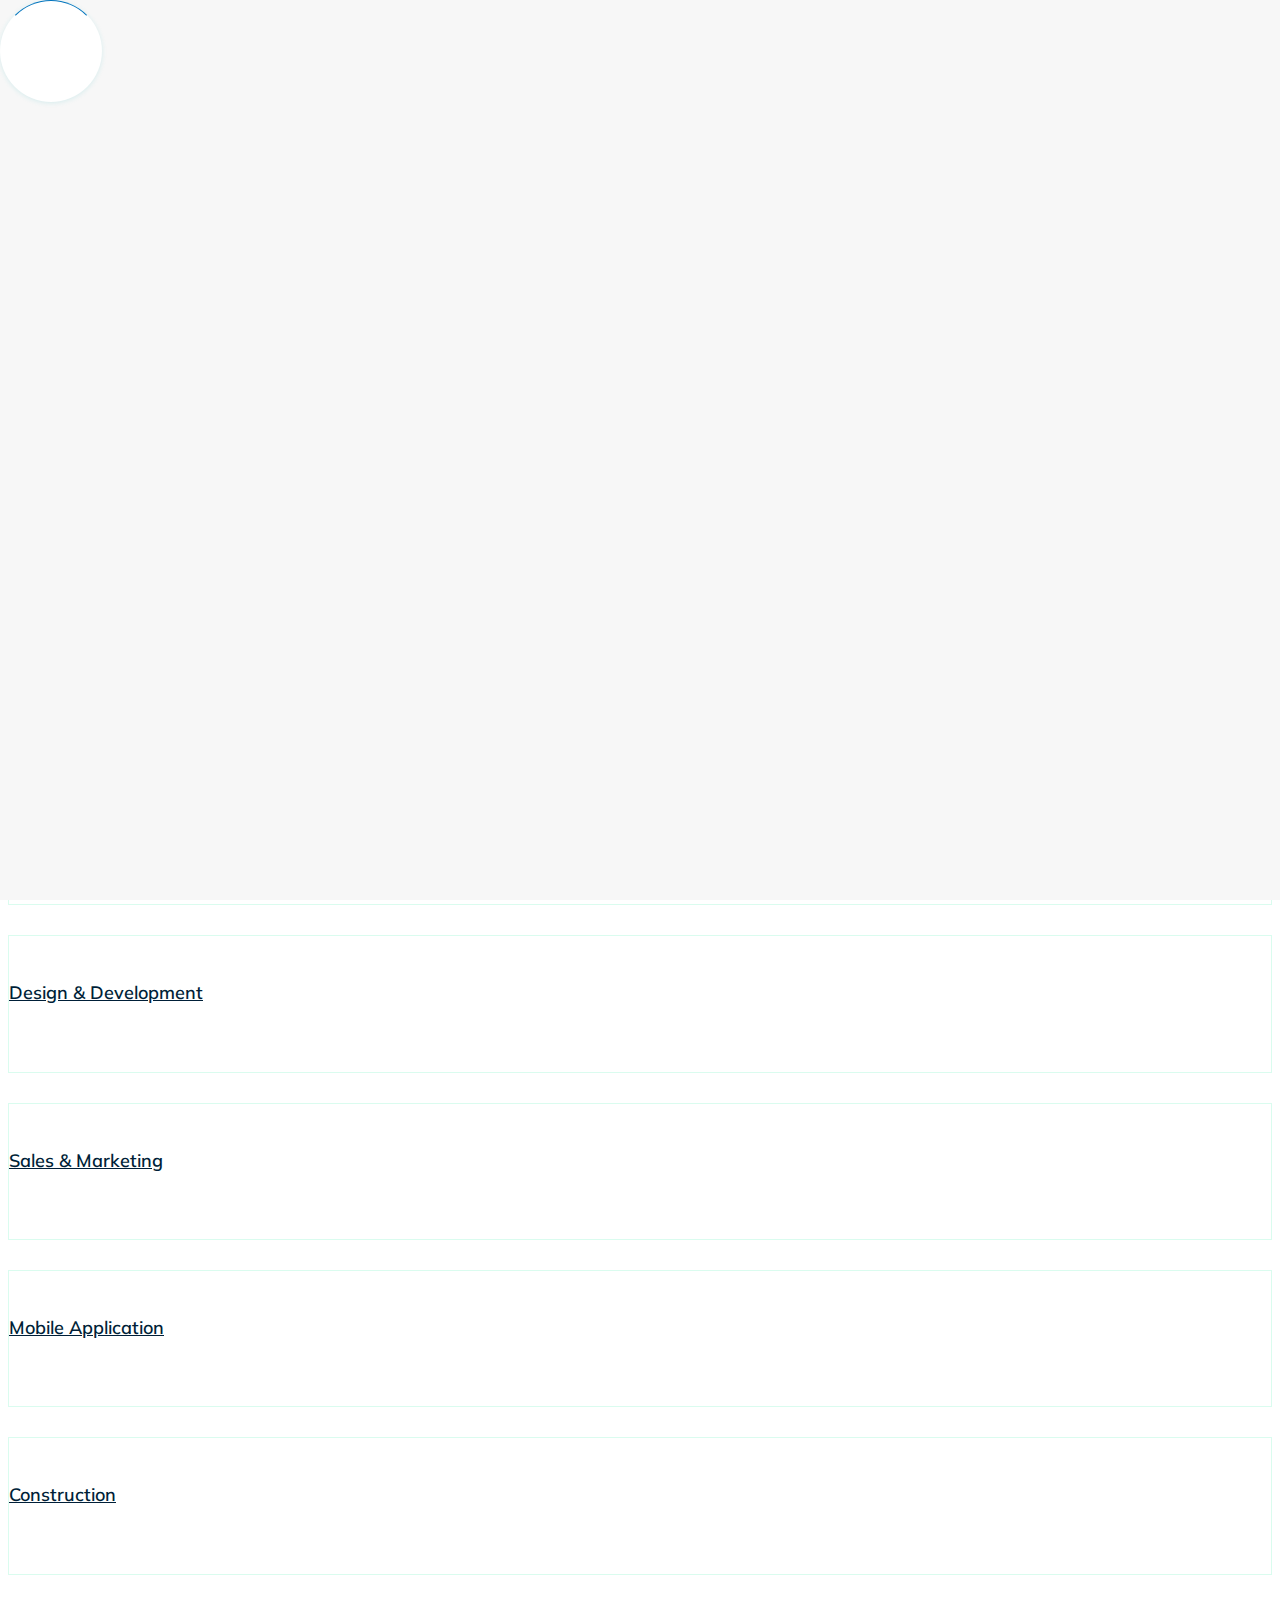
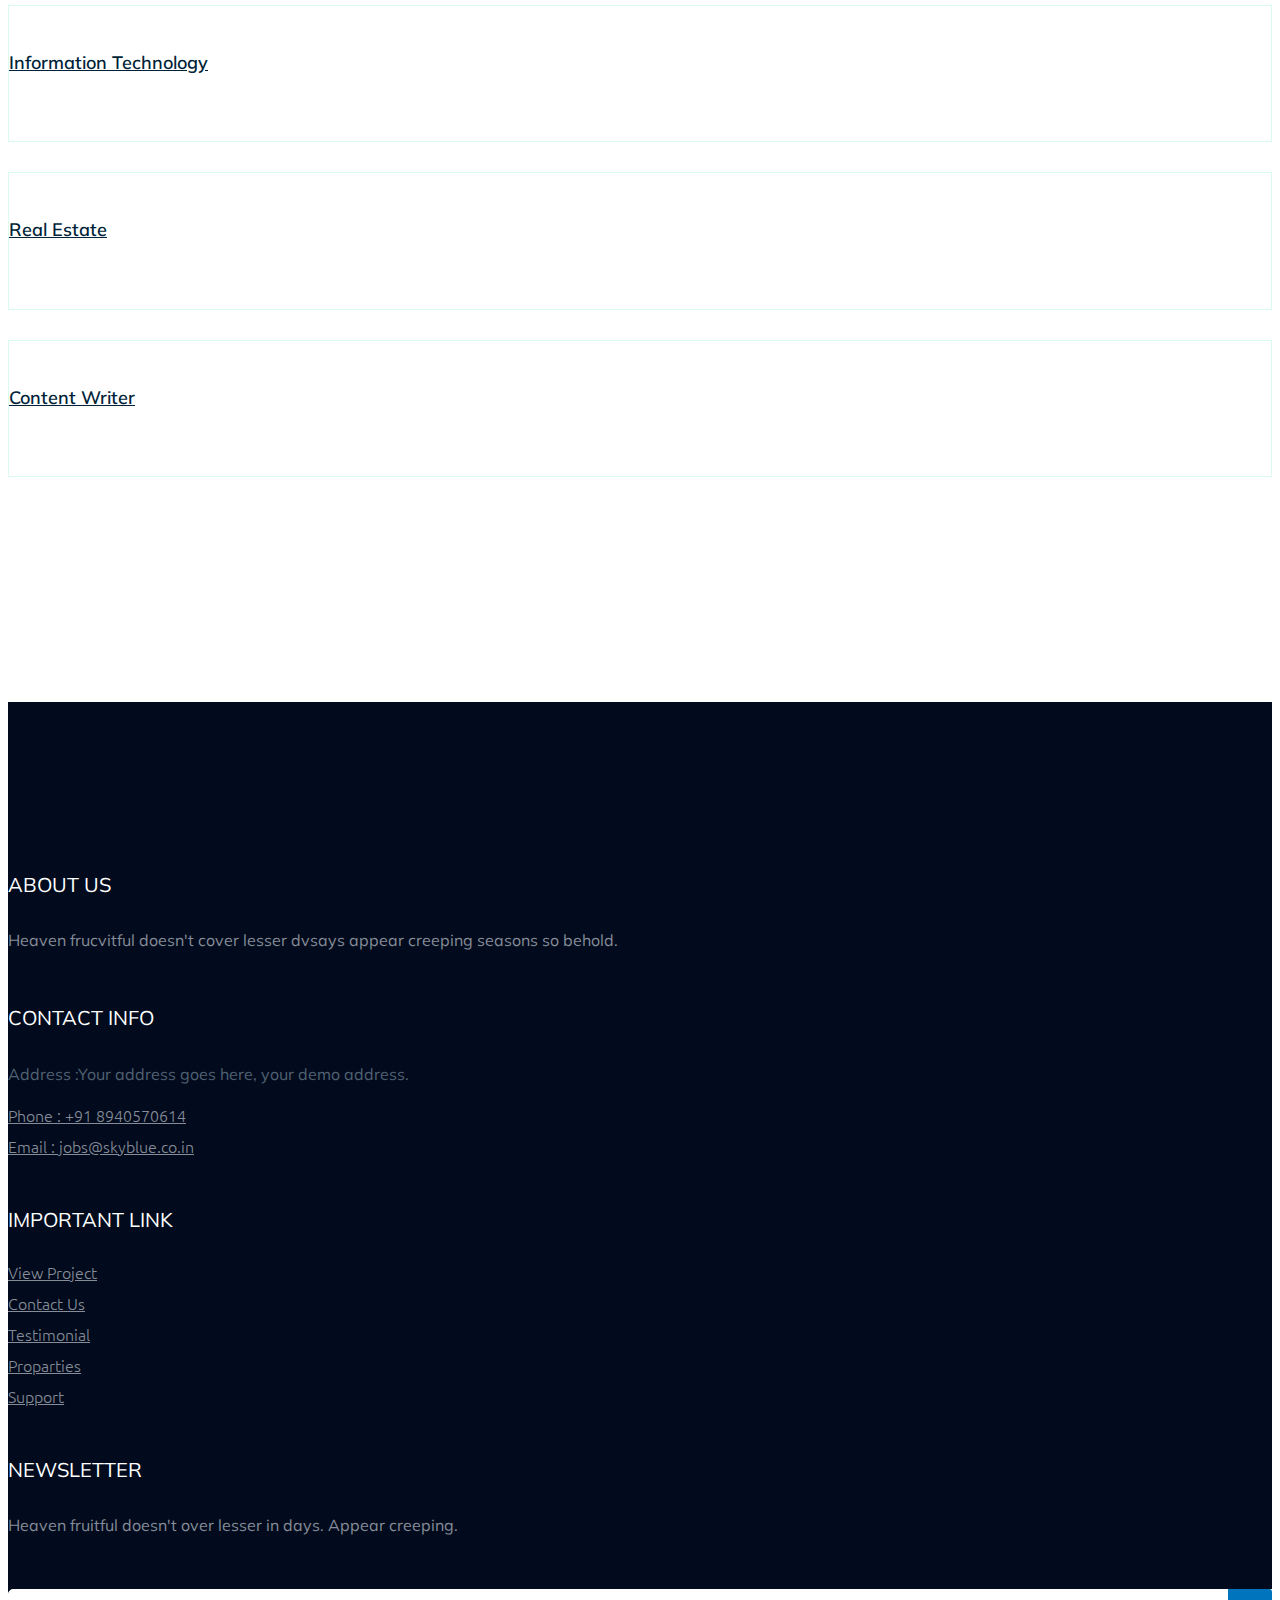
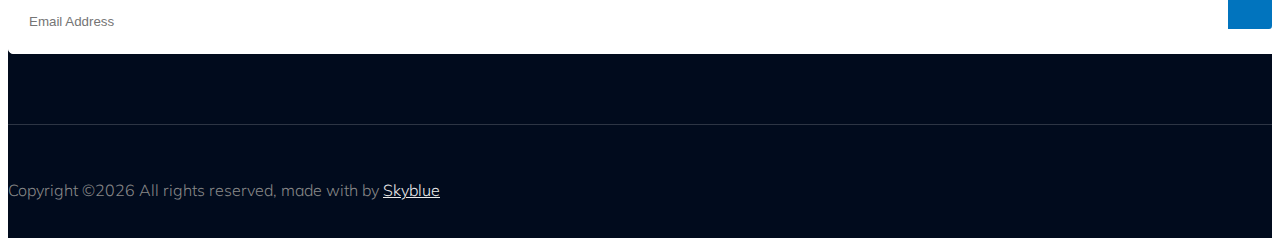
==== recruitment/login/index.html @ 13337c18 "Home screen updated" ====
<!doctype html>
<html class="no-js" lang="zxx">
    <head>
        <meta charset="utf-8">
        <meta http-equiv="x-ua-compatible" content="ie=edge">
         <title>Skyblue Job Search | Requirement | Hiring </title>
        <meta name="description" content="">
        <meta name="viewport" content="width=device-width, initial-scale=1">
        <link rel="manifest" href="site.webmanifest">
		<link rel="shortcut icon" type="image/x-icon" href="https://jobs.skyblue.co.in/assets/img/favicon.ico">

		<!-- CSS here -->
            <link rel="stylesheet" href="https://jobs.skyblue.co.in/assets/css/bootstrap.min.css">
            <link rel="stylesheet" href="https://jobs.skyblue.co.in/assets/css/owl.carousel.min.css">
            <link rel="stylesheet" href="https://jobs.skyblue.co.in/assets/css/flaticon.css">
            <link rel="stylesheet" href="https://jobs.skyblue.co.in/assets/css/price_rangs.css">
            <link rel="stylesheet" href="https://jobs.skyblue.co.in/assets/css/slicknav.css">
            <link rel="stylesheet" href="https://jobs.skyblue.co.in/assets/css/animate.min.css">
            <link rel="stylesheet" href="https://jobs.skyblue.co.in/assets/css/magnific-popup.css">
            <link rel="stylesheet" href="https://jobs.skyblue.co.in/assets/css/fontawesome-all.min.css">
            <link rel="stylesheet" href="https://jobs.skyblue.co.in/assets/css/themify-icons.css">
            <link rel="stylesheet" href="https://jobs.skyblue.co.in/assets/css/slick.css">
            <link rel="stylesheet" href="https://jobs.skyblue.co.in/assets/css/nice-select.css">
            <link rel = "stylesheet" type = "text/css" href = "style.css">
            <link href='https://fonts.googleapis.com/css?family=Ubuntu' rel='stylesheet'>
   </head>

   <body>
    <!-- Preloader Start -->
    <div id="preloader-active">
        <div class="preloader d-flex align-items-center justify-content-center">
            <div class="preloader-inner position-relative">
                <div class="preloader-circle"></div>
                <div class="preloader-img pere-text">
                    <img src="https://jobs.skyblue.co.in/images/logo/logo.jpg" alt="">
                </div>
            </div>
        </div>
    </div>
    <!-- Preloader Start -->
    <header>
        <!-- Header Start -->
       <div class="header-area header-transparrent">
           <div class="headder-top header-sticky">
                <div class="container">
                    <div class="row align-items-center">
                        <div class="col-lg-3 col-md-2">
                            <!-- Logo -->
                            <div class="logo">
                                <a href="index.html"><img class="logo_img" src="https://jobs.skyblue.co.in/images/logo/logo_3.jpg" alt=""></a>
                            </div>  
                        </div>
                        <div class="col-lg-9 col-md-9">
                            <div class="menu-wrapper">
                                <!-- Main-menu -->
                                <div class="main-menu">
                                    <nav class="d-none d-lg-block">
                                        <ul id="navigation">
                                            <li><a href="index.html">Home</a></li>
                                            <li><a href="job_listing.html">Find a Jobs </a></li>
                                            <li><a href="about.html">About</a></li>
                                            <li><a href="#">Page</a>
                                                <ul class="submenu">
                                                    <li><a href="blog.html">Blog</a></li>
                                                    <li><a href="single-blog.html">Blog Details</a></li>
                                                    <li><a href="elements.html">Elements</a></li>
                                                    <li><a href="job_details.html">job Details</a></li>
                                                </ul>
                                            </li>
                                            <li><a href="contact.html">Contact</a></li>
                                            <li><a href="#">Employer</a>
                                                <ul class="submenu">
                                                    <li><a href="/recruitment/login/">Login</a></li>
                                                    <li><a href="single-blog.html">Sign up</a></li>
                                                    <li><a href="elements.html">Price</a></li>
                                                    <li><a href="job_details.html">Package</a></li>
                                                </ul>
                                            </li>
                                        </ul>
                                    </nav>
                                </div>          
                                <!-- Header-btn -->
                                <div class="header-btn d-none f-right d-lg-block">
                                    <a href="#" class="btn head-btn1">Register</a>
                                    <a href="#" class="btn head-btn2">Login</a>
                                </div>
                            </div>
                        </div>
                        <!-- Mobile Menu -->
                        <div class="col-12">
                            <div class="mobile_menu d-block d-lg-none"></div>
                        </div>
                    </div>
                </div>
           </div>
       </div>
        <!-- Header End -->
    </header>
    <main>

            <!-- slider Area Start-->
            <div class="slider-area" style="background-color: white;">
                <!-- Mobile Menu -->
                <div class="slider-active" style="background-color: white;">
                    <div class="single-slider slider-height d-flex align-items-start" style="background-color: white;">
                        <div class="container" style="background-color: white; margin-top: 100px; ">
                            <div class="row justify-content-center" style="background-color: white;">
                                <div class="col-xl-6 col-lg-9 col-md-10" style="background-color: white;">
                                    <div class="hero__caption">
                                        <h1>Search Now</h1>
                                    </div>
                                </div>
                            </div>
                            <!-- Search Box -->
                            <div class="row justify-content-center">

                                <div class="col-xl-8 ">
                                    <!-- form -->
                                    <form action="#" class="search-box">

                                        <!-- <div class="input-form">
                                            <input type="text" placeholder="Job Tittle or keyword">
                                        </div> -->

                                        <div class="input-form">
                                            <input type="text" placeholder="Enter skills">
                                        </div>

                                        <div class="select-form">
                                            <div class="select-itms">
                                                <select name="select" id="select1">
                                                    <option value="">Select experience</option>
                                                    <option value="">1</option>
                                                    <option value="">2</option>
                                                    <option value="">3</option>
                                                </select>
                                            </div>
                                        </div>

                                        <div class="input-form">
                                            <input type="text" placeholder="Enter location">
                                        </div>
                                      
                                        <div class="search-form">
                                            <a href="#">Find job</a>
                                        </div>	
                                    </form>	
                                </div>
                            </div>

                            <!-- 2nd -->

                            <div class="our-services section-pad-t30" >
                                <div class="container">

                                    
                            <div class="row d-flex justify-contnet-center">
                                <div class="col-xl-3 col-lg-3 col-md-4 col-sm-6">
                                    <div class="single-services text-center mb-30">
                                        <div class="services-ion">
                                            <span class="flaticon-tour"></span>
                                        </div>
                                        <div class="services-cap">
                                           <h5><a href="job_listing.html">Design & Creative</a></h5>
                                            <!-- <span>(653)</span> -->
                                        </div>
                                    </div>
                                </div>
                                <div class="col-xl-3 col-lg-3 col-md-4 col-sm-6">
                                    <div class="single-services text-center mb-30">
                                        <div class="services-ion">
                                            <span class="flaticon-cms"></span>
                                        </div>
                                        <div class="services-cap">
                                           <h5><a href="job_listing.html">Design & Development</a></h5>
                                            <!-- <span>(658)</span> -->
                                        </div>
                                    </div>
                                </div>
                                <div class="col-xl-3 col-lg-3 col-md-4 col-sm-6">
                                    <div class="single-services text-center mb-30">
                                        <div class="services-ion">
                                            <span class="flaticon-report"></span>
                                        </div>
                                        <div class="services-cap">
                                           <h5><a href="job_listing.html">Sales & Marketing</a></h5>
                                            <!-- <span>(658)</span> -->
                                        </div>
                                    </div>
                                </div>
                                <div class="col-xl-3 col-lg-3 col-md-4 col-sm-6">
                                    <div class="single-services text-center mb-30">
                                        <div class="services-ion">
                                            <span class="flaticon-app"></span>
                                        </div>
                                        <div class="services-cap">
                                           <h5><a href="job_listing.html">Mobile Application</a></h5>
                                            <!-- <span>(658)</span> -->
                                        </div>
                                    </div>
                                </div>
                                <div class="col-xl-3 col-lg-3 col-md-4 col-sm-6">
                                    <div class="single-services text-center mb-30">
                                        <div class="services-ion">
                                            <span class="flaticon-helmet"></span>
                                        </div>
                                        <div class="services-cap">
                                           <h5><a href="job_listing.html">Construction</a></h5>
                                            <!-- <span>(658)</span> -->
                                        </div>
                                    </div>
                                </div>
                                <div class="col-xl-3 col-lg-3 col-md-4 col-sm-6">
                                    <div class="single-services text-center mb-30">
                                        <div class="services-ion">
                                            <span class="flaticon-high-tech"></span>
                                        </div>
                                        <div class="services-cap">
                                           <h5><a href="job_listing.html">Information Technology</a></h5>
                                            <!-- <span>(658)</span> -->
                                        </div>
                                    </div>
                                </div>
                                <div class="col-xl-3 col-lg-3 col-md-4 col-sm-6">
                                    <div class="single-services text-center mb-30">
                                        <div class="services-ion">
                                            <span class="flaticon-real-estate"></span>
                                        </div>
                                        <div class="services-cap">
                                           <h5><a href="job_listing.html">Real Estate</a></h5>
                                            <!-- <span>(658)</span> -->
                                        </div>
                                    </div>
                                </div>
                                <div class="col-xl-3 col-lg-3 col-md-4 col-sm-6">
                                    <div class="single-services text-center mb-30">
                                        <div class="services-ion">
                                            <span class="flaticon-content"></span>
                                        </div>
                                        <div class="services-cap">
                                           <h5><a href="job_listing.html">Content Writer</a></h5>
                                            <!-- <span>(658)</span> -->
                                        </div>
                                    </div>
                                </div>
                            </div>

                                    </div>
                                    </div>


                        </div>
                    </div>
                </div>
            </div>

            
    </main>
    <footer>
        <!-- Footer Start-->
        <div class="footer-area footer-bg footer-padding">
            <div class="container">
                <div class="row d-flex justify-content-between">
                    <div class="col-xl-3 col-lg-3 col-md-4 col-sm-6">
                       <div class="single-footer-caption mb-50">
                         <div class="single-footer-caption mb-30">
                             <div class="footer-tittle">
                                 <h4>About Us</h4>
                                 <div class="footer-pera">
                                     <p>Heaven frucvitful doesn't cover lesser dvsays appear creeping seasons so behold.</p>
                                </div>
                             </div>
                         </div>

                       </div>
                    </div>
                    <div class="col-xl-3 col-lg-3 col-md-4 col-sm-5">
                        <div class="single-footer-caption mb-50">
                            <div class="footer-tittle">
                                <h4>Contact Info</h4>
                                <ul>
                                    <li>
                                    <p>Address :Your address goes
                                        here, your demo address.</p>
                                    </li>
                                    <li><a href="#">Phone : +91 8940570614</a></li>
                                    <li><a href="#">Email : jobs@skyblue.co.in</a></li>
                                </ul>
                            </div>

                        </div>
                    </div>
                    <div class="col-xl-3 col-lg-3 col-md-4 col-sm-5">
                        <div class="single-footer-caption mb-50">
                            <div class="footer-tittle">
                                <h4>Important Link</h4>
                                <ul>
                                    <li><a href="#"> View Project</a></li>
                                    <li><a href="#">Contact Us</a></li>
                                    <li><a href="#">Testimonial</a></li>
                                    <li><a href="#">Proparties</a></li>
                                    <li><a href="#">Support</a></li>
                                </ul>
                            </div>
                        </div>
                    </div>
                    <div class="col-xl-3 col-lg-3 col-md-4 col-sm-5">
                        <div class="single-footer-caption mb-50">
                            <div class="footer-tittle">
                                <h4>Newsletter</h4>
                                <div class="footer-pera footer-pera2">
                                 <p>Heaven fruitful doesn't over lesser in days. Appear creeping.</p>
                             </div>
                             <!-- Form -->
                             <div class="footer-form" >
                                 <div id="mc_embed_signup">
                                     <form target="_blank" action="https://spondonit.us12.list-manage.com/subscribe/post?u=1462626880ade1ac87bd9c93a&amp;id=92a4423d01"
                                     method="get" class="subscribe_form relative mail_part">
                                         <input type="email" name="email" id="newsletter-form-email" placeholder="Email Address"
                                         class="placeholder hide-on-focus" onfocus="this.placeholder = ''"
                                         onblur="this.placeholder = ' Email Address '">
                                         <div class="form-icon">
                                             <button type="submit" name="submit" id="newsletter-submit"
                                             class="email_icon newsletter-submit button-contactForm"><img src="assets/img/icon/form.png" alt=""></button>
                                         </div>
                                         <div class="mt-10 info"></div>
                                     </form>
                                 </div>
                             </div>
                            </div>
                        </div>
                    </div>
                </div>
               <!--  -->
               </div>
            </div>
        </div>
        <!-- footer-bottom area -->
        <div class="footer-bottom-area footer-bg">
            <div class="container">
                <div class="footer-border">
                     <div class="row d-flex justify-content-between align-items-center">
                         <div class="col-xl-10 col-lg-10 ">
                             <div class="footer-copy-right">
                                 <p><!-- Link back to Colorlib can't be removed. Template is licensed under CC BY 3.0. -->
  Copyright &copy;<script>document.write(new Date().getFullYear());</script> All rights reserved, made with <i class="fa fa-heart" aria-hidden="true"></i> by <a class="barnd-name" href="https:skyblue.co.in" target="_blank">Skyblue</a>
  <!-- Link back to Colorlib can't be removed. Template is licensed under CC BY 3.0. --></p>
                             </div>
                         </div>
                         <div class="col-xl-2 col-lg-2">
                             <div class="footer-social f-right">
                                 <a href="#"><i class="fab fa-facebook-f"></i></a>
                                 <a href="#"><i class="fab fa-twitter"></i></a>
                                 <a href="#"><i class="fas fa-globe"></i></a>
                                 <a href="#"><i class="fab fa-behance"></i></a>
                             </div>
                         </div>
                     </div>
                </div>
            </div>
        </div>
        <!-- Footer End-->
    </footer>

  <!-- JS here -->
	
		<!-- All JS Custom Plugins Link Here here -->
        <script src="https://jobs.skyblue.co.in/assets/js/vendor/modernizr-3.5.0.min.js"></script>
		<!-- Jquery, Popper, Bootstrap -->
		<script src="https://jobs.skyblue.co.in/assets/js/vendor/jquery-1.12.4.min.js"></script>
        <script src="https://jobs.skyblue.co.in/assets/js/popper.min.js"></script>
        <script src="https://jobs.skyblue.co.in/assets/js/bootstrap.min.js"></script>
	    <!-- Jquery Mobile Menu -->
        <script src="https://jobs.skyblue.co.in/assets/js/jquery.slicknav.min.js"></script>

		<!-- Jquery Slick , Owl-Carousel Plugins -->
        <script src="https://jobs.skyblue.co.in/assets/js/owl.carousel.min.js"></script>
        <script src="https://jobs.skyblue.co.in/assets/js/slick.min.js"></script>
        <script src="https://jobs.skyblue.co.in/assets/js/price_rangs.js"></script>
        
		<!-- One Page, Animated-HeadLin -->
        <script src="https://jobs.skyblue.co.in/assets/js/wow.min.js"></script>
		<script src="https://jobs.skyblue.co.in/assets/js/animated.headline.js"></script>
        <script src="https://jobs.skyblue.co.in/assets/js/jquery.magnific-popup.js"></script>

		<!-- Scrollup, nice-select, sticky -->
        <script src="https://jobs.skyblue.co.in/assets/js/jquery.scrollUp.min.js"></script>
        <script src="https://jobs.skyblue.co.in/assets/js/jquery.nice-select.min.js"></script>
		<script src="https://jobs.skyblue.co.in/assets/js/jquery.sticky.js"></script>
        
        <!-- contact js -->
        <script src="https://jobs.skyblue.co.in/assets/js/contact.js"></script>
        <script src="https://jobs.skyblue.co.in/assets/js/jquery.form.js"></script>
        <script src="https://jobs.skyblue.co.in/assets/js/jquery.validate.min.js"></script>
        <script src="https://jobs.skyblue.co.in/assets/js/mail-script.js"></script>
        <script src="https://jobs.skyblue.co.in/assets/js/jquery.ajaxchimp.min.js"></script>
        
		<!-- Jquery Plugins, main Jquery -->	
        <script src="https://jobs.skyblue.co.in/assets/js/plugins.js"></script>
        <script src="https://jobs.skyblue.co.in/assets/js/main.js"></script>
        
    </body>
</html>
---- recruitment/login/style.css ----
@import url("https://fonts.googleapis.com/css?family=Barlow:300,400,500,600,700,900|Muli:300,400,500,600,700,800,900&display=swap");




.white-bg {
	background: #ffffff
}

.gray-bg {
	background: #f5f5f5
}

.gray-bg {
	background: #f7f7fd
}

.white-bg {
	background: #fff
}

.black-bg {
	background: #16161a
}

.theme-bg {
	background: #fb246a
}

.brand-bg {
	background: #f1f4fa
}

.testimonial-bg {
	background: #f9fafc
}

.white-color {
	color: #fff
}

.black-color {
	color: #16161a
}

.theme-color {
	color: #fb246a
}

.logo_img{
	width: 220px;
	height: 110px;
}

.boxed-btn {
	background: #fff;
	color: #fb246a !important;
	display: inline-block;
	padding: 18px 44px;
	font-family: "Muli", sans-serif;
	font-size: 14px;
	font-weight: 400;
	border: 0;
	border: 1px solid #fb246a;
	letter-spacing: 3px;
	text-align: center;
	color: #fb246a;
	text-transform: uppercase;
	cursor: pointer
}

.boxed-btn:hover {
	background: #fb246a;
	color: #fff !important;
	border: 1px solid #fb246a
}

.boxed-btn:focus {
	outline: none
}

.boxed-btn.large-width {
	width: 220px
}

[data-overlay] {
	position: relative;
	background-size: cover;
	background-repeat: no-repeat;
	background-position: center center
}

[data-overlay]::before {
	position: absolute;
	left: 0;
	top: 0;
	right: 0;
	bottom: 0;
	content: ""
}

[data-opacity="1"]::before {
	opacity: 0.1
}

[data-opacity="2"]::before {
	opacity: 0.2
}

[data-opacity="3"]::before {
	opacity: 0.3
}

[data-opacity="4"]::before {
	opacity: 0.4
}

[data-opacity="5"]::before {
	opacity: 0.5
}

[data-opacity="6"]::before {
	opacity: 0.6
}

[data-opacity="7"]::before {
	opacity: 0.7
}

[data-opacity="8"]::before {
	opacity: 0.8
}

[data-opacity="9"]::before {
	opacity: 0.9
}

body {
	/* font-family: "Muli", sans-serif;
	font-weight: normal;
	font-style: normal */

	font-family: 'Ubuntu', sans-serif;
}

.medium{
    font-weight:500; 
}

h1,
h2,
h3,
h4,
h5,
h6 {
	font-family: "Muli", sans-serif;
	color: #0b1c39;
	margin-top: 0px;
	font-style: normal;
	font-weight: 500;
	text-transform: normal
}

p {
	font-family: "Muli", sans-serif;
	color: #506172;
	font-size: 16px;
	line-height: 30px;
	margin-bottom: 15px;
	font-weight: normal
}

.bg-img-1 {
	background-image: url(../img/slider/slider-img-1.jpg)
}

.bg-img-2 {
	background-image: url(../img/background-img/bg-img-2.jpg)
}

.cta-bg-1 {
	background-image: url(../img/background-img/bg-img-3.jpg)
}

.img {
	max-width: 100%;
	-webkit-transition: all .3s ease-out 0s;
	-moz-transition: all .3s ease-out 0s;
	-ms-transition: all .3s ease-out 0s;
	-o-transition: all .3s ease-out 0s;
	transition: all .3s ease-out 0s
}



.f-left {
	float: left
}

.f-right {
	float: right
}

.fix {
	overflow: hidden
}

.clear {
	clear: both
}

a,
.button {
	-webkit-transition: all .3s ease-out 0s;
	-moz-transition: all .3s ease-out 0s;
	-ms-transition: all .3s ease-out 0s;
	-o-transition: all .3s ease-out 0s;
	transition: all .3s ease-out 0s
}

a:focus,
.button:focus {
	text-decoration: none;
	outline: none
}

a {
	color: #635c5c
}

a:hover {
	color: #fff
}

a:focus,
a:hover,
.portfolio-cat a:hover,
.footer -menu li a:hover {
	text-decoration: none
}

a,
button {
	color: #fff;
	outline: medium none
}

button:focus,
input:focus,
input:focus,
textarea,
textarea:focus {
	outline: 0
}

.uppercase {
	text-transform: uppercase
}

input:focus::-moz-placeholder {
	opacity: 0;
	-webkit-transition: .4s;
	-o-transition: .4s;
	transition: .4s
}

.capitalize {
	text-transform: capitalize
}

h1 a,
h2 a,
h3 a,
h4 a,
h5 a,
h6 a {
	color: inherit
}

ul {
	margin: 0px;
	padding: 0px
}

li {
	list-style: none
}

hr {
	border-bottom: 1px solid #eceff8;
	border-top: 0 none;
	margin: 30px 0;
	padding: 0
}

.theme-overlay {
	position: relative
}

.theme-overlay::before {
	background: #1696e7 none repeat scroll 0 0;
	content: "";
	height: 100%;
	left: 0;
	opacity: 0.6;
	position: absolute;
	top: 0;
	width: 100%
}

.overlay {
	position: relative;
	z-index: 0
}

.overlay::before {
	position: absolute;
	content: "";
	top: 0;
	left: 0;
	width: 100%;
	height: 100%;
	z-index: -1
}

.overlay2 {
	position: relative;
	z-index: 0
}

.overlay2::before {
	position: absolute;
	content: "";
	background-color: #2E2200;
	top: 0;
	left: 0;
	width: 100%;
	height: 100%;
	z-index: -1;
	opacity: 0.5
}

.section-padding {
	padding-top: 120px;
	padding-bottom: 120px
}

.separator {
	border-top: 1px solid #f2f2f2
}

.mb-90 {
	margin-bottom: 90px
}

@media (max-width: 767px) {
	.mb-90 {
		margin-bottom: 30px
	}
}

@media (min-width: 768px) and (max-width: 991px) {
	.mb-90 {
		margin-bottom: 45px
	}
}

.owl-carousel .owl-nav div {
	background: rgba(255, 255, 255, 0.8) none repeat scroll 0 0;
	height: 40px;
	left: 20px;
	line-height: 40px;
	font-size: 22px;
	color: #646464;
	opacity: 1;
	visibility: visible;
	position: absolute;
	text-align: center;
	top: 50%;
	transform: translateY(-50%);
	transition: all 0.3s ease 0s;
	width: 40px
}

.owl-carousel .owl-nav div.owl-next {
	left: auto;
	right: -30px
}

.owl-carousel .owl-nav div.owl-next i {
	position: relative;
	right: 0;
	top: 1px
}

.owl-carousel .owl-nav div.owl-prev i {
	position: relative;
	right: 1px;
	top: 0px
}

.owl-carousel:hover .owl-nav div {
	opacity: 1;
	visibility: visible
}

.owl-carousel:hover .owl-nav div:hover {
	color: #fff;
	background: #ff3500
}

.btn {
	background: #0174BE;
	-moz-user-select: none;
	text-transform: capitalize;
	color: #fff;
	cursor: pointer;
	display: inline-block;
	font-size: 14px;
	font-weight: 500;
	letter-spacing: 1px;
	line-height: 0;
	margin-bottom: 0;
	padding: 27px 44px;
	border-radius: 0px;
	margin: 10px;
	cursor: pointer;
	transition: color 0.4s linear;
	position: relative;
	z-index: 1;
	border: 0;
	overflow: hidden;
	margin: 0
}

.btn::before {
	content: "";
	position: absolute;
	left: 0;
	top: 0;
	width: 101%;
	height: 101%;
	background: #0174BE;
	z-index: 1;
	border-radius: 5px;
	transition: transform 0.5s;
	transition-timing-function: ease;
	transform-origin: 0 0;
	transition-timing-function: cubic-bezier(0.5, 1.6, 0.4, 0.7);
	transform: scaleX(0);
	border-radius: 0
}

.btn:hover::before {
	transform: scaleX(1);
	color: #fff !important;
	z-index: -1
}

.head-btn2 {
	background: none;
	border: 1px solid #0174BE;
	color: #0174BE
}

@media only screen and (min-width: 992px) and (max-width: 1199px) {
	.head-btn2 {
		padding: 27px 34px
	}
}

.head-btn2::before {
	color: #fff !important
}

.head-btn2:hover {
	color: #fff
}

.head-btn1 {
	margin-right: 5px
}

@media only screen and (min-width: 992px) and (max-width: 1199px) {
	.head-btn1 {
		padding: 27px 27px
	}
}

.border-btn4 {
	border: 1px solid #fff;
	color: #fff
}

.btn.focus,
.btn:focus {
	outline: 0;
	box-shadow: none
}

.border-btn {
	border: 1px solid #fb246a;
	color: #fb246a;
	font: "Muli", sans-serif;
	background: none;
	-moz-user-select: none;
	padding: 27px 44px;
	margin: 0px;
	text-transform: capitalize;
	cursor: pointer;
	display: inline-block;
	font-size: 14px;
	font-weight: 500;
	letter-spacing: 1px;
	margin-bottom: 0;
	border-radius: 0px;
	position: relative;
	transition: color 0.4s linear;
	position: relative;
	overflow: hidden;
	margin: 0
}

.border-btn::before {
	border: 1px solid transparent;
	content: "";
	position: absolute;
	left: 0;
	top: 0;
	width: 120%;
	height: 105%;
	background: #da2461;
	z-index: -1;
	transition: transform 0.5s;
	transition-timing-function: ease;
	transform-origin: 0 0;
	transition-timing-function: cubic-bezier(0.5, 1.6, 0.4, 0.7);
	transform: scaleY(0);
	border-radius: 0
}

.border-btn:hover::before {
	transform: scaleY(1);
	order: 2px solid transparent
}

.post-btn {
	border-radius: 5px;
	padding: 30px 55px
}

.border-btn2 {
	border: 1px solid #8b92dd;
	color: #8b92dd;
	font: "Muli", sans-serif;
	background: none;
	-moz-user-select: none;
	padding: 19px 69px;
	margin: 0px;
	text-transform: uppercase;
	cursor: pointer;
	display: inline-block;
	font-size: 14px;
	font-weight: 500;
	letter-spacing: 1px;
	margin-bottom: 0;
	border-radius: 5px;
	position: relative;
	transition: color 0.4s linear;
	position: relative;
	overflow: hidden;
	margin: 0
}

@media (max-width: 767px) {
	.border-btn2 {
		padding: 19px 30px
	}
}

.border-btn2::before {
	border: 1px solid transparent;
	content: "";
	position: absolute;
	left: 0;
	top: 0;
	width: 101%;
	height: 101%;
	background: #8b92dd;
	z-index: -1;
	transition: transform 0.5s;
	transition-timing-function: ease;
	transform-origin: 0 0;
	transition-timing-function: cubic-bezier(0.5, 1.6, 0.4, 0.7);
	transform: scaleY(0);
	border-radius: 0px
}

.border-btn2:hover::before {
	transform: scaleY(1);
	order: 2px solid transparent
}

.breadcrumb>.active {
	color: #888
}

#scrollUp {
	background: #fb246a;
	height: 50px;
	width: 50px;
	right: 31px;
	bottom: 18px;
	color: #fff;
	font-size: 20px;
	text-align: center;
	border-radius: 50%;
	line-height: 48px;
	border: 2px solid transparent
}

@media (max-width: 767px) {
	#scrollUp {
		right: 16px
	}
}

#scrollUp:hover {
	color: #fff
}

.sticky-bar {
	left: 0;
	margin: auto;
	position: fixed;
	top: 0;
	width: 100%;
	-webkit-box-shadow: 0 10px 15px rgba(25, 25, 25, 0.1);
	box-shadow: 0 10px 15px rgba(25, 25, 25, 0.1);
	z-index: 9999;
	-webkit-animation: 300ms ease-in-out 0s normal none 1 running fadeInDown;
	animation: 300ms ease-in-out 0s normal none 1 running fadeInDown;
	-webkit-box-shadow: 0 10px 15px rgba(25, 25, 25, 0.1);
	background: #fff
}

.mt-5 {
	margin-top: 5px
}

.mt-10 {
	margin-top: 10px
}

.mt-15 {
	margin-top: 15px
}

.mt-20 {
	margin-top: 20px
}

.mt-25 {
	margin-top: 25px
}

.mt-30 {
	margin-top: 30px
}

.mt-35 {
	margin-top: 35px
}

.mt-40 {
	margin-top: 40px
}

.mt-45 {
	margin-top: 45px
}

.mt-50 {
	margin-top: 50px
}

.mt-55 {
	margin-top: 55px
}

.mt-60 {
	margin-top: 60px
}

.mt-65 {
	margin-top: 65px
}

.mt-70 {
	margin-top: 70px
}

.mt-75 {
	margin-top: 75px
}

.mt-80 {
	margin-top: 80px
}

.mt-85 {
	margin-top: 85px
}

.mt-90 {
	margin-top: 90px
}

.mt-95 {
	margin-top: 95px
}

.mt-100 {
	margin-top: 100px
}

.mt-105 {
	margin-top: 105px
}

.mt-110 {
	margin-top: 110px
}

.mt-115 {
	margin-top: 115px
}

.mt-120 {
	margin-top: 120px
}

.mt-125 {
	margin-top: 125px
}

.mt-130 {
	margin-top: 130px
}

.mt-135 {
	margin-top: 135px
}

.mt-140 {
	margin-top: 140px
}

.mt-145 {
	margin-top: 145px
}

.mt-150 {
	margin-top: 150px
}

.mt-155 {
	margin-top: 155px
}

.mt-160 {
	margin-top: 160px
}

.mt-165 {
	margin-top: 165px
}

.mt-170 {
	margin-top: 170px
}

.mt-175 {
	margin-top: 175px
}

.mt-180 {
	margin-top: 180px
}

.mt-185 {
	margin-top: 185px
}

.mt-190 {
	margin-top: 190px
}

.mt-195 {
	margin-top: 195px
}

.mt-200 {
	margin-top: 200px
}

.mb-5 {
	margin-bottom: 5px
}

.mb-10 {
	margin-bottom: 10px
}

.mb-15 {
	margin-bottom: 15px
}

.mb-20 {
	margin-bottom: 20px
}

.mb-25 {
	margin-bottom: 25px
}

.mb-30 {
	margin-bottom: 30px
}

.mb-35 {
	margin-bottom: 35px
}

.mb-40 {
	margin-bottom: 40px
}

.mb-45 {
	margin-bottom: 45px
}

.mb-50 {
	margin-bottom: 50px
}

.mb-55 {
	margin-bottom: 55px
}

.mb-60 {
	margin-bottom: 60px
}

.mb-65 {
	margin-bottom: 65px
}

.mb-70 {
	margin-bottom: 70px
}

.mb-75 {
	margin-bottom: 75px
}

.mb-80 {
	margin-bottom: 80px
}

.mb-85 {
	margin-bottom: 85px
}

.mb-90 {
	margin-bottom: 90px
}

.mb-95 {
	margin-bottom: 95px
}

.mb-100 {
	margin-bottom: 100px
}

.mb-105 {
	margin-bottom: 105px
}

.mb-110 {
	margin-bottom: 110px
}

.mb-115 {
	margin-bottom: 115px
}

.mb-120 {
	margin-bottom: 120px
}

.mb-125 {
	margin-bottom: 125px
}

.mb-130 {
	margin-bottom: 130px
}

.mb-135 {
	margin-bottom: 135px
}

.mb-140 {
	margin-bottom: 140px
}

.mb-145 {
	margin-bottom: 145px
}

.mb-150 {
	margin-bottom: 150px
}

.mb-155 {
	margin-bottom: 155px
}

.mb-160 {
	margin-bottom: 160px
}

.mb-165 {
	margin-bottom: 165px
}

.mb-170 {
	margin-bottom: 170px
}

.mb-175 {
	margin-bottom: 175px
}

.mb-180 {
	margin-bottom: 180px
}

.mb-185 {
	margin-bottom: 185px
}

.mb-190 {
	margin-bottom: 190px
}

.mb-195 {
	margin-bottom: 195px
}

.mb-200 {
	margin-bottom: 200px
}

.ml-5 {
	margin-left: 5px
}

.ml-10 {
	margin-left: 10px
}

.ml-15 {
	margin-left: 15px
}

.ml-20 {
	margin-left: 20px
}

.ml-25 {
	margin-left: 25px
}

.ml-30 {
	margin-left: 30px
}

.ml-35 {
	margin-left: 35px
}

.ml-40 {
	margin-left: 40px
}

.ml-45 {
	margin-left: 45px
}

.ml-50 {
	margin-left: 50px
}

.ml-55 {
	margin-left: 55px
}

.ml-60 {
	margin-left: 60px
}

.ml-65 {
	margin-left: 65px
}

.ml-70 {
	margin-left: 70px
}

.ml-75 {
	margin-left: 75px
}

.ml-80 {
	margin-left: 80px
}

.ml-85 {
	margin-left: 85px
}

.ml-90 {
	margin-left: 90px
}

.ml-95 {
	margin-left: 95px
}

.ml-100 {
	margin-left: 100px
}

.ml-105 {
	margin-left: 105px
}

.ml-110 {
	margin-left: 110px
}

.ml-115 {
	margin-left: 115px
}

.ml-120 {
	margin-left: 120px
}

.ml-125 {
	margin-left: 125px
}

.ml-130 {
	margin-left: 130px
}

.ml-135 {
	margin-left: 135px
}

.ml-140 {
	margin-left: 140px
}

.ml-145 {
	margin-left: 145px
}

.ml-150 {
	margin-left: 150px
}

.ml-155 {
	margin-left: 155px
}

.ml-160 {
	margin-left: 160px
}

.ml-165 {
	margin-left: 165px
}

.ml-170 {
	margin-left: 170px
}

.ml-175 {
	margin-left: 175px
}

.ml-180 {
	margin-left: 180px
}

.ml-185 {
	margin-left: 185px
}

.ml-190 {
	margin-left: 190px
}

.ml-195 {
	margin-left: 195px
}

.ml-200 {
	margin-left: 200px
}

.mr-5 {
	margin-right: 5px
}

.mr-10 {
	margin-right: 10px
}

.mr-15 {
	margin-right: 15px
}

.mr-20 {
	margin-right: 20px
}

.mr-25 {
	margin-right: 25px
}

.mr-30 {
	margin-right: 30px
}

.mr-35 {
	margin-right: 35px
}

.mr-40 {
	margin-right: 40px
}

.mr-45 {
	margin-right: 45px
}

.mr-50 {
	margin-right: 50px
}

.mr-55 {
	margin-right: 55px
}

.mr-60 {
	margin-right: 60px
}

.mr-65 {
	margin-right: 65px
}

.mr-70 {
	margin-right: 70px
}

.mr-75 {
	margin-right: 75px
}

.mr-80 {
	margin-right: 80px
}

.mr-85 {
	margin-right: 85px
}

.mr-90 {
	margin-right: 90px
}

.mr-95 {
	margin-right: 95px
}

.mr-100 {
	margin-right: 100px
}

.mr-105 {
	margin-right: 105px
}

.mr-110 {
	margin-right: 110px
}

.mr-115 {
	margin-right: 115px
}

.mr-120 {
	margin-right: 120px
}

.mr-125 {
	margin-right: 125px
}

.mr-130 {
	margin-right: 130px
}

.mr-135 {
	margin-right: 135px
}

.mr-140 {
	margin-right: 140px
}

.mr-145 {
	margin-right: 145px
}

.mr-150 {
	margin-right: 150px
}

.mr-155 {
	margin-right: 155px
}

.mr-160 {
	margin-right: 160px
}

.mr-165 {
	margin-right: 165px
}

.mr-170 {
	margin-right: 170px
}

.mr-175 {
	margin-right: 175px
}

.mr-180 {
	margin-right: 180px
}

.mr-185 {
	margin-right: 185px
}

.mr-190 {
	margin-right: 190px
}

.mr-195 {
	margin-right: 195px
}

.mr-200 {
	margin-right: 200px
}

.pt-5 {
	padding-top: 5px
}

.pt-10 {
	padding-top: 10px
}

.pt-15 {
	padding-top: 15px
}

.pt-20 {
	padding-top: 20px
}

.pt-25 {
	padding-top: 25px
}

.pt-30 {
	padding-top: 30px
}

.pt-35 {
	padding-top: 35px
}

.pt-40 {
	padding-top: 40px
}

.pt-45 {
	padding-top: 45px
}

.pt-50 {
	padding-top: 50px
}

.pt-55 {
	padding-top: 55px
}

.pt-60 {
	padding-top: 60px
}

.pt-65 {
	padding-top: 65px
}

.pt-70 {
	padding-top: 70px
}

.pt-75 {
	padding-top: 75px
}

.pt-80 {
	padding-top: 80px
}

.pt-85 {
	padding-top: 85px
}

.pt-90 {
	padding-top: 90px
}

.pt-95 {
	padding-top: 95px
}

.pt-100 {
	padding-top: 100px
}

.pt-105 {
	padding-top: 105px
}

.pt-110 {
	padding-top: 110px
}

.pt-115 {
	padding-top: 115px
}

.pt-120 {
	padding-top: 120px
}

.pt-125 {
	padding-top: 125px
}

.pt-130 {
	padding-top: 130px
}

.pt-135 {
	padding-top: 135px
}

.pt-140 {
	padding-top: 140px
}

.pt-145 {
	padding-top: 145px
}

.pt-150 {
	padding-top: 150px
}

.pt-155 {
	padding-top: 155px
}

.pt-160 {
	padding-top: 160px
}

.pt-165 {
	padding-top: 165px
}

.pt-170 {
	padding-top: 170px
}

.pt-175 {
	padding-top: 175px
}

.pt-180 {
	padding-top: 180px
}

.pt-185 {
	padding-top: 185px
}

.pt-190 {
	padding-top: 190px
}

.pt-195 {
	padding-top: 195px
}

.pt-200 {
	padding-top: 200px
}

.pt-260 {
	padding-top: 260px
}

.pb-5 {
	padding-bottom: 5px
}

.pb-10 {
	padding-bottom: 10px
}

.pb-15 {
	padding-bottom: 15px
}

.pb-20 {
	padding-bottom: 20px
}

.pb-25 {
	padding-bottom: 25px
}

.pb-30 {
	padding-bottom: 30px
}

.pb-35 {
	padding-bottom: 35px
}

.pb-40 {
	padding-bottom: 40px
}

.pb-45 {
	padding-bottom: 45px
}

.pb-50 {
	padding-bottom: 50px
}

.pb-55 {
	padding-bottom: 55px
}

.pb-60 {
	padding-bottom: 60px
}

.pb-65 {
	padding-bottom: 65px
}

.pb-70 {
	padding-bottom: 70px
}

.pb-75 {
	padding-bottom: 75px
}

.pb-80 {
	padding-bottom: 80px
}

.pb-85 {
	padding-bottom: 85px
}

.pb-90 {
	padding-bottom: 90px
}

.pb-95 {
	padding-bottom: 95px
}

.pb-100 {
	padding-bottom: 100px
}

.pb-105 {
	padding-bottom: 105px
}

.pb-110 {
	padding-bottom: 110px
}

.pb-115 {
	padding-bottom: 115px
}

.pb-120 {
	padding-bottom: 120px
}

.pb-125 {
	padding-bottom: 125px
}

.pb-130 {
	padding-bottom: 130px
}

.pb-135 {
	padding-bottom: 135px
}

.pb-140 {
	padding-bottom: 140px
}

.pb-145 {
	padding-bottom: 145px
}

.pb-150 {
	padding-bottom: 150px
}

.pb-155 {
	padding-bottom: 155px
}

.pb-160 {
	padding-bottom: 160px
}

.pb-165 {
	padding-bottom: 165px
}

.pb-170 {
	padding-bottom: 170px
}

.pb-175 {
	padding-bottom: 175px
}

.pb-180 {
	padding-bottom: 180px
}

.pb-185 {
	padding-bottom: 185px
}

.pb-190 {
	padding-bottom: 190px
}

.pb-195 {
	padding-bottom: 195px
}

.pb-200 {
	padding-bottom: 200px
}

.pl-5 {
	padding-left: 5px
}

.pl-10 {
	padding-left: 10px
}

.pl-15 {
	padding-left: 15px
}

.pl-20 {
	padding-left: 20px
}

.pl-25 {
	padding-left: 25px
}

.pl-30 {
	padding-left: 30px
}

.pl-35 {
	padding-left: 35px
}

.pl-40 {
	padding-left: 40px
}

.pl-45 {
	padding-left: 45px
}

.pl-50 {
	padding-left: 50px
}

.pl-55 {
	padding-left: 55px
}

.pl-60 {
	padding-left: 60px
}

.pl-65 {
	padding-left: 65px
}

.pl-70 {
	padding-left: 70px
}

.pl-75 {
	padding-left: 75px
}

.pl-80 {
	padding-left: 80px
}

.pl-85 {
	padding-left: 85px
}

.pl-90 {
	padding-left: 90px
}

.pl-95 {
	padding-left: 95px
}

.pl-100 {
	padding-left: 100px
}

.pl-105 {
	padding-left: 105px
}

.pl-110 {
	padding-left: 110px
}

.pl-115 {
	padding-left: 115px
}

.pl-120 {
	padding-left: 120px
}

.pl-125 {
	padding-left: 125px
}

.pl-130 {
	padding-left: 130px
}

.pl-135 {
	padding-left: 135px
}

.pl-140 {
	padding-left: 140px
}

.pl-145 {
	padding-left: 145px
}

.pl-150 {
	padding-left: 150px
}

.pl-155 {
	padding-left: 155px
}

.pl-160 {
	padding-left: 160px
}

.pl-165 {
	padding-left: 165px
}

.pl-170 {
	padding-left: 170px
}

.pl-175 {
	padding-left: 175px
}

.pl-180 {
	padding-left: 180px
}

.pl-185 {
	padding-left: 185px
}

.pl-190 {
	padding-left: 190px
}

.pl-195 {
	padding-left: 195px
}

.pl-200 {
	padding-left: 200px
}

.pr-5 {
	padding-right: 5px
}

.pr-10 {
	padding-right: 10px
}

.pr-15 {
	padding-right: 15px
}

.pr-20 {
	padding-right: 20px
}

.pr-25 {
	padding-right: 25px
}

.pr-30 {
	padding-right: 30px
}

.pr-35 {
	padding-right: 35px
}

.pr-40 {
	padding-right: 40px
}

.pr-45 {
	padding-right: 45px
}

.pr-50 {
	padding-right: 50px
}

.pr-55 {
	padding-right: 55px
}

.pr-60 {
	padding-right: 60px
}

.pr-65 {
	padding-right: 65px
}

.pr-70 {
	padding-right: 70px
}

.pr-75 {
	padding-right: 75px
}

.pr-80 {
	padding-right: 80px
}

.pr-85 {
	padding-right: 85px
}

.pr-90 {
	padding-right: 90px
}

.pr-95 {
	padding-right: 95px
}

.pr-100 {
	padding-right: 100px
}

.pr-105 {
	padding-right: 105px
}

.pr-110 {
	padding-right: 110px
}

.pr-115 {
	padding-right: 115px
}

.pr-120 {
	padding-right: 120px
}

.pr-125 {
	padding-right: 125px
}

.pr-130 {
	padding-right: 130px
}

.pr-135 {
	padding-right: 135px
}

.pr-140 {
	padding-right: 140px
}

.pr-145 {
	padding-right: 145px
}

.pr-150 {
	padding-right: 150px
}

.pr-155 {
	padding-right: 155px
}

.pr-160 {
	padding-right: 160px
}

.pr-165 {
	padding-right: 165px
}

.pr-170 {
	padding-right: 170px
}

.pr-175 {
	padding-right: 175px
}

.pr-180 {
	padding-right: 180px
}

.pr-185 {
	padding-right: 185px
}

.pr-190 {
	padding-right: 190px
}

.pr-195 {
	padding-right: 195px
}

.pr-200 {
	padding-right: 200px
}

.bounce-animate {
	animation-name: float-bob;
	animation-duration: 2s;
	animation-iteration-count: infinite;
	-moz-animation-name: float-bob;
	-moz-animation-duration: 2s;
	-moz-animation-iteration-count: infinite;
	-moz-animation-timing-function: linear;
	-ms-animation-name: float-bob;
	-ms-animation-duration: 2s;
	-ms-animation-iteration-count: infinite;
	-ms-animation-timing-function: linear;
	-o-animation-name: float-bob;
	-o-animation-duration: 2s;
	-o-animation-iteration-count: infinite;
	-o-animation-timing-function: linear
}

@-webkit-keyframes float-bob {
	0% {
		-webkit-transform: translateY(-20px);
		transform: translateY(-20px)
	}

	50% {
		-webkit-transform: translateY(-10px);
		transform: translateY(-10px)
	}

	100% {
		-webkit-transform: translateY(-20px);
		transform: translateY(-20px)
	}
}

.heartbeat {
	animation: heartbeat 1s infinite alternate
}

@-webkit-keyframes heartbeat {
	to {
		-webkit-transform: scale(1.03);
		transform: scale(1.03)
	}
}

.rotateme {
	-webkit-animation-name: rotateme;
	animation-name: rotateme;
	-webkit-animation-duration: 30s;
	animation-duration: 30s;
	-webkit-animation-iteration-count: infinite;
	animation-iteration-count: infinite;
	-webkit-animation-timing-function: linear;
	animation-timing-function: linear
}

@keyframes rotateme {
	from {
		-webkit-transform: rotate(0deg);
		transform: rotate(0deg)
	}

	to {
		-webkit-transform: rotate(360deg);
		transform: rotate(360deg)
	}
}

@-webkit-keyframes rotateme {
	from {
		-webkit-transform: rotate(0deg)
	}

	to {
		-webkit-transform: rotate(360deg)
	}
}

.preloader {
	background-color: #f7f7f7;
	width: 100%;
	height: 100%;
	position: fixed;
	top: 0;
	left: 0;
	right: 0;
	bottom: 0;
	z-index: 999999;
	-webkit-transition: .6s;
	-o-transition: .6s;
	transition: .6s;
	margin: 0 auto
}

.preloader .preloader-circle {
	width: 100px;
	height: 100px;
	position: relative;
	border-style: solid;
	border-width: 1px;
	border-top-color: #0174BE;
	border-bottom-color: transparent;
	border-left-color: transparent;
	border-right-color: transparent;
	z-index: 10;
	border-radius: 50%;
	-webkit-box-shadow: 0 1px 5px 0 rgba(35, 181, 185, 0.15);
	box-shadow: 0 1px 5px 0 rgba(35, 181, 185, 0.15);
	background-color: #ffffff;
	-webkit-animation: zoom 2000ms infinite ease;
	animation: zoom 2000ms infinite ease;
	-webkit-transition: .6s;
	-o-transition: .6s;
	transition: .6s
}

.preloader .preloader-circle2 {
	border-top-color: #0078ff
}

.preloader .preloader-img {
	position: absolute;
	top: 50%;
	z-index: 200;
	left: 0;
	right: 0;
	margin: 0 auto;
	text-align: center;
	display: inline-block;
	-webkit-transform: translateY(-50%);
	-ms-transform: translateY(-50%);
	transform: translateY(-50%);
	padding-top: 6px;
	-webkit-transition: .6s;
	-o-transition: .6s;
	transition: .6s
}

.preloader .preloader-img img {
	max-width: 55px
}

.preloader .pere-text strong {
	font-weight: 800;
	color: #dca73a;
	text-transform: uppercase
}

@-webkit-keyframes zoom {
	0% {
		-webkit-transform: rotate(0deg);
		transform: rotate(0deg);
		-webkit-transition: .6s;
		-o-transition: .6s;
		transition: .6s
	}

	100% {
		-webkit-transform: rotate(360deg);
		transform: rotate(360deg);
		-webkit-transition: .6s;
		-o-transition: .6s;
		transition: .6s
	}
}

@keyframes zoom {
	0% {
		-webkit-transform: rotate(0deg);
		transform: rotate(0deg);
		-webkit-transition: .6s;
		-o-transition: .6s;
		transition: .6s
	}

	100% {
		-webkit-transform: rotate(360deg);
		transform: rotate(360deg);
		-webkit-transition: .6s;
		-o-transition: .6s;
		transition: .6s
	}
}

.section-padding2 {
	padding-top: 200px;
	padding-bottom: 200px
}

@media only screen and (min-width: 1200px) and (max-width: 1600px) {
	.section-padding2 {
		padding-top: 200px;
		padding-bottom: 200px
	}
}

@media only screen and (min-width: 992px) and (max-width: 1199px) {
	.section-padding2 {
		padding-top: 200px;
		padding-bottom: 200px
	}
}

@media only screen and (min-width: 768px) and (max-width: 991px) {
	.section-padding2 {
		padding-top: 100px;
		padding-bottom: 100px
	}
}

@media only screen and (min-width: 576px) and (max-width: 767px) {
	.section-padding2 {
		padding-top: 70px;
		padding-bottom: 70px
	}
}

@media (max-width: 767px) {
	.section-padding2 {
		padding-top: 70px;
		padding-bottom: 70px
	}
}

.section-padding30 {
	padding-top: 200px;
	padding-bottom: 170px
}

@media only screen and (min-width: 1200px) and (max-width: 1600px) {
	.section-padding30 {
		padding-top: 200px;
		padding-bottom: 170px
	}
}

@media only screen and (min-width: 992px) and (max-width: 1199px) {
	.section-padding30 {
		padding-top: 150px;
		padding-bottom: 120px
	}
}

@media only screen and (min-width: 768px) and (max-width: 991px) {
	.section-padding30 {
		padding-top: 100px;
		padding-bottom: 70px
	}
}

@media only screen and (min-width: 576px) and (max-width: 767px) {
	.section-padding30 {
		padding-top: 60px;
		padding-bottom: 28px
	}
}

@media (max-width: 767px) {
	.section-padding30 {
		padding-top: 60px;
		padding-bottom: 28px
	}
}

.section-pad-t30 {
	/* padding-top: 195px;
	padding-bottom: 195px */

	padding-top: 60px;
	padding-bottom: 0px
}

@media only screen and (min-width: 1200px) and (max-width: 1600px) {
	.section-pad-t30 {
		padding-top: 195px;
		padding-bottom: 195px
	}
}

@media only screen and (min-width: 992px) and (max-width: 1199px) {
	.section-pad-t30 {
		padding-top: 195px;
		padding-bottom: 195px
	}
}

@media only screen and (min-width: 768px) and (max-width: 991px) {
	.section-pad-t30 {
		padding-top: 95px;
		padding-bottom: 95px
	}
}

@media only screen and (min-width: 576px) and (max-width: 767px) {
	.section-pad-t30 {
		padding-top: 65px;
		padding-bottom: 65px
	}
}

@media (max-width: 767px) {
	.section-pad-t30 {
		padding-top: 65px;
		padding-bottom: 65px
	}
}

.feature-padding {
	padding-top: 195px;
	padding-bottom: 130px
}

@media only screen and (min-width: 992px) and (max-width: 1199px) {
	.feature-padding {
		padding-top: 195px;
		padding-bottom: 130px
	}
}

@media only screen and (min-width: 768px) and (max-width: 991px) {
	.feature-padding {
		padding-top: 70px;
		padding-bottom: 50px
	}
}

@media only screen and (min-width: 576px) and (max-width: 767px) {
	.feature-padding {
		padding-top: 70px;
		padding-bottom: 50px
	}
}

@media (max-width: 767px) {
	.feature-padding {
		padding-top: 70px;
		padding-bottom: 50px
	}
}

.section-padding3 {
	padding-top: 200px;
	padding-bottom: 200px
}

@media only screen and (min-width: 1200px) and (max-width: 1600px) {
	.section-padding3 {
		padding-top: 200px;
		padding-bottom: 200px
	}
}

@media only screen and (min-width: 992px) and (max-width: 1199px) {
	.section-padding3 {
		padding-top: 150px;
		padding-bottom: 150px
	}
}

@media only screen and (min-width: 768px) and (max-width: 991px) {
	.section-padding3 {
		padding-top: 50px;
		padding-bottom: 100px
	}
}

@media only screen and (min-width: 576px) and (max-width: 767px) {
	.section-padding3 {
		padding-top: 60px;
		padding-bottom: 60px
	}
}

@media (max-width: 767px) {
	.section-padding3 {
		padding-top: 40px;
		padding-bottom: 70px
	}
}

.section-padd-top30 {
	padding-top: 170px;
	padding-bottom: 200px
}

@media only screen and (min-width: 1200px) and (max-width: 1600px) {
	.section-padd-top30 {
		padding-top: 170px;
		padding-bottom: 200px
	}
}

@media only screen and (min-width: 992px) and (max-width: 1199px) {
	.section-padd-top30 {
		padding-top: 170px;
		padding-bottom: 200px
	}
}

@media only screen and (min-width: 768px) and (max-width: 991px) {
	.section-padd-top30 {
		padding-top: 100px;
		padding-bottom: 160px
	}
}

@media only screen and (min-width: 576px) and (max-width: 767px) {
	.section-padd-top30 {
		padding-top: 50px;
		padding-bottom: 90px
	}
}

@media (max-width: 767px) {
	.section-padd-top30 {
		padding-top: 35px;
		padding-bottom: 90px
	}
}

.testimonial-padding {
	padding-top: 190px;
	padding-bottom: 220px
}

@media only screen and (min-width: 992px) and (max-width: 1199px) {
	.testimonial-padding {
		padding-top: 150px;
		padding-bottom: 150px
	}
}

@media only screen and (min-width: 768px) and (max-width: 991px) {
	.testimonial-padding {
		padding-top: 100px;
		padding-bottom: 100px
	}
}

@media only screen and (min-width: 576px) and (max-width: 767px) {
	.testimonial-padding {
		padding-top: 80px;
		padding-bottom: 100px
	}
}

@media (max-width: 767px) {
	.testimonial-padding {
		padding-top: 80px;
		padding-bottom: 100px
	}
}

.blog-h-padding {
	padding-top: 190px;
	padding-bottom: 170px
}

@media only screen and (min-width: 992px) and (max-width: 1199px) {
	.blog-h-padding {
		padding-top: 150px;
		padding-bottom: 100px
	}
}

@media only screen and (min-width: 768px) and (max-width: 991px) {
	.blog-h-padding {
		padding-top: 70px;
		padding-bottom: 40px
	}
}

@media only screen and (min-width: 576px) and (max-width: 767px) {
	.blog-h-padding {
		padding-top: 70px;
		padding-bottom: 40px
	}
}

@media (max-width: 767px) {
	.blog-h-padding {
		padding-top: 70px;
		padding-bottom: 40px
	}
}

.footer-padding {
	padding-top: 40px;
	padding-bottom: 20px
}

@media only screen and (min-width: 1200px) and (max-width: 1600px) {
	.footer-padding {
		padding-top: 170px;
		padding-bottom: 20px
	}
}

@media only screen and (min-width: 992px) and (max-width: 1199px) {
	.footer-padding {
		padding-top: 170px;
		padding-bottom: 20px
	}
}

@media only screen and (min-width: 768px) and (max-width: 991px) {
	.footer-padding {
		padding-top: 100px;
		padding-bottom: 20px
	}
}

@media only screen and (min-width: 576px) and (max-width: 767px) {
	.footer-padding {
		padding-top: 80px;
		padding-bottom: 0px
	}
}

@media (max-width: 767px) {
	.footer-padding {
		padding-top: 80px;
		padding-bottom: 0px
	}
}

.section-tittle h2 {
	color: #28395a;
	font-size: 50px;
	font-weight: 700;
	line-height: 1.2;
	margin-bottom: 95px
}

@media (max-width: 767px) {
	.section-tittle h2 {
		font-size: 30px;
		line-height: 1.4;
		margin-bottom: 50px
	}
}

.section-tittle span {
	color: #fb246a;
	text-transform: uppercase;
	margin-bottom: 28px;
	display: block
}

.section-tittle.white-text h2 {
	color: #fff
}

.small-section-tittle h4 {
	color: #28395a;
	font-size: 18px;
	font-weight: 600;
	line-height: 1.2;
	margin-bottom: 20px
}

.small-section-tittle2 h4 {
	color: #1e2147;
	font-size: 18px;
	font-weight: 600;
	line-height: 1.2;
	margin-bottom: 20px
}

.small-section-tittle2 .ion {
	float: left;
	padding-right: 16px
}

.section-tittle2 h2 {
	margin-bottom: 35px
}

@media only screen and (min-width: 992px) and (max-width: 1199px) {
	.section-tittle2 h2 {
		font-size: 43px
	}
}

@media (max-width: 767px) {
	.section-tittle2 h2 {
		font-size: 29px
	}
}

.section-overly {
	position: relative;
	z-index: 0
}

.section-overly::before {
	position: absolute;
	content: "";
	background-color: rgba(31, 43, 123, 0.8);
	width: 100%;
	height: 100%;
	left: 0;
	top: 0;
	bottom: 0;
	right: 0;
	z-index: -1;
	background-repeat: no-repeat
}

.white-bg {
	background: #ffffff
}

.gray-bg {
	background: #f5f5f5
}

.gray-bg {
	background: #f7f7fd
}

.white-bg {
	background: #fff
}

.black-bg {
	background: #16161a
}

.theme-bg {
	background: #fb246a
}

.brand-bg {
	background: #f1f4fa
}

.testimonial-bg {
	background: #f9fafc
}

.white-color {
	color: #fff
}

.black-color {
	color: #16161a
}

.theme-color {
	color: #fb246a
}

.latest-blog-area .area-heading {
	margin-bottom: 70px
}

.blog_area a {
	color: "Muli", sans-serif !important;
	text-decoration: none;
	transition: .4s
}

.blog_area a:hover,
.blog_area a :hover {
	background: -webkit-linear-gradient(131deg, #fb246a 0%, #fb246a 99%);
	-webkit-background-clip: text;
	-webkit-text-fill-color: transparent;
	text-decoration: none;
	transition: .4s
}

.single-blog {
	overflow: hidden;
	margin-bottom: 30px
}

.single-blog:hover {
	box-shadow: 0px 10px 20px 0px rgba(42, 34, 123, 0.1)
}

.single-blog .thumb {
	overflow: hidden;
	position: relative
}

.single-blog .thumb:after {
	content: '';
	position: absolute;
	left: 0;
	top: 0;
	width: 100%;
	height: 100%;
	background: #000;
	opacity: 0;
	-webkit-transition: all .3s ease-out 0s;
	-moz-transition: all .3s ease-out 0s;
	-ms-transition: all .3s ease-out 0s;
	-o-transition: all .3s ease-out 0s;
	transition: all .3s ease-out 0s
}

.single-blog h4 {
	border-bottom: 1px solid #dfdfdf;
	padding-bottom: 34px;
	margin-bottom: 25px
}

.single-blog a {
	font-size: 20px;
	font-weight: 600
}

.single-blog .date {
	color: #666666;
	text-align: left;
	display: inline-block;
	font-size: 13px;
	font-weight: 300
}

.single-blog .tag {
	text-align: left;
	display: inline-block;
	float: left;
	font-size: 13px;
	font-weight: 300;
	margin-right: 22px;
	position: relative
}

.single-blog .tag:after {
	content: '';
	position: absolute;
	width: 1px;
	height: 10px;
	background: #acacac;
	right: -12px;
	top: 7px
}

@media (max-width: 1199px) {
	.single-blog .tag {
		margin-right: 8px
	}

	.single-blog .tag:after {
		display: none
	}
}

.single-blog .likes {
	margin-right: 16px
}

@media (max-width: 800px) {
	.single-blog {
		margin-bottom: 30px
	}
}

.single-blog .single-blog-content {
	padding: 30px
}

.single-blog .single-blog-content .meta-bottom p {
	font-size: 13px;
	font-weight: 300
}

.single-blog .single-blog-content .meta-bottom i {
	color: #fdcb9e;
	font-size: 13px;
	margin-right: 7px
}

@media (max-width: 1199px) {
	.single-blog .single-blog-content {
		padding: 15px
	}
}

.single-blog:hover .thumb:after {
	opacity: .7;
	-webkit-transition: all .3s ease-out 0s;
	-moz-transition: all .3s ease-out 0s;
	-ms-transition: all .3s ease-out 0s;
	-o-transition: all .3s ease-out 0s;
	transition: all .3s ease-out 0s
}

@media (max-width: 1199px) {
	.single-blog h4 {
		transition: all 300ms linear 0s;
		border-bottom: 1px solid #dfdfdf;
		padding-bottom: 14px;
		margin-bottom: 12px
	}

	.single-blog h4 a {
		font-size: 18px
	}
}

.full_image.single-blog {
	position: relative
}

.full_image.single-blog .single-blog-content {
	position: absolute;
	left: 35px;
	bottom: 0;
	opacity: 0;
	visibility: hidden;
	-webkit-transition: all .3s ease-out 0s;
	-moz-transition: all .3s ease-out 0s;
	-ms-transition: all .3s ease-out 0s;
	-o-transition: all .3s ease-out 0s;
	transition: all .3s ease-out 0s
}

@media (min-width: 992px) {
	.full_image.single-blog .single-blog-content {
		bottom: 100px
	}
}

.full_image.single-blog h4 {
	-webkit-transition: all .3s ease-out 0s;
	-moz-transition: all .3s ease-out 0s;
	-ms-transition: all .3s ease-out 0s;
	-o-transition: all .3s ease-out 0s;
	transition: all .3s ease-out 0s;
	border-bottom: none;
	padding-bottom: 5px
}

.full_image.single-blog a {
	font-size: 20px;
	font-weight: 600
}

.full_image.single-blog .date {
	color: #fff
}

.full_image.single-blog:hover .single-blog-content {
	opacity: 1;
	visibility: visible;
	-webkit-transition: all .3s ease-out 0s;
	-moz-transition: all .3s ease-out 0s;
	-ms-transition: all .3s ease-out 0s;
	-o-transition: all .3s ease-out 0s;
	transition: all .3s ease-out 0s
}

.l_blog_item .l_blog_text .date {
	margin-top: 24px;
	margin-bottom: 15px
}

.l_blog_item .l_blog_text .date a {
	font-size: 12px
}

.l_blog_item .l_blog_text h4 {
	font-size: 18px;
	border-bottom: 1px solid #eeeeee;
	margin-bottom: 0px;
	padding-bottom: 20px;
	-webkit-transition: all .3s ease-out 0s;
	-moz-transition: all .3s ease-out 0s;
	-ms-transition: all .3s ease-out 0s;
	-o-transition: all .3s ease-out 0s;
	transition: all .3s ease-out 0s
}

.l_blog_item .l_blog_text p {
	margin-bottom: 0px;
	padding-top: 20px
}

.causes_slider .owl-dots {
	text-align: center;
	margin-top: 80px
}

.causes_slider .owl-dots .owl-dot {
	height: 14px;
	width: 14px;
	background: #eeeeee;
	display: inline-block;
	margin-right: 7px
}

.causes_slider .owl-dots .owl-dot:last-child {
	margin-right: 0px
}

.causes_item {
	background: #fff
}

.causes_item .causes_img {
	position: relative
}

.causes_item .causes_img .c_parcent {
	position: absolute;
	bottom: 0px;
	width: 100%;
	left: 0px;
	height: 3px;
	background: rgba(255, 255, 255, 0.5)
}

.causes_item .causes_img .c_parcent span {
	width: 70%;
	height: 3px;
	position: absolute;
	left: 0px;
	bottom: 0px
}

.causes_item .causes_img .c_parcent span:before {
	content: "75%";
	position: absolute;
	right: -10px;
	bottom: 0px;
	color: #fff;
	padding: 0px 5px
}

.causes_item .causes_text {
	padding: 30px 35px 40px 30px
}

.causes_item .causes_text h4 {
	font-size: 18px;
	font-weight: 600;
	margin-bottom: 15px;
	cursor: pointer
}

.causes_item .causes_text p {
	font-size: 14px;
	line-height: 24px;
	font-weight: 300;
	margin-bottom: 0px
}

.causes_item .causes_bottom a {
	width: 50%;
	border: 1px solid;
	text-align: center;
	float: left;
	line-height: 50px;
	color: #fff;
	font-size: 14px;
	font-weight: 500
}

.causes_item .causes_bottom a+a {
	border-color: #eeeeee;
	background: #fff;
	font-size: 14px
}

.latest_blog_area {
	background: #f9f9ff
}

.single-recent-blog-post {
	margin-bottom: 30px
}

.single-recent-blog-post .thumb {
	overflow: hidden
}

.single-recent-blog-post .thumb img {
	transition: all 0.7s linear
}

.single-recent-blog-post .details {
	padding-top: 30px
}

.single-recent-blog-post .details .sec_h4 {
	line-height: 24px;
	padding: 10px 0px 13px;
	transition: all 0.3s linear
}

.single-recent-blog-post .date {
	font-size: 14px;
	line-height: 24px;
	font-weight: 400
}

.single-recent-blog-post:hover img {
	transform: scale(1.23) rotate(10deg)
}

.tags .tag_btn {
	font-size: 12px;
	font-weight: 500;
	line-height: 20px;
	border: 1px solid #eeeeee;
	display: inline-block;
	padding: 1px 18px;
	text-align: center
}

.tags .tag_btn+.tag_btn {
	margin-left: 2px
}

.blog_categorie_area {
	padding-top: 30px;
	padding-bottom: 30px
}

@media (min-width: 900px) {
	.blog_categorie_area {
		padding-top: 80px;
		padding-bottom: 80px
	}
}

@media (min-width: 1100px) {
	.blog_categorie_area {
		padding-top: 120px;
		padding-bottom: 120px
	}
}

.categories_post {
	position: relative;
	text-align: center;
	cursor: pointer
}

.categories_post img {
	max-width: 100%
}

.categories_post .categories_details {
	position: absolute;
	top: 20px;
	left: 20px;
	right: 20px;
	bottom: 20px;
	background: rgba(34, 34, 34, 0.75);
	color: #fff;
	transition: all 0.3s linear;
	display: flex;
	align-items: center;
	justify-content: center
}

.categories_post .categories_details h5 {
	margin-bottom: 0px;
	font-size: 18px;
	line-height: 26px;
	text-transform: uppercase;
	color: #fff;
	position: relative
}

.categories_post .categories_details p {
	font-weight: 300;
	font-size: 14px;
	line-height: 26px;
	margin-bottom: 0px
}

.categories_post .categories_details .border_line {
	margin: 10px 0px;
	background: #fff;
	width: 100%;
	height: 1px
}

.categories_post:hover .categories_details {
	background: rgba(222, 99, 32, 0.85)
}

.blog_item {
	margin-bottom: 50px
}

.blog_details {
	padding: 30px 0 20px 10px;
	box-shadow: 0px 10px 20px 0px rgba(221, 221, 221, 0.3)
}

@media (min-width: 768px) {
	.blog_details {
		padding: 60px 30px 35px 35px
	}
}

.blog_details p {
	margin-bottom: 30px
}

.blog_details a {
	color: #242b5e
}

.blog_details a:hover {
	color: #fb246a
}

.blog_details h2 {
	font-size: 18px;
	font-weight: 600;
	margin-bottom: 8px
}

@media (min-width: 768px) {
	.blog_details h2 {
		font-size: 24px;
		margin-bottom: 15px
	}
}

.blog-info-link li {
	float: left;
	font-size: 14px
}

.blog-info-link li a {
	color: #999999
}

.blog-info-link li i,
.blog-info-link li span {
	font-size: 13px;
	margin-right: 5px
}

.blog-info-link li::after {
	content: "|";
	padding-left: 10px;
	padding-right: 10px
}

.blog-info-link li:last-child::after {
	display: none
}

.blog-info-link::after {
	content: "";
	display: block;
	clear: both;
	display: table
}

.blog_item_img {
	position: relative
}

.blog_item_img .blog_item_date {
	position: absolute;
	bottom: -10px;
	left: 10px;
	display: block;
	color: #fff;
	background-color: #fb246a;
	padding: 8px 15px;
	border-radius: 5px
}

@media (min-width: 768px) {
	.blog_item_img .blog_item_date {
		bottom: -20px;
		left: 40px;
		padding: 13px 30px
	}
}

.blog_item_img .blog_item_date h3 {
	font-size: 22px;
	font-weight: 600;
	color: #fff;
	margin-bottom: 0;
	line-height: 1.2
}

@media (min-width: 768px) {
	.blog_item_img .blog_item_date h3 {
		font-size: 30px
	}
}

.blog_item_img .blog_item_date p {
	font-size: 18px;
	margin-bottom: 0;
	color: #fff
}

@media (min-width: 768px) {
	.blog_item_img .blog_item_date p {
		font-size: 18px
	}
}

.blog_right_sidebar .widget_title {
	font-size: 20px;
	margin-bottom: 40px
}

.blog_right_sidebar .widget_title::after {
	content: "";
	display: block;
	padding-top: 15px;
	border-bottom: 1px solid #f0e9ff
}

.blog_right_sidebar .single_sidebar_widget {
	background: #fbf9ff;
	padding: 30px;
	margin-bottom: 30px
}

.blog_right_sidebar .single_sidebar_widget .btn_1 {
	margin-top: 0px
}

.blog_right_sidebar .search_widget .form-control {
	height: 50px;
	border-color: #f0e9ff;
	font-size: 13px;
	color: #999999;
	padding-left: 20px;
	border-radius: 0;
	border-right: 0
}

.blog_right_sidebar .search_widget .form-control::placeholder {
	color: #999999
}

.blog_right_sidebar .search_widget .form-control:focus {
	border-color: #f0e9ff;
	outline: 0;
	box-shadow: none
}

.blog_right_sidebar .search_widget .input-group button {
	background: #fb246a;
	border-left: 0;
	border: 1px solid #f0e9ff;
	padding: 4px 15px;
	border-left: 0;
	cursor: pointer
}

.blog_right_sidebar .search_widget .input-group button i {
	color: #fff
}

.blog_right_sidebar .search_widget .input-group button span {
	font-size: 14px;
	color: #999999
}

.blog_right_sidebar .newsletter_widget .form-control {
	height: 50px;
	border-color: #f0e9ff;
	font-size: 13px;
	color: #999999;
	padding-left: 20px;
	border-radius: 0
}

.blog_right_sidebar .newsletter_widget .form-control::placeholder {
	color: #999999
}

.blog_right_sidebar .newsletter_widget .form-control:focus {
	border-color: #f0e9ff;
	outline: 0;
	box-shadow: none
}

.blog_right_sidebar .newsletter_widget .input-group button {
	background: #fff;
	border-left: 0;
	border: 1px solid #f0e9ff;
	padding: 4px 15px;
	border-left: 0
}

.blog_right_sidebar .newsletter_widget .input-group button i,
.blog_right_sidebar .newsletter_widget .input-group button span {
	font-size: 14px;
	color: #fff
}

.blog_right_sidebar .post_category_widget .cat-list li {
	border-bottom: 1px solid #f0e9ff;
	transition: all 0.3s ease 0s;
	padding-bottom: 12px
}

.blog_right_sidebar .post_category_widget .cat-list li:last-child {
	border-bottom: 0
}

.blog_right_sidebar .post_category_widget .cat-list li a {
	font-size: 14px;
	line-height: 20px;
	color: #888888
}

.blog_right_sidebar .post_category_widget .cat-list li a p {
	margin-bottom: 0px
}

.blog_right_sidebar .post_category_widget .cat-list li+li {
	padding-top: 15px
}

.blog_right_sidebar .popular_post_widget .post_item .media-body {
	justify-content: center;
	align-self: center;
	padding-left: 20px
}

.blog_right_sidebar .popular_post_widget .post_item .media-body h3 {
	font-size: 16px;
	line-height: 20px;
	margin-bottom: 6px;
	transition: all 0.3s linear
}

.blog_right_sidebar .popular_post_widget .post_item .media-body a:hover {
	color: #fff
}

.blog_right_sidebar .popular_post_widget .post_item .media-body p {
	font-size: 14px;
	line-height: 21px;
	margin-bottom: 0px
}

.blog_right_sidebar .popular_post_widget .post_item+.post_item {
	margin-top: 20px
}

.blog_right_sidebar .tag_cloud_widget ul li {
	display: inline-block
}

.blog_right_sidebar .tag_cloud_widget ul li a {
	display: inline-block;
	border: 1px solid #eeeeee;
	background: #fff;
	padding: 4px 20px;
	margin-bottom: 8px;
	margin-right: 3px;
	transition: all 0.3s ease 0s;
	color: #888888;
	font-size: 13px
}

.blog_right_sidebar .tag_cloud_widget ul li a:hover {
	background: #fb246a;
	color: #fff !important;
	-webkit-text-fill-color: #fff;
	text-decoration: none;
	-webkit-transition: 0.5s;
	transition: 0.5s
}

.blog_right_sidebar .instagram_feeds .instagram_row {
	display: flex;
	margin-right: -6px;
	margin-left: -6px
}

.blog_right_sidebar .instagram_feeds .instagram_row li {
	width: 33.33%;
	float: left;
	padding-right: 6px;
	padding-left: 6px;
	margin-bottom: 15px
}

.blog_right_sidebar .br {
	width: 100%;
	height: 1px;
	background: #eee;
	margin: 30px 0px
}

.blog-pagination {
	margin-top: 80px
}

.blog-pagination .page-link {
	font-size: 14px;
	position: relative;
	display: block;
	padding: 0;
	text-align: center;
	margin-left: -1px;
	line-height: 45px;
	width: 45px;
	height: 45px;
	border-radius: 0 !important;
	color: #8a8a8a;
	border: 1px solid #f0e9ff;
	margin-right: 10px
}

.blog-pagination .page-link i,
.blog-pagination .page-link span {
	font-size: 13px
}

.blog-pagination .page-item.active .page-link {
	background-color: #fbf9ff;
	border-color: #f0e9ff;
	color: #888888
}

.blog-pagination .page-item:last-child .page-link {
	margin-right: 0
}

.single-post-area .blog_details {
	box-shadow: none;
	padding: 0
}

.single-post-area .social-links {
	padding-top: 10px
}

.single-post-area .social-links li {
	display: inline-block;
	margin-bottom: 10px
}

.single-post-area .social-links li a {
	color: #cccccc;
	padding: 7px;
	font-size: 14px;
	transition: all 0.2s linear
}

.single-post-area .blog_details {
	padding-top: 26px
}

.single-post-area .blog_details p {
	margin-bottom: 20px;
	font-size: 15px
}

.single-post-area .quote-wrapper {
	background: rgba(130, 139, 178, 0.1);
	padding: 15px;
	line-height: 1.733;
	color: #888888;
	font-style: italic;
	margin-top: 25px;
	margin-bottom: 25px
}

@media (min-width: 768px) {
	.single-post-area .quote-wrapper {
		padding: 30px
	}
}

.single-post-area .quotes {
	background: #fff;
	padding: 15px 15px 15px 20px;
	border-left: 2px solid
}

@media (min-width: 768px) {
	.single-post-area .quotes {
		padding: 25px 25px 25px 30px
	}
}

.single-post-area .arrow {
	position: absolute
}

.single-post-area .arrow .lnr {
	font-size: 20px;
	font-weight: 600
}

.single-post-area .thumb .overlay-bg {
	background: rgba(0, 0, 0, 0.8)
}

.single-post-area .navigation-top {
	padding-top: 15px;
	border-top: 1px solid #f0e9ff
}

.single-post-area .navigation-top p {
	margin-bottom: 0
}

.single-post-area .navigation-top .like-info {
	font-size: 14px
}

.single-post-area .navigation-top .like-info i,
.single-post-area .navigation-top .like-info span {
	font-size: 16px;
	margin-right: 5px
}

.single-post-area .navigation-top .comment-count {
	font-size: 14px
}

.single-post-area .navigation-top .comment-count i,
.single-post-area .navigation-top .comment-count span {
	font-size: 16px;
	margin-right: 5px
}

.single-post-area .navigation-top .social-icons li {
	display: inline-block;
	margin-right: 15px
}

.single-post-area .navigation-top .social-icons li:last-child {
	margin: 0
}

.single-post-area .navigation-top .social-icons li i,
.single-post-area .navigation-top .social-icons li span {
	font-size: 14px;
	color: #999999
}

.single-post-area .blog-author {
	padding: 40px 30px;
	background: #fbf9ff;
	margin-top: 50px
}

@media (max-width: 600px) {
	.single-post-area .blog-author {
		padding: 20px 8px
	}
}

.single-post-area .blog-author img {
	width: 90px;
	height: 90px;
	border-radius: 50%;
	margin-right: 30px
}

@media (max-width: 600px) {
	.single-post-area .blog-author img {
		margin-right: 15px;
		width: 45px;
		height: 45px
	}
}

.single-post-area .blog-author a {
	display: inline-block
}

.single-post-area .blog-author a:hover {
	color: #fb246a
}

.single-post-area .blog-author p {
	margin-bottom: 0;
	font-size: 15px
}

.single-post-area .blog-author h4 {
	font-size: 16px
}

.single-post-area .navigation-area {
	border-bottom: 1px solid #eee;
	padding-bottom: 30px;
	margin-top: 55px
}

.single-post-area .navigation-area p {
	margin-bottom: 0px
}

.single-post-area .navigation-area h4 {
	font-size: 18px;
	line-height: 25px
}

.single-post-area .navigation-area .nav-left {
	text-align: left
}

.single-post-area .navigation-area .nav-left .thumb {
	margin-right: 20px;
	background: #000
}

.single-post-area .navigation-area .nav-left .thumb img {
	-webkit-transition: all .3s ease-out 0s;
	-moz-transition: all .3s ease-out 0s;
	-ms-transition: all .3s ease-out 0s;
	-o-transition: all .3s ease-out 0s;
	transition: all .3s ease-out 0s
}

.single-post-area .navigation-area .nav-left .lnr {
	margin-left: 20px;
	opacity: 0;
	-webkit-transition: all .3s ease-out 0s;
	-moz-transition: all .3s ease-out 0s;
	-ms-transition: all .3s ease-out 0s;
	-o-transition: all .3s ease-out 0s;
	transition: all .3s ease-out 0s
}

.single-post-area .navigation-area .nav-left:hover .lnr {
	opacity: 1
}

.single-post-area .navigation-area .nav-left:hover .thumb img {
	opacity: .5
}

@media (max-width: 767px) {
	.single-post-area .navigation-area .nav-left {
		margin-bottom: 30px
	}
}

.single-post-area .navigation-area .nav-right {
	text-align: right
}

.single-post-area .navigation-area .nav-right .thumb {
	margin-left: 20px;
	background: #000
}

.single-post-area .navigation-area .nav-right .thumb img {
	-webkit-transition: all .3s ease-out 0s;
	-moz-transition: all .3s ease-out 0s;
	-ms-transition: all .3s ease-out 0s;
	-o-transition: all .3s ease-out 0s;
	transition: all .3s ease-out 0s
}

.single-post-area .navigation-area .nav-right .lnr {
	margin-right: 20px;
	opacity: 0;
	-webkit-transition: all .3s ease-out 0s;
	-moz-transition: all .3s ease-out 0s;
	-ms-transition: all .3s ease-out 0s;
	-o-transition: all .3s ease-out 0s;
	transition: all .3s ease-out 0s
}

.single-post-area .navigation-area .nav-right:hover .lnr {
	opacity: 1
}

.single-post-area .navigation-area .nav-right:hover .thumb img {
	opacity: .5
}

@media (max-width: 991px) {
	.single-post-area .sidebar-widgets {
		padding-bottom: 0px
	}
}

.comments-area {
	background: transparent;
	border-top: 1px solid #eee;
	padding: 45px 0;
	margin-top: 50px
}

@media (max-width: 414px) {
	.comments-area {
		padding: 50px 8px
	}
}

.comments-area h4 {
	margin-bottom: 35px;
	font-size: 18px
}

.comments-area h5 {
	font-size: 16px;
	margin-bottom: 0px
}

.comments-area .comment-list {
	padding-bottom: 48px
}

.comments-area .comment-list:last-child {
	padding-bottom: 0px
}

.comments-area .comment-list.left-padding {
	padding-left: 25px
}

@media (max-width: 413px) {
	.comments-area .comment-list .single-comment h5 {
		font-size: 12px
	}

	.comments-area .comment-list .single-comment .date {
		font-size: 11px
	}

	.comments-area .comment-list .single-comment .comment {
		font-size: 10px
	}
}

.comments-area .thumb {
	margin-right: 20px
}

.comments-area .thumb img {
	width: 70px;
	border-radius: 50%
}

.comments-area .date {
	font-size: 14px;
	color: #999999;
	margin-bottom: 0;
	margin-left: 20px
}

.comments-area .comment {
	margin-bottom: 10px;
	color: #777777;
	font-size: 15px
}

.comments-area .btn-reply {
	background-color: transparent;
	color: #888888;
	padding: 5px 18px;
	font-size: 14px;
	display: block;
	font-weight: 400
}

.comment-form {
	border-top: 1px solid #eee;
	padding-top: 45px;
	margin-top: 50px;
	margin-bottom: 20px
}

.comment-form .form-group {
	margin-bottom: 30px
}

.comment-form h4 {
	margin-bottom: 40px;
	font-size: 18px;
	line-height: 22px
}

.comment-form .name {
	padding-left: 0px
}

@media (max-width: 767px) {
	.comment-form .name {
		padding-right: 0px;
		margin-bottom: 1rem
	}
}

.comment-form .email {
	padding-right: 0px
}

@media (max-width: 991px) {
	.comment-form .email {
		padding-left: 0px
	}
}

.comment-form .form-control {
	border: 1px solid #f0e9ff;
	border-radius: 5px;
	height: 48px;
	padding-left: 18px;
	font-size: 13px;
	background: transparent
}

.comment-form .form-control:focus {
	outline: 0;
	box-shadow: none
}

.comment-form .form-control::placeholder {
	font-weight: 300;
	color: #999999
}

.comment-form .form-control::placeholder {
	color: #777777
}

.comment-form textarea {
	padding-top: 18px;
	border-radius: 12px;
	height: 100% !important
}

.comment-form ::-webkit-input-placeholder {
	font-size: 13px;
	color: #777
}

.comment-form ::-moz-placeholder {
	font-size: 13px;
	color: #777
}

.comment-form :-ms-input-placeholder {
	font-size: 13px;
	color: #777
}

.comment-form :-moz-placeholder {
	font-size: 13px;
	color: #777
}

.home-blog-area .home-blog-single {
	-webkit-transition: all .4s ease-out 0s;
	-moz-transition: all .4s ease-out 0s;
	-ms-transition: all .4s ease-out 0s;
	-o-transition: all .4s ease-out 0s;
	transition: all .4s ease-out 0s
}

.home-blog-area .home-blog-single .blog-img-cap .blog-img {
	overflow: hidden;
	position: relative
}

.home-blog-area .home-blog-single .blog-img-cap .blog-img img {
	width: 100%;
	-webkit-transform: scale 1;
	-ms-transform: scale 1;
	transform: scale 1;
	transition: all 0.5s ease-out 0s
}

.home-blog-area .home-blog-single .blog-img-cap .blog-img .blog-date {
	background: #ff2424;
	padding: 15px 34px;
	display: inline-block;
	position: absolute;
	bottom: 0;
	left: 0
}

@media only screen and (min-width: 768px) and (max-width: 991px) {
	.home-blog-area .home-blog-single .blog-img-cap .blog-img .blog-date {
		padding: 8px 20px
	}
}

@media only screen and (min-width: 576px) and (max-width: 767px) {
	.home-blog-area .home-blog-single .blog-img-cap .blog-img .blog-date {
		padding: 8px 20px
	}
}

@media (max-width: 767px) {
	.home-blog-area .home-blog-single .blog-img-cap .blog-img .blog-date {
		padding: 8px 20px
	}
}

.home-blog-area .home-blog-single .blog-img-cap .blog-img .blog-date span {
	color: #fff;
	font-size: 25px;
	font-weight: 600;
	line-height: 1;
	margin: 0
}

@media only screen and (min-width: 768px) and (max-width: 991px) {
	.home-blog-area .home-blog-single .blog-img-cap .blog-img .blog-date span {
		font-size: 22px
	}
}

@media only screen and (min-width: 576px) and (max-width: 767px) {
	.home-blog-area .home-blog-single .blog-img-cap .blog-img .blog-date span {
		font-size: 22px
	}
}

@media (max-width: 767px) {
	.home-blog-area .home-blog-single .blog-img-cap .blog-img .blog-date span {
		font-size: 22px
	}
}

.home-blog-area .home-blog-single .blog-img-cap .blog-img .blog-date p {
	color: #fff;
	margin: 0
}

.home-blog-area .home-blog-single .blog-img-cap .blog-cap {
	background: #fff;
	padding: 37px 129px 37px 50px;
	border: 1px solid #f7f7f7
}

@media only screen and (min-width: 992px) and (max-width: 1199px) {
	.home-blog-area .home-blog-single .blog-img-cap .blog-cap {
		padding: 37px 23px 37px 45px
	}
}

@media only screen and (min-width: 576px) and (max-width: 767px) {
	.home-blog-area .home-blog-single .blog-img-cap .blog-cap {
		padding: 19px 8px 17px 18px
	}
}

@media only screen and (min-width: 768px) and (max-width: 991px) {
	.home-blog-area .home-blog-single .blog-img-cap .blog-cap {
		padding: 19px 8px 17px 18px
	}
}

@media (max-width: 767px) {
	.home-blog-area .home-blog-single .blog-img-cap .blog-cap {
		padding: 19px 8px 17px 18px
	}
}

.home-blog-area .home-blog-single .blog-img-cap .blog-cap h3 a {
	color: #191d34;
	font-size: 24px;
	font-weight: 700;
	line-height: 1.4;
	margin-bottom: 20px;
	display: block
}

.home-blog-area .home-blog-single .blog-img-cap .blog-cap h3 a:hover {
	color: #fb246a
}

@media only screen and (min-width: 768px) and (max-width: 991px) {
	.home-blog-area .home-blog-single .blog-img-cap .blog-cap h3 a {
		font-size: 19px
	}
}

@media only screen and (min-width: 576px) and (max-width: 767px) {
	.home-blog-area .home-blog-single .blog-img-cap .blog-cap h3 a {
		font-size: 19px
	}
}

@media (max-width: 767px) {
	.home-blog-area .home-blog-single .blog-img-cap .blog-cap h3 a {
		font-size: 19px
	}
}

.home-blog-area .home-blog-single .blog-img-cap .blog-cap .more-btn {
	color: #3a3a3a;
	text-transform: uppercase;
	font-size: 14px;
	font-family: "Muli", sans-serif;
	color: #3a3a3a
}

.home-blog-area .home-blog-single .blog-img-cap .blog-cap .more-btn:hover {
	color: #014b85
}

.home-blog-single:hover {
	box-shadow: 0px 22px 57px 0px rgba(34, 41, 72, 0.05)
}

.home-blog-single:hover .blog-img img {
	-webkit-transform: scale(1.1);
	-ms-transform: scale(1.1);
	transform: scale(1.1)
}

.blog-area .single-blog {
	box-shadow: 1.395px 19.951px 38px 0px rgba(0, 0, 0, 0.05);
	transition: .4s
}

.blog-area .single-blog:hover .blog-img img {
	transform: rotate(1deg) scale(1.1)
}

.blog-area .single-blog .blog-img {
	overflow: hidden
}

.blog-area .single-blog .blog-img img {
	width: 100%;
	transform: rotate(0deg) scale(1);
	-webkit-transition: all .4s ease-out 0s;
	-moz-transition: all .4s ease-out 0s;
	-ms-transition: all .4s ease-out 0s;
	-o-transition: all .4s ease-out 0s;
	transition: all .4s ease-out 0s
}

.blog-area .single-blog .blog-caption {
	padding: 22px 40px 20px 40px
}

@media (max-width: 767px) {
	.blog-area .single-blog .blog-caption {
		padding: 22px 22px 20px 20px
	}
}

.blog-area .single-blog .blog-caption .blog-cap-top span {
	color: #fff;
	background: #fb246a;
	padding: 4px 13px;
	text-transform: uppercase;
	font-size: 14px;
	font-weight: 300;
	border-radius: 5px
}

.blog-area .single-blog .blog-caption .blog-cap-top ul li {
	color: #c7c7c7;
	font-size: 14px;
	font-family: 'Lato', sans-serif
}

.blog-area .single-blog .blog-caption .blog-cap-top ul li a {
	color: #fb246a;
	font-size: 14px
}

.blog-area .single-blog .blog-caption .blog-cap-mid p a {
	color: #444444;
	font-size: 18px;
	font-family: 'Lato', sans-serif;
	line-height: 28px;
	margin-bottom: 30px
}

@media (max-width: 767px) {
	.blog-area .single-blog .blog-caption .blog-cap-mid p a {
		font-size: 14px
	}
}

.blog-area .single-blog .blog-caption .blog-cap-mid p a:hover {
	color: #fb246a
}

.blog-area .single-blog .blog-caption .blog-cap-bottom {
	padding-top: 20px;
	border-top: 1px solid #f9f9f9
}

.blog-area .single-blog .blog-caption .blog-cap-bottom span {
	color: #adadad;
	font-size: 14px
}

.blog-area .single-blog .blog-caption .blog-cap-bottom span img {
	margin-right: 5px
}

.pb-168 {
	padding-bottom: 168px
}

.dropdown .dropdown-menu {
	-webkit-transition: all 0.3s;
	-moz-transition: all 0.3s;
	-ms-transition: all 0.3s;
	-o-transition: all 0.3s;
	transition: all 0.3s
}

.contact-info {
	margin-bottom: 25px
}

.contact-info__icon {
	margin-right: 20px
}

.contact-info__icon i,
.contact-info__icon span {
	color: #8f9195;
	font-size: 27px
}

.contact-info .media-body h3 {
	font-size: 16px;
	margin-bottom: 0;
	font-size: 16px;
	color: #2a2a2a
}

.contact-info .media-body h3 a:hover {
	color: #1f2b7b
}

.contact-info .media-body p {
	color: #8a8a8a
}

.contact-title {
	font-size: 27px;
	font-weight: 600;
	margin-bottom: 20px
}

.form-contact label {
	font-size: 14px
}

.form-contact .form-group {
	margin-bottom: 30px
}

.form-contact .form-control {
	border: 1px solid #e5e6e9;
	border-radius: 0px;
	height: 48px;
	padding-left: 18px;
	font-size: 13px;
	background: transparent
}

.form-contact .form-control:focus {
	outline: 0;
	box-shadow: none
}

.form-contact .form-control::placeholder {
	font-weight: 300;
	color: #999999
}

.form-contact textarea {
	border-radius: 0px;
	height: 100% !important
}

.modal-message .modal-dialog {
	position: absolute;
	top: 36%;
	left: 50%;
	transform: translateX(-50%) translateY(-50%) !important;
	margin: 0px;
	max-width: 500px;
	width: 100%
}

.modal-message .modal-dialog .modal-content .modal-header {
	text-align: center;
	display: block;
	border-bottom: none;
	padding-top: 50px;
	padding-bottom: 50px
}

.modal-message .modal-dialog .modal-content .modal-header .close {
	position: absolute;
	right: -15px;
	top: -15px;
	padding: 0px;
	color: #fff;
	opacity: 1;
	cursor: pointer
}

.modal-message .modal-dialog .modal-content .modal-header h2 {
	display: block;
	text-align: center;
	padding-bottom: 10px
}

.modal-message .modal-dialog .modal-content .modal-header p {
	display: block
}

.contact-section {
	padding: 130px 0 100px
}

@media (max-width: 991px) {
	.contact-section {
		padding: 70px 0 40px
	}
}

@media only screen and (min-width: 992px) and (max-width: 1200px) {
	.contact-section {
		padding: 80px 0 50px
	}
}

.contact-section .btn_2 {
	background-color: #191d34;
	padding: 18px 60px;
	border-radius: 50px;
	margin-top: 0
}

.contact-section .btn_2:hover {
	background-color: #1f2b7b
}

.breadcam_bg {
	background-image: url(../img/banner/bradcam.png)
}

.breadcam_bg_1 {
	background-image: url(../img/banner/bradcam2.png)
}

.breadcam_bg_2 {
	background-image: url(../img/banner/bradcam3.png)
}

.bradcam_area {
	background-size: cover;
	background-position: center center;
	padding: 160px 0;
	background-position: bottom;
	background-repeat: no-repeat
}

@media (max-width: 767px) {
	.bradcam_area {
		padding: 150px 0
	}
}

@media (min-width: 768px) and (max-width: 991px) {
	.bradcam_area {
		padding: 150px 0
	}
}

.bradcam_area h3 {
	font-size: 50px;
	color: #fff;
	font-weight: 900;
	margin-bottom: 0;
	font-family: "Muli", sans-serif;
	text-transform: capitalize
}

@media (max-width: 767px) {
	.bradcam_area h3 {
		font-size: 30px
	}
}

@media (min-width: 768px) and (max-width: 991px) {
	.bradcam_area h3 {
		font-size: 40px
	}
}

.popup_box {
	background: #fff;
	display: inline-block;
	z-index: 9;
	width: 681px;
	padding: 60px 40px
}

@media (max-width: 767px) {
	.popup_box {
		width: 320px;
		padding: 45px 30px
	}
}

@media only screen and (min-width: 480px) and (max-width: 767px) {
	.popup_box {
		width: 420px !important;
		padding: 45px 30px
	}
}

.popup_box h3 {
	text-align: center;
	font-size: 22px;
	color: #1F1F1F;
	margin-bottom: 46px
}

.popup_box .boxed-btn3 {
	width: 100%;
	text-transform: capitalize
}

.popup_box .nice-select {
	-webkit-tap-highlight-color: transparent;
	background-color: #fff;
	border: solid 1px #E2E2E2;
	box-sizing: border-box;
	clear: both;
	cursor: pointer;
	display: block;
	float: left;
	font-family: "Muli", sans-serif;
	font-weight: normal;
	width: 100% !important;
	line-height: 50px;
	outline: none;
	padding-left: 18px;
	padding-right: 30px;
	position: relative;
	text-align: left !important;
	-webkit-transition: all 0.2s ease-in-out;
	transition: all 0.2s ease-in-out;
	-webkit-user-select: none;
	-moz-user-select: none;
	-ms-user-select: none;
	user-select: none;
	white-space: nowrap;
	width: auto;
	border-radius: 0;
	margin-bottom: 30px;
	height: 50px !important;
	font-size: 16px;
	font-weight: 400;
	color: #919191
}

.popup_box .nice-select::after {
	content: "\f0d7";
	display: block;
	height: 5px;
	margin-top: -5px;
	pointer-events: none;
	position: absolute;
	right: 17px;
	top: 3px;
	transition: all 0.15s ease-in-out;
	width: 5px;
	font-family: fontawesome;
	color: #919191;
	font-size: 15px
}

.popup_box .nice-select.open .list {
	opacity: 1;
	pointer-events: auto;
	-webkit-transform: scale(1) translateY(0);
	-ms-transform: scale(1) translateY(0);
	transform: scale(1) translateY(0);
	height: 200px;
	overflow-y: scroll
}

.popup_box .nice-select.list {
	height: 200px;
	overflow-y: scroll
}

#test-form {
	display: inline-block;
	margin: auto;
	text-align: center;
	position: absolute;
	left: 50%;
	top: 50%;
	-webkit-transform: translate(-50%, -50%);
	-ms-transform: translate(-50%, -50%);
	transform: translate(-50%, -50%)
}

@media (max-width: 767px) {
	#test-form {
		top: 0;
		left: 0;
		width: 100%;
		height: 100%;
		-webkit-transform: none;
		-ms-transform: none;
		transform: none
	}
}

#test-form .mfp-close-btn-in .mfp-close {
	color: #333;
	display: none !important
}

#test-form button.mfp-close {
	display: none !important
}

@media (max-width: 767px) {
	#test-form button.mfp-close {
		display: block !important;
		position: absolute;
		left: 0;
		right: 0;
		margin: auto
	}
}

#test-form button.mfp-close {
	overflow: visible;
	cursor: pointer;
	background: transparent;
	border: 0;
	-webkit-appearance: none;
	display: block;
	outline: none;
	padding: 0;
	z-index: 1046;
	box-shadow: none;
	touch-action: manipulation;
	width: 40px;
	height: 40px;
	background: #4A3600;
	text-align: center;
	line-height: 20px;
	position: absolute;
	right: 0;
	border-bottom-right-radius: 20px;
	border-bottom-left-radius: 20px;
	position: absolute;
	right: -6px;
	color: #fff !important
}

.mfp-bg {
	top: 0;
	left: 0;
	width: 100%;
	height: 100%;
	z-index: 1042;
	overflow: hidden;
	position: fixed;
	background: #4A3600;
	opacity: 0.6
}

@media (max-width: 767px) {
	.gj-picker.gj-picker-md.timepicker {
		width: 310px;
		left: 6px !important
	}
}

@media (max-width: 767px) {
	.gj-picker.gj-picker-md.datepicker.gj-unselectable {
		width: 320px;
		left: 0 !important
	}
}

.flex-center-start {
	display: -webkit-box;
	display: -ms-flexbox;
	display: flex;
	-webkit-box-align: center;
	-ms-flex-align: center;
	align-items: center;
	-webkit-box-pack: start;
	-ms-flex-pack: start;
	justify-content: start
}

.overlay::before {
	background-image: -moz-linear-gradient(170deg, rgba(34, 34, 34, 0) 0%, #000 100%);
	background-image: -webkit-linear-gradient(170deg, rgba(34, 34, 34, 0) 0%, #000 100%);
	background-image: -ms-linear-gradient(170deg, rgba(34, 34, 34, 0) 0%, #000 100%)
}

.sample-text-area {
	background: #fff;
	padding: 100px 0 70px 0
}

.text-heading {
	margin-bottom: 30px;
	font-size: 24px
}

b,
sup,
sub,
u,
del {
	color: #1f2b7b
}

.typography h1,
.typography h2,
.typography h3,
.typography h4,
.typography h5,
.typography h6 {
	color: #828bb2
}

.button-area {
	background: #fff
}

.button-area .border-top-generic {
	padding: 70px 15px;
	border-top: 1px dotted #eee
}

.button-group-area .genric-btn {
	margin-right: 10px;
	margin-top: 10px
}

.button-group-area .genric-btn:last-child {
	margin-right: 0
}

.genric-btn {
	display: inline-block;
	outline: none;
	line-height: 40px;
	padding: 0 30px;
	font-size: .8em;
	text-align: center;
	text-decoration: none;
	font-weight: 500;
	cursor: pointer;
	-webkit-transition: all 0.3s ease 0s;
	-moz-transition: all 0.3s ease 0s;
	-o-transition: all 0.3s ease 0s;
	transition: all 0.3s ease 0s
}

.genric-btn:focus {
	outline: none
}

.genric-btn.e-large {
	padding: 0 40px;
	line-height: 50px
}

.genric-btn.large {
	line-height: 45px
}

.genric-btn.medium {
	line-height: 30px
}

.genric-btn.small {
	line-height: 25px
}

.genric-btn.radius {
	border-radius: 3px
}

.genric-btn.circle {
	border-radius: 20px
}

.genric-btn.arrow {
	display: -webkit-inline-box;
	display: -ms-inline-flexbox;
	display: inline-flex;
	-webkit-box-align: center;
	-ms-flex-align: center;
	align-items: center
}

.genric-btn.arrow span {
	margin-left: 10px
}

.genric-btn.default {
	color: #415094;
	background: #f9f9ff;
	border: 1px solid transparent
}

.genric-btn.default:hover {
	border: 1px solid #f9f9ff;
	background: #fff
}

.genric-btn.default-border {
	border: 1px solid #f9f9ff;
	background: #fff
}

.genric-btn.default-border:hover {
	color: #415094;
	background: #f9f9ff;
	border: 1px solid transparent
}

.genric-btn.primary {
	color: #fff;
	background: #1f2b7b;
	border: 1px solid transparent
}

.genric-btn.primary:hover {
	color: #1f2b7b;
	border: 1px solid #1f2b7b;
	background: #fff
}

.genric-btn.primary-border {
	color: #1f2b7b;
	border: 1px solid #1f2b7b;
	background: #fff
}

.genric-btn.primary-border:hover {
	color: #fff;
	background: #1f2b7b;
	border: 1px solid transparent
}

.genric-btn.success {
	color: #fff;
	background: #4cd3e3;
	border: 1px solid transparent
}

.genric-btn.success:hover {
	color: #4cd3e3;
	border: 1px solid #4cd3e3;
	background: #fff
}

.genric-btn.success-border {
	color: #4cd3e3;
	border: 1px solid #4cd3e3;
	background: #fff
}

.genric-btn.success-border:hover {
	color: #fff;
	background: #4cd3e3;
	border: 1px solid transparent
}

.genric-btn.info {
	color: #fff;
	background: #38a4ff;
	border: 1px solid transparent
}

.genric-btn.info:hover {
	color: #38a4ff;
	border: 1px solid #38a4ff;
	background: #fff
}

.genric-btn.info-border {
	color: #38a4ff;
	border: 1px solid #38a4ff;
	background: #fff
}

.genric-btn.info-border:hover {
	color: #fff;
	background: #38a4ff;
	border: 1px solid transparent
}

.genric-btn.warning {
	color: #fff;
	background: #f4e700;
	border: 1px solid transparent
}

.genric-btn.warning:hover {
	color: #f4e700;
	border: 1px solid #f4e700;
	background: #fff
}

.genric-btn.warning-border {
	color: #f4e700;
	border: 1px solid #f4e700;
	background: #fff
}

.genric-btn.warning-border:hover {
	color: #fff;
	background: #f4e700;
	border: 1px solid transparent
}

.genric-btn.danger {
	color: #fff;
	background: #f44a40;
	border: 1px solid transparent
}

.genric-btn.danger:hover {
	color: #f44a40;
	border: 1px solid #f44a40;
	background: #fff
}

.genric-btn.danger-border {
	color: #f44a40;
	border: 1px solid #f44a40;
	background: #fff
}

.genric-btn.danger-border:hover {
	color: #fff;
	background: #f44a40;
	border: 1px solid transparent
}

.genric-btn.link {
	color: #415094;
	background: #f9f9ff;
	text-decoration: underline;
	border: 1px solid transparent
}

.genric-btn.link:hover {
	color: #415094;
	border: 1px solid #f9f9ff;
	background: #fff
}

.genric-btn.link-border {
	color: #415094;
	border: 1px solid #f9f9ff;
	background: #fff;
	text-decoration: underline
}

.genric-btn.link-border:hover {
	color: #415094;
	background: #f9f9ff;
	border: 1px solid transparent
}

.genric-btn.disable {
	color: #222, 0.3;
	background: #f9f9ff;
	border: 1px solid transparent;
	cursor: not-allowed
}

.generic-blockquote {
	padding: 30px 50px 30px 30px;
	background: #f9f9ff;
	border-left: 2px solid #1f2b7b
}

.progress-table-wrap {
	overflow-x: scroll
}

.progress-table {
	background: #f9f9ff;
	padding: 15px 0px 30px 0px;
	min-width: 800px
}

.progress-table .serial {
	width: 11.83%;
	padding-left: 30px
}

.progress-table .country {
	width: 28.07%
}

.progress-table .visit {
	width: 19.74%
}

.progress-table .percentage {
	width: 40.36%;
	padding-right: 50px
}

.progress-table .table-head {
	display: flex
}

.progress-table .table-head .serial,
.progress-table .table-head .country,
.progress-table .table-head .visit,
.progress-table .table-head .percentage {
	color: #415094;
	line-height: 40px;
	text-transform: uppercase;
	font-weight: 500
}

.progress-table .table-row {
	padding: 15px 0;
	border-top: 1px solid #edf3fd;
	display: flex
}

.progress-table .table-row .serial,
.progress-table .table-row .country,
.progress-table .table-row .visit,
.progress-table .table-row .percentage {
	display: flex;
	align-items: center
}

.progress-table .table-row .country img {
	margin-right: 15px
}

.progress-table .table-row .percentage .progress {
	width: 80%;
	border-radius: 0px;
	background: transparent
}

.progress-table .table-row .percentage .progress .progress-bar {
	height: 5px;
	line-height: 5px
}

.progress-table .table-row .percentage .progress .progress-bar.color-1 {
	background-color: #6382e6
}

.progress-table .table-row .percentage .progress .progress-bar.color-2 {
	background-color: #e66686
}

.progress-table .table-row .percentage .progress .progress-bar.color-3 {
	background-color: #f09359
}

.progress-table .table-row .percentage .progress .progress-bar.color-4 {
	background-color: #73fbaf
}

.progress-table .table-row .percentage .progress .progress-bar.color-5 {
	background-color: #73fbaf
}

.progress-table .table-row .percentage .progress .progress-bar.color-6 {
	background-color: #6382e6
}

.progress-table .table-row .percentage .progress .progress-bar.color-7 {
	background-color: #a367e7
}

.progress-table .table-row .percentage .progress .progress-bar.color-8 {
	background-color: #e66686
}

.single-gallery-image {
	margin-top: 30px;
	background-repeat: no-repeat !important;
	background-position: center center !important;
	background-size: cover !important;
	height: 200px
}

.list-style {
	width: 14px;
	height: 14px
}

.unordered-list li {
	position: relative;
	padding-left: 30px;
	line-height: 1.82em !important
}

.unordered-list li:before {
	content: "";
	position: absolute;
	width: 14px;
	height: 14px;
	border: 3px solid #1f2b7b;
	background: #fff;
	top: 4px;
	left: 0;
	border-radius: 50%
}

.ordered-list {
	margin-left: 30px
}

.ordered-list li {
	list-style-type: decimal-leading-zero;
	color: #1f2b7b;
	font-weight: 500;
	line-height: 1.82em !important
}

.ordered-list li span {
	font-weight: 300;
	color: #828bb2
}

.ordered-list-alpha li {
	margin-left: 30px;
	list-style-type: lower-alpha;
	color: #1f2b7b;
	font-weight: 500;
	line-height: 1.82em !important
}

.ordered-list-alpha li span {
	font-weight: 300;
	color: #828bb2
}

.ordered-list-roman li {
	margin-left: 30px;
	list-style-type: lower-roman;
	color: #1f2b7b;
	font-weight: 500;
	line-height: 1.82em !important
}

.ordered-list-roman li span {
	font-weight: 300;
	color: #828bb2
}

.single-input {
	display: block;
	width: 100%;
	line-height: 40px;
	border: none;
	outline: none;
	background: #f9f9ff;
	padding: 0 20px
}

.single-input:focus {
	outline: none
}

.input-group-icon {
	position: relative
}

.input-group-icon .icon {
	position: absolute;
	left: 20px;
	top: 0;
	line-height: 40px;
	z-index: 3
}

.input-group-icon .icon i {
	color: #797979
}

.input-group-icon .single-input {
	padding-left: 45px
}

.single-textarea {
	display: block;
	width: 100%;
	line-height: 40px;
	border: none;
	outline: none;
	background: #f9f9ff;
	padding: 0 20px;
	height: 100px;
	resize: none
}

.single-textarea:focus {
	outline: none
}

.single-input-primary {
	display: block;
	width: 100%;
	line-height: 40px;
	border: 1px solid transparent;
	outline: none;
	background: #f9f9ff;
	padding: 0 20px
}

.single-input-primary:focus {
	outline: none;
	border: 1px solid #1f2b7b
}

.single-input-accent {
	display: block;
	width: 100%;
	line-height: 40px;
	border: 1px solid transparent;
	outline: none;
	background: #f9f9ff;
	padding: 0 20px
}

.single-input-accent:focus {
	outline: none;
	border: 1px solid #eb6b55
}

.single-input-secondary {
	display: block;
	width: 100%;
	line-height: 40px;
	border: 1px solid transparent;
	outline: none;
	background: #f9f9ff;
	padding: 0 20px
}

.single-input-secondary:focus {
	outline: none;
	border: 1px solid #f09359
}

.default-switch {
	width: 35px;
	height: 17px;
	border-radius: 8.5px;
	background: #f9f9ff;
	position: relative;
	cursor: pointer
}

.default-switch input {
	position: absolute;
	left: 0;
	top: 0;
	right: 0;
	bottom: 0;
	width: 100%;
	height: 100%;
	opacity: 0;
	cursor: pointer
}

.default-switch input+label {
	position: absolute;
	top: 1px;
	left: 1px;
	width: 15px;
	height: 15px;
	border-radius: 50%;
	background: #1f2b7b;
	-webkit-transition: all 0.2s;
	-moz-transition: all 0.2s;
	-o-transition: all 0.2s;
	transition: all 0.2s;
	box-shadow: 0px 4px 5px 0px rgba(0, 0, 0, 0.2);
	cursor: pointer
}

.default-switch input:checked+label {
	left: 19px
}

.primary-switch {
	width: 35px;
	height: 17px;
	border-radius: 8.5px;
	background: #f9f9ff;
	position: relative;
	cursor: pointer
}

.primary-switch input {
	position: absolute;
	left: 0;
	top: 0;
	right: 0;
	bottom: 0;
	width: 100%;
	height: 100%;
	opacity: 0
}

.primary-switch input+label {
	position: absolute;
	left: 0;
	top: 0;
	right: 0;
	bottom: 0;
	width: 100%;
	height: 100%
}

.primary-switch input+label:before {
	content: "";
	position: absolute;
	left: 0;
	top: 0;
	right: 0;
	bottom: 0;
	width: 100%;
	height: 100%;
	background: transparent;
	border-radius: 8.5px;
	cursor: pointer;
	-webkit-transition: all 0.2s;
	-moz-transition: all 0.2s;
	-o-transition: all 0.2s;
	transition: all 0.2s
}

.primary-switch input+label:after {
	content: "";
	position: absolute;
	top: 1px;
	left: 1px;
	width: 15px;
	height: 15px;
	border-radius: 50%;
	background: #fff;
	-webkit-transition: all 0.2s;
	-moz-transition: all 0.2s;
	-o-transition: all 0.2s;
	transition: all 0.2s;
	box-shadow: 0px 4px 5px 0px rgba(0, 0, 0, 0.2);
	cursor: pointer
}

.primary-switch input:checked+label:after {
	left: 19px
}

.primary-switch input:checked+label:before {
	background: #1f2b7b
}

.confirm-switch {
	width: 35px;
	height: 17px;
	border-radius: 8.5px;
	background: #f9f9ff;
	position: relative;
	cursor: pointer
}

.confirm-switch input {
	position: absolute;
	left: 0;
	top: 0;
	right: 0;
	bottom: 0;
	width: 100%;
	height: 100%;
	opacity: 0
}

.confirm-switch input+label {
	position: absolute;
	left: 0;
	top: 0;
	right: 0;
	bottom: 0;
	width: 100%;
	height: 100%
}

.confirm-switch input+label:before {
	content: "";
	position: absolute;
	left: 0;
	top: 0;
	right: 0;
	bottom: 0;
	width: 100%;
	height: 100%;
	background: transparent;
	border-radius: 8.5px;
	-webkit-transition: all 0.2s;
	-moz-transition: all 0.2s;
	-o-transition: all 0.2s;
	transition: all 0.2s;
	cursor: pointer
}

.confirm-switch input+label:after {
	content: "";
	position: absolute;
	top: 1px;
	left: 1px;
	width: 15px;
	height: 15px;
	border-radius: 50%;
	background: #fff;
	-webkit-transition: all 0.2s;
	-moz-transition: all 0.2s;
	-o-transition: all 0.2s;
	transition: all 0.2s;
	box-shadow: 0px 4px 5px 0px rgba(0, 0, 0, 0.2);
	cursor: pointer
}

.confirm-switch input:checked+label:after {
	left: 19px
}

.confirm-switch input:checked+label:before {
	background: #4cd3e3
}

.primary-checkbox {
	width: 16px;
	height: 16px;
	border-radius: 3px;
	background: #f9f9ff;
	position: relative;
	cursor: pointer
}

.primary-checkbox input {
	position: absolute;
	left: 0;
	top: 0;
	right: 0;
	bottom: 0;
	width: 100%;
	height: 100%;
	opacity: 0
}

.primary-checkbox input+label {
	position: absolute;
	left: 0;
	top: 0;
	right: 0;
	bottom: 0;
	width: 100%;
	height: 100%;
	border-radius: 3px;
	cursor: pointer;
	border: 1px solid #f1f1f1
}

.primary-checkbox input:checked+label {
	background: url(../img/elements/primary-check.png) no-repeat center center/cover;
	border: none
}

.confirm-checkbox {
	width: 16px;
	height: 16px;
	border-radius: 3px;
	background: #f9f9ff;
	position: relative;
	cursor: pointer
}

.confirm-checkbox input {
	position: absolute;
	left: 0;
	top: 0;
	right: 0;
	bottom: 0;
	width: 100%;
	height: 100%;
	opacity: 0
}

.confirm-checkbox input+label {
	position: absolute;
	left: 0;
	top: 0;
	right: 0;
	bottom: 0;
	width: 100%;
	height: 100%;
	border-radius: 3px;
	cursor: pointer;
	border: 1px solid #f1f1f1
}

.confirm-checkbox input:checked+label {
	background: url(../img/elements/success-check.png) no-repeat center center/cover;
	border: none
}

.disabled-checkbox {
	width: 16px;
	height: 16px;
	border-radius: 3px;
	background: #f9f9ff;
	position: relative;
	cursor: pointer
}

.disabled-checkbox input {
	position: absolute;
	left: 0;
	top: 0;
	right: 0;
	bottom: 0;
	width: 100%;
	height: 100%;
	opacity: 0
}

.disabled-checkbox input+label {
	position: absolute;
	left: 0;
	top: 0;
	right: 0;
	bottom: 0;
	width: 100%;
	height: 100%;
	border-radius: 3px;
	cursor: pointer;
	border: 1px solid #f1f1f1
}

.disabled-checkbox input:disabled {
	cursor: not-allowed;
	z-index: 3
}

.disabled-checkbox input:checked+label {
	background: url(../img/elements/disabled-check.png) no-repeat center center/cover;
	border: none
}

.primary-radio {
	width: 16px;
	height: 16px;
	border-radius: 8px;
	background: #f9f9ff;
	position: relative;
	cursor: pointer
}

.primary-radio input {
	position: absolute;
	left: 0;
	top: 0;
	right: 0;
	bottom: 0;
	width: 100%;
	height: 100%;
	opacity: 0
}

.primary-radio input+label {
	position: absolute;
	left: 0;
	top: 0;
	right: 0;
	bottom: 0;
	width: 100%;
	height: 100%;
	border-radius: 8px;
	cursor: pointer;
	border: 1px solid #f1f1f1
}

.primary-radio input:checked+label {
	background: url(../img/elements/primary-radio.png) no-repeat center center/cover;
	border: none
}

.confirm-radio {
	width: 16px;
	height: 16px;
	border-radius: 8px;
	background: #f9f9ff;
	position: relative;
	cursor: pointer
}

.confirm-radio input {
	position: absolute;
	left: 0;
	top: 0;
	right: 0;
	bottom: 0;
	width: 100%;
	height: 100%;
	opacity: 0
}

.confirm-radio input+label {
	position: absolute;
	left: 0;
	top: 0;
	right: 0;
	bottom: 0;
	width: 100%;
	height: 100%;
	border-radius: 8px;
	cursor: pointer;
	border: 1px solid #f1f1f1
}

.confirm-radio input:checked+label {
	background: url(../img/elements/success-radio.png) no-repeat center center/cover;
	border: none
}

.disabled-radio {
	width: 16px;
	height: 16px;
	border-radius: 8px;
	background: #f9f9ff;
	position: relative;
	cursor: pointer
}

.disabled-radio input {
	position: absolute;
	left: 0;
	top: 0;
	right: 0;
	bottom: 0;
	width: 100%;
	height: 100%;
	opacity: 0
}

.disabled-radio input+label {
	position: absolute;
	left: 0;
	top: 0;
	right: 0;
	bottom: 0;
	width: 100%;
	height: 100%;
	border-radius: 8px;
	cursor: pointer;
	border: 1px solid #f1f1f1
}

.disabled-radio input:disabled {
	cursor: not-allowed;
	z-index: 3
}

.disabled-radio input:checked+label {
	background: url(../img/elements/disabled-radio.png) no-repeat center center/cover;
	border: none
}

.default-select {
	height: 40px
}

.default-select .nice-select {
	border: none;
	border-radius: 0px;
	height: 40px;
	background: #f9f9ff;
	padding-left: 20px;
	padding-right: 40px
}

.default-select .nice-select .list {
	margin-top: 0;
	border: none;
	border-radius: 0px;
	box-shadow: none;
	width: 100%;
	padding: 10px 0 10px 0px
}

.default-select .nice-select .list .option {
	font-weight: 300;
	-webkit-transition: all 0.3s ease 0s;
	-moz-transition: all 0.3s ease 0s;
	-o-transition: all 0.3s ease 0s;
	transition: all 0.3s ease 0s;
	line-height: 28px;
	min-height: 28px;
	font-size: 12px;
	padding-left: 20px
}

.default-select .nice-select .list .option.selected {
	color: #1f2b7b;
	background: transparent
}

.default-select .nice-select .list .option:hover {
	color: #1f2b7b;
	background: transparent
}

.default-select .current {
	margin-right: 50px;
	font-weight: 300
}

.default-select .nice-select::after {
	right: 20px
}

.form-select {
	height: 40px;
	width: 100%
}

.form-select .nice-select {
	border: none;
	border-radius: 0px;
	height: 40px;
	background: #f9f9ff;
	padding-left: 45px;
	padding-right: 40px;
	width: 100%
}

.form-select .nice-select .list {
	margin-top: 0;
	border: none;
	border-radius: 0px;
	box-shadow: none;
	width: 100%;
	padding: 10px 0 10px 0px
}

.form-select .nice-select .list .option {
	font-weight: 300;
	-webkit-transition: all 0.3s ease 0s;
	-moz-transition: all 0.3s ease 0s;
	-o-transition: all 0.3s ease 0s;
	transition: all 0.3s ease 0s;
	line-height: 28px;
	min-height: 28px;
	font-size: 12px;
	padding-left: 45px
}

.form-select .nice-select .list .option.selected {
	color: #1f2b7b;
	background: transparent
}

.form-select .nice-select .list .option:hover {
	color: #1f2b7b;
	background: transparent
}

.form-select .current {
	margin-right: 50px;
	font-weight: 300
}

.form-select .nice-select::after {
	right: 20px
}

.mt-10 {
	margin-top: 10px
}

.section-top-border {
	padding: 50px 0;
	border-top: 1px dotted #eee
}

.mb-30 {
	margin-bottom: 30px
}

.mt-30 {
	margin-top: 30px
}

.switch-wrap {
	margin-bottom: 10px
}

@media only screen and (min-width: 768px) and (max-width: 991px) {
	.header-area {
		padding: 8px 0px
	}
}

@media only screen and (min-width: 576px) and (max-width: 767px) {
	.header-area {
		padding: 8px 0px
	}
}

@media (max-width: 767px) {
	.header-area {
		padding: 8px 0px
	}
}

.header-area .header-wrapper {
	display: flex;
	flex-wrap: wrap;
	justify-content: space-around;
	align-items: center
}

.header-area .menu-wrapper {
	display: flex;
	align-items: center;
	justify-content: space-between
}

.header-area .main-menu ul li {
	display: inline-block;
	position: relative;
	z-index: 1
}

.header-area .main-menu ul li a {
	color: #252b60;
	font-weight: 500;
	padding: 37px 20px;
	font-family: "Barlow", sans-serif;
	display: block;
	font-size: 16px;
	position: relative;
	-webkit-transition: .3s;
	-moz-transition: .3s;
	-o-transition: .3s;
	transition: .3s
}

@media only screen and (min-width: 1200px) and (max-width: 1600px) {
	.header-area .main-menu ul li a {
		padding: 30px 20px
	}
}

@media only screen and (min-width: 992px) and (max-width: 1199px) {
	.header-area .main-menu ul li a {
		padding: 30px 13px
	}
}

.header-area .main-menu ul li:hover>a {
	color: #0174BE
}

.header-area .main-menu ul ul.submenu {
	position: absolute;
	width: 170px;
	background: #fff;
	left: 0;
	top: 120%;
	visibility: hidden;
	opacity: 0;
	border-top: 5px solid #0174BE;
	box-shadow: 0 0 10px 3px rgba(0, 0, 0, 0.05);
	padding: 17px 0;
	-webkit-transition: .3s;
	-moz-transition: .3s;
	-o-transition: .3s;
	transition: .3s
}

.header-area .main-menu ul ul.submenu>li {
	margin-left: 7px;
	display: block
}

.header-area .main-menu ul ul.submenu>li>a {
	padding: 6px 10px !important;
	font-size: 14px;
	color: #0b1c39;
	font-weight: 500;
	font-family: "Barlow", sans-serif
}

.header-area .main-menu ul ul.submenu>li>a:hover {
	color: #0174BE
}

.header-area ul>li:hover>ul.submenu {
	visibility: visible;
	opacity: 1;
	top: 100%
}

.header-sticky ul li a {
	padding: 10px 19px
}

.header-sticky.sticky-bar.sticky .main-menu ul>li>a {
	padding: 26px 20px
}

@media only screen and (min-width: 992px) and (max-width: 1199px) {
	.header-sticky.sticky-bar.sticky .main-menu ul>li>a {
		padding: 30px 13px
	}
}

.header-sticky.sticky-bar {
	background: #fff
}

@media only screen and (min-width: 768px) and (max-width: 991px) {
	.header-sticky.sticky-bar.sticky {
		padding: 8px 0px
	}
}

@media only screen and (min-width: 576px) and (max-width: 767px) {
	.header-sticky.sticky-bar.sticky {
		padding: 8px 0px
	}
}

@media (max-width: 767px) {
	.header-sticky.sticky-bar.sticky {
		padding: 8px 0px
	}
}

.slicknav_menu .slicknav_icon-bar {
	background-color: #fb246a !important
}

.header-sticky.sticky-bar.sticky .header-btn .get-btn {
	padding: 20px 20px
}

.header-area .slicknav_btn {
	top: -45px
}

.slicknav_menu .slicknav_nav a:hover {
	background: transparent;
	color: #fb246a
}

.slicknav_menu {
	background: transparent;
	margin-top: 0px !important
}

.slicknav_nav {
	margin-top: -3px
}

.mobile_menu {
	position: absolute;
	right: 0px;
	width: 100%;
	z-index: 99;
	top: 0px
}

.slider-height {
	min-height: 850px;
	background-repeat: no-repeat;
	background-position: center center;
	background-size: cover
}

@media only screen and (min-width: 1200px) and (max-width: 1600px) {
	.slider-height {
		min-height: 700px
	}
}

@media only screen and (min-width: 768px) and (max-width: 991px) {
	.slider-height {
		min-height: 600px
	}
}

@media (max-width: 767px) {
	.slider-height {
		min-height: 550px
	}
}

.slider-height2 {
	min-height: 450px;
	background-repeat: no-repeat;
	background-position: center center;
	background-size: cover
}

@media (max-width: 767px) {
	.slider-height2 {
		min-height: 260px
	}
}

.slider-area {
	margin-top: -1px

}

.slider-area .hero__caption {
	padding-right: 29px
}

@media (max-width: 767px) {
	.slider-area .hero__caption {
		padding-right: 0px
	}
}

.slider-area .hero__caption h1 {
	font-size: 80px;
	font-weight: 900;
	margin-bottom: 78px;
	color: #28395a;
	line-height: 1.2
}

@media (max-width: 767px) {
	.slider-area .hero__caption h1 {
		font-size: 27px
	}
}

@media only screen and (min-width: 576px) and (max-width: 767px) {
	.slider-area .hero__caption h1 {
		font-size: 41px
	}
}

@media only screen and (min-width: 992px) and (max-width: 1199px) {
	.slider-area .hero__caption h1 {
		font-size: 60px
	}
}

@media only screen and (min-width: 768px) and (max-width: 991px) {
	.slider-area .hero__caption h1 {
		font-size: 50px
	}
}

.slider-area .hero__caption p {
	color: #fff;
	font-size: 30px;
	line-height: 1.2;
	font-weight: 400;
	margin-bottom: 39px;
	font-family: "Muli", sans-serif
}

@media (max-width: 767px) {
	.slider-area .hero__caption p {
		margin-bottom: 30px
	}
}

.hero-overly {
	position: relative;
	z-index: 0
}

.hero-overly::before {
	position: absolute;
	content: "";
	background-color: rgba(32, 54, 38, 0.3);
	width: 100%;
	height: 100%;
	left: 0;
	top: 0;
	bottom: 0;
	right: 0;
	z-index: -1;
	background-repeat: no-repeat
}

.slider-area .hero-cap h2 {
	color: #fff;
	font-size: 50px;
	font-weight: 700;
	text-transform: capitalize
}

@media only screen and (min-width: 576px) and (max-width: 767px) {
	.slider-area .hero-cap h2 {
		font-size: 40px
	}
}

@media (max-width: 767px) {
	.slider-area .hero-cap h2 {
		font-size: 40px
	}
}


form.search-box {
	box-shadow: 0px 6px 29px 0px rgba(36, 43, 94, 0.08);
	display: flex;
	
	justify-content: space-between
}

form.search-box .input-form {
	width: 45%;
	position: relative
}

@media (max-width: 767px) {
	form.search-box .input-form {
		width: 100%
	}
}

form.search-box .input-form input {
	height: 70px;
	width: 100%;
	color: #777777;
	font-size: 18px;
	font-weight: 400;
	padding: 9px 33px 9px 32px;
	border: none;
	border-radius: 0px;
	position: relative
}

@media (max-width: 767px) {
	form.search-box .input-form input {
		margin-bottom: 20px
	}
}

@media only screen and (min-width: 576px) and (max-width: 767px) {
	form.search-box .input-form input {
		padding: 9px 33px 9px 25px;
		margin-bottom: 20px
	}
}

form.search-box .input-form input::placeholder {
	color: #616875
}

@media (max-width: 767px) {
	form.search-box .input-form input::placeholder {
		font-size: 13px
	}
}

form.search-box .input-form::before {
	position: absolute;
	content: '';
	width: 1px;
	height: 51px;
	background: #e0e4f8;
	right: 22px;
	top: 50%;
	z-index: 1;
	transform: translateY(-50%)
}

@media only screen and (min-width: 576px) and (max-width: 767px) {
	form.search-box .input-form::before {
		display: none
	}
}

@media (max-width: 767px) {
	form.search-box .input-form::before {
		display: none
	}
}

form.search-box .select-form {
	width: 34%
}

@media (max-width: 767px) {
	form.search-box .select-form {
		width: 100%
	}
}

form.search-box .select-form .nice-select {
	width: 100%;
	height: 70px;
	background: #fff;
	border-radius: 0px;
	padding: 11px 19px 11px 10px;
	color: #616875;
	line-height: 54px;
	border: 0
}

@media (max-width: 767px) {
	form.search-box .select-form .nice-select {
		margin-bottom: 20px;
		padding-left: 25px
	}
}

@media only screen and (min-width: 576px) and (max-width: 767px) {
	form.search-box .select-form .nice-select {
		margin-bottom: 20px;
		padding-left: 25px
	}
}

form.search-box .select-form .nice-select .list {
	width: 100%
}

form.search-box .select-form .nice-select.open .list {
	width: 100%;
	border-radius: 0;
	border: 0
}

form.search-box .select-form .nice-select::after {
	border-bottom: 1px solid #a9b6cd;
	border-right: 1px solid #a9b6cd;
	height: 12px;
	width: 12px;
	margin-top: -4px;
	right: 29px
}

form.search-box .search-form {
	width: 21%
}

@media (max-width: 767px) {
	form.search-box .search-form {
		width: 100%
	}
}

form.search-box .search-form a {
	width: 100%;
	height: 70px;
	background: #0174BE;
	font-size: 20px;
	line-height: 1;
	text-align: center;
	color: #fff;
	display: block;
	padding: 15px;
	border-radius: 0px;
	text-transform: capitalize;
	font-family: "Muli", sans-serif;
	letter-spacing: 0.1em;
	line-height: 1.2;
	line-height: 38px;
	font-size: 14px
}

.team-profile {
	background: #f6f9fe
}

.team-profile .single-profile .single-profile-front {
	position: relative;
	top: 0;
	backface-visibility: hidden;
	transition: transform 0.5s linear;
	transform: perspective(600px) rotateY(0deg)
}

.team-profile .single-profile .single-profile-front .profile-img {
	overflow: hidden
}

.team-profile .single-profile .single-profile-front .profile-img img {
	width: 100%;
	margin-bottom: 30px;
	-webkit-transition: .4s;
	-moz-transition: .4s;
	-o-transition: .4s;
	transition: .4s;
	border-bottom: 7px solid transparent;
	transform: scale(1)
}

.team-profile .single-profile .single-profile-front .profile-img img:hover {
	border-bottom: 7px solid #fb246a;
	transform: scale(1.1);
	-webkit-transform: scale(1.1);
	-moz-transform: scale(1.1);
	-ms-transform: scale(1.1);
	-o-transform: scale(1.1)
}

.team-profile .single-profile .single-profile-front .profile-caption {
	overflow: hidden
}

.team-profile .single-profile .single-profile-front .profile-caption h4 a {
	color: #28395a;
	font-size: 25px;
	font-weight: 600;
	margin-bottom: 23px;
	display: block
}

.team-profile .single-profile .single-profile-front .profile-caption h4 a:hover {
	color: #fb246a
}

.team-profile .single-profile .single-profile-back {
	border: 4px solid #fb246a;
	padding: 31px 32px 48px 52px;
	background: #fff;
	overflow: hidden;
	top: 0;
	position: absolute;
	transform: perspective(600px) rotateY(180deg);
	backface-visibility: hidden;
	overflow: hidden;
	transition: transform 0.5s linear
}

@media only screen and (min-width: 992px) and (max-width: 1199px) {
	.team-profile .single-profile .single-profile-back {
		padding: 20px
	}
}

@media only screen and (min-width: 768px) and (max-width: 991px) {
	.team-profile .single-profile .single-profile-back {
		padding: 20px
	}
}

@media (max-width: 767px) {
	.team-profile .single-profile .single-profile-back {
		padding: 20px
	}
}

.team-profile .single-profile .single-profile-back h2 {
	color: #28395a;
	font-size: 40px;
	font-weight: 700;
	line-height: 1.3;
	margin-bottom: 30px;
	position: relative;
	display: block;
	padding-bottom: 29px
}

.team-profile .single-profile .single-profile-back h2::before {
	content: "";
	position: absolute;
	width: 100px;
	height: 4px;
	background: #fb246a;
	left: 0;
	bottom: 0
}

.team-profile .single-profile .single-profile-back p {
	margin-bottom: 30px
}

.team-profile .single-profile .single-profile-back a {
	color: #28395a
}

.team-profile .single-profile .single-profile-back a:hover {
	color: #fb246a
}

.team-profile .single-profile .single-profile-front-last {
	position: absolute;
	transform: perspective(600px) rotateY(180deg);
	backface-visibility: hidden;
	overflow: hidden;
	transition: transform 0.5s linear
}

.team-profile .single-profile .single-profile-front-last .profile-img {
	overflow: hidden
}

.team-profile .single-profile .single-profile-front-last .profile-img img {
	width: 100%;
	margin-bottom: 30px;
	-webkit-transition: .4s;
	-moz-transition: .4s;
	-o-transition: .4s;
	transition: .4s;
	border-bottom: 7px solid transparent;
	transform: scale(1)
}

.team-profile .single-profile .single-profile-front-last .profile-img img:hover {
	border-bottom: 7px solid #fb246a;
	transform: scale(1.1);
	-webkit-transform: scale(1.1);
	-moz-transform: scale(1.1);
	-ms-transform: scale(1.1);
	-o-transform: scale(1.1)
}

.team-profile .single-profile .single-profile-front-last .profile-caption {
	overflow: hidden
}

.team-profile .single-profile .single-profile-front-last .profile-caption h4 a {
	color: #28395a;
	font-size: 25px;
	font-weight: 600;
	margin-bottom: 23px;
	display: block
}

.team-profile .single-profile .single-profile-front-last .profile-caption h4 a:hover {
	color: #fb246a
}

.team-profile .single-profile .single-profile-back-last {
	border: 4px solid #fb246a;
	padding: 31px 32px 48px 52px;
	background: #fff;
	overflow: hidden;
	top: 0;
	position: relative;
	top: 0;
	backface-visibility: hidden;
	transition: transform 0.5s linear;
	transform: perspective(600px) rotateY(0deg)
}

@media only screen and (min-width: 992px) and (max-width: 1199px) {
	.team-profile .single-profile .single-profile-back-last {
		padding: 20px
	}
}

@media (max-width: 767px) {
	.team-profile .single-profile .single-profile-back-last {
		padding: 20px
	}
}

.team-profile .single-profile .single-profile-back-last h2 {
	color: #28395a;
	font-size: 40px;
	font-weight: 700;
	line-height: 1.3;
	margin-bottom: 30px;
	position: relative;
	display: block;
	padding-bottom: 29px
}

.team-profile .single-profile .single-profile-back-last h2::before {
	content: "";
	position: absolute;
	width: 100px;
	height: 4px;
	background: #fb246a;
	left: 0;
	bottom: 0
}

.team-profile .single-profile .single-profile-back-last p {
	margin-bottom: 30px
}

@media only screen and (min-width: 992px) and (max-width: 1199px) {
	.team-profile .single-profile .single-profile-back-last p {
		font-size: 15px
	}
}

.team-profile .single-profile .single-profile-back-last a {
	color: #28395a
}

.team-profile .single-profile .single-profile-back-last a:hover {
	color: #fb246a
}

.single-profile:hover .single-profile-front {
	transform: perspective(600px) rotateY(-180deg)
}

.single-profile:hover .single-profile-back {
	transform: perspective(600px) rotateY(0deg)
}

.single-profile:hover .single-profile-front-last {
	transform: perspective(600px) rotateY(0deg)
}

.single-profile:hover .single-profile-back-last {
	transform: perspective(600px) rotateY(-180deg)
}

.our-services .single-services {
	border: 1px solid #dafcef;
	padding: 44px 0;
	-webkit-transition: .4s;
	-moz-transition: .4s;
	-o-transition: .4s;
	transition: .4s
}

.our-services .single-services .services-ion span {
	font-size: 60px;
	margin-bottom: 13px;
	color: #014b85;
	-webkit-transition: .3s;
	-moz-transition: .3s;
	-o-transition: .3s;
	transition: .3s
}

.our-services .single-services .services-cap h5 a {
	font-weight: 600;
	font-size: 18px;
	color: #001f38;
	line-height: 1.4;
	-webkit-transition: .3s;
	-moz-transition: .3s;
	-o-transition: .3s;
	transition: .3s
}

.our-services .single-services .services-cap span {
	color: #fb246a;
	font-size: 18px
}

.our-services .single-services:hover {
	box-shadow: 0px 10px 30px 0px rgba(133, 66, 189, 0.1)
}

.our-services .single-services:hover .services-ion span {
	color: #0B60B0
}

.our-services .single-services:hover .services-cap h5 a {
	color: #0B60B0
}

@media (max-width: 767px) {
	.online-cv {
		padding-top: 80px;
		padding-bottom: 90px
	}
}

.online-cv .cv-caption .pera1 {
	font-family: "Muli", sans-serif;
	color: #fff;
	text-transform: uppercase
}

@media (max-width: 767px) {
	.online-cv .cv-caption .pera1 {
		margin-bottom: 25px
	}
}

.online-cv .cv-caption .pera2 {
	font-family: "Muli", sans-serif;
	color: #fff;
	font-weight: 700;
	font-size: 60px;
	line-height: 1.3;
	margin-bottom: 51px
}

@media (max-width: 767px) {
	.online-cv .cv-caption .pera2 {
		font-size: 27px
	}
}

.cv-bg {
	background-size: cover;
	background-repeat: no-repeat
}

@media (max-width: 767px) {
	.apply-process-area {
		padding-top: 100px;
		padding-bottom: 100px
	}
}

@media only screen and (min-width: 576px) and (max-width: 767px) {
	.apply-process-area {
		padding-top: 100px;
		padding-bottom: 100px
	}
}

.apply-process-area .single-process {
	padding: 44px 28px;
	background: #26317f
}

@media (max-width: 767px) {
	.apply-process-area .single-process {
		padding: 34px 10px
	}
}

.apply-process-area .single-process:hover .process-ion {
	transform-style: preserve-3d;
	transform: rotateY(-180deg)
}

.apply-process-area .single-process .process-ion {
	transition: transform 650ms ease-in-out,
		filter 650ms ease-in-out
}

.apply-process-area .single-process .process-ion span {
	font-size: 60px;
	margin-bottom: 13px;
	color: #fff;
	margin-bottom: 20px
}

.apply-process-area .single-process .process-cap h5 {
	font-weight: 700;
	font-size: 24px;
	color: #fff;
	line-height: 1.4;
	margin-bottom: 20px
}

.apply-process-area .single-process .process-cap p {
	color: #a5aaca
}

.apply-bg {
	background-size: cover;
	background-repeat: no-repeat
}

.support-company-area .support-location-img {
	position: relative
}

.support-company-area .support-location-img img {
	width: 100%
}

.support-company-area .support-location-img .support-img-cap {
	position: absolute;
	bottom: 0px;
	background: #1f2b7b;
	padding: 59px 28px;
	border-radius: 5px;
	left: -100px
}

@media only screen and (min-width: 992px) and (max-width: 1199px) {
	.support-company-area .support-location-img .support-img-cap {
		padding: 27px 18px;
		left: -59px
	}
}

@media (max-width: 767px) {
	.support-company-area .support-location-img .support-img-cap {
		left: 0px;
		padding: 35px 0px
	}
}

@media only screen and (min-width: 576px) and (max-width: 767px) {
	.support-company-area .support-location-img .support-img-cap {
		left: 0px;
		padding: 35px 18px
	}
}

@media only screen and (min-width: 768px) and (max-width: 991px) {
	.support-company-area .support-location-img .support-img-cap {
		left: 0px;
		padding: 35px 18px
	}
}

.support-company-area .support-location-img .support-img-cap span {
	font-size: 60px;
	color: #fff;
	text-transform: uppercase;
	font-weight: 700;
	font-family: "Muli", sans-serif;
	line-height: 1.2
}

@media (max-width: 767px) {
	.support-company-area .support-location-img .support-img-cap span {
		padding: 6px 40px;
		font-size: 38px
	}
}

@media only screen and (min-width: 992px) and (max-width: 1199px) {
	.support-company-area .support-location-img .support-img-cap span {
		font-size: 35px
	}
}

@media only screen and (min-width: 768px) and (max-width: 991px) {
	.support-company-area .support-location-img .support-img-cap span {
		font-size: 35px
	}
}

@media only screen and (min-width: 576px) and (max-width: 767px) {
	.support-company-area .support-location-img .support-img-cap span {
		font-size: 35px
	}
}

.support-company-area .support-location-img .support-img-cap P {
	color: #fff;
	line-height: 1;
	margin: 0;
	font-size: 20px
}

.support-company-area .right-caption {
	position: relative;
	right: -50px
}

@media only screen and (min-width: 992px) and (max-width: 1199px) {
	.support-company-area .right-caption {
		right: -25px
	}
}

@media only screen and (min-width: 576px) and (max-width: 767px) {
	.support-company-area .right-caption {
		right: 0px;
		margin-bottom: 40px
	}
}

@media (max-width: 767px) {
	.support-company-area .right-caption {
		right: 0px;
		margin-bottom: 40px
	}
}

@media only screen and (min-width: 768px) and (max-width: 991px) {
	.support-company-area .right-caption {
		right: 0px;
		margin-bottom: 40px
	}
}

.support-company-area .right-caption .support-caption {
	padding-right: 144px
}

@media (max-width: 767px) {
	.support-company-area .right-caption .support-caption {
		padding-right: 0px
	}
}

@media only screen and (min-width: 576px) and (max-width: 767px) {
	.support-company-area .right-caption .support-caption {
		padding-right: 0px
	}
}

@media only screen and (min-width: 992px) and (max-width: 1199px) {
	.support-company-area .right-caption .support-caption {
		padding-right: 70px
	}
}

.support-company-area .right-caption .support-caption p {
	margin-bottom: 46px;
	font-size: 15px
}

.support-company-area .right-caption .support-caption p.pera-top {
	font-size: 17px;
	font-weight: 700;
	color: #0b0b2b
}

.single-job-items {
	padding: 36px 30px;
	display: flex;
	justify-content: space-between;
	flex-wrap: wrap;
	-webkit-transition: .4s;
	-moz-transition: .4s;
	-o-transition: .4s;
	transition: .4s
}

@media only screen and (min-width: 768px) and (max-width: 991px) {
	.single-job-items {
		padding: 20px 7px
	}
}

@media only screen and (min-width: 576px) and (max-width: 767px) {
	.single-job-items {
		padding: 20px 25px
	}
}

.single-job-items .company-img img {
	overflow: hidden;
	float: left;
	margin-right: 32px;
	z-index: 999
}

@media (max-width: 767px) {
	.single-job-items .job-tittle {
		padding-top: 25px
	}
}

.single-job-items .job-tittle a h4 {
	color: #28395a;
	font-size: 24px;
	-webkit-transition: .4s;
	-moz-transition: .4s;
	-o-transition: .4s;
	transition: .4s
}

.single-job-items .job-tittle a h4:hover {
	color: #8b92dd
}

.single-job-items .job-tittle ul li {
	display: inline-block;
	margin-right: 48px;
	font-size: 15px;
	color: #808080;
	line-height: 1.8
}

@media only screen and (min-width: 768px) and (max-width: 991px) {
	.single-job-items .job-tittle ul li {
		margin-right: 18px
	}
}

@media (max-width: 767px) {
	.single-job-items .job-tittle ul li {
		margin-right: 0px;
		margin-bottom: 7px
	}
}

@media only screen and (min-width: 576px) and (max-width: 767px) {
	.single-job-items .job-tittle ul li {
		margin-right: 8px
	}
}

.single-job-items .job-tittle ul li:last-child {
	margin-right: 0px
}

.single-job-items .job-tittle ul li i {
	font-size: 14px;
	color: #bbbbbb;
	margin-right: 10px
}

@media only screen and (min-width: 768px) and (max-width: 991px) {
	.single-job-items .job-tittle2 {
		padding-top: 25px
	}
}

.single-job-items:hover {
	box-shadow: 0px 22px 57px 0px rgba(34, 41, 72, 0.05)
}

.single-job-items .job-items {
	display: flex;
	flex-wrap: wrap
}

@media only screen and (min-width: 576px) and (max-width: 767px) {
	.items-link {
		padding-top: 35px;
		text-align: center
	}
}

@media (max-width: 767px) {
	.items-link {
		padding-top: 35px;
		text-align: center
	}
}

.items-link a {
	color: #8b92dd;
	display: block;
	border: 1px solid #8b92dd;
	border-radius: 30px;
	padding: 4px 33px;
	text-align: center;
	margin-bottom: 25px
}

@media only screen and (min-width: 768px) and (max-width: 991px) {
	.items-link a {
		padding: 4px 19px
	}
}

.items-link a:hover {
	color: #fff;
	background: #8b92dd;
	border: 1px solid transparent
}

.items-link span {
	color: #454d72;
	display: block
}

@media only screen and (min-width: 992px) and (max-width: 1199px) {
	.items-link2 {
		padding-top: 35px;
		text-align: center
	}
}

@media only screen and (min-width: 768px) and (max-width: 991px) {
	.items-link2 {
		padding-top: 35px;
		text-align: center
	}
}

.testimonial-area {
	background-size: cover;
	background-repeat: no-repeat
}

.testimonial-area .testimonial-caption .testimonial-top-cap img {
	margin-bottom: 50px;
	width: auto;
	display: inline-block
}

@media only screen and (min-width: 768px) and (max-width: 991px) {
	.testimonial-area .testimonial-caption .testimonial-top-cap img {
		margin-bottom: 30px
	}
}

@media (max-width: 767px) {
	.testimonial-area .testimonial-caption .testimonial-top-cap img {
		margin-bottom: 30px
	}
}

.testimonial-area .testimonial-caption .testimonial-top-cap p {
	color: #282828;
	font-weight: 300;
	line-height: 1.6;
	font-size: 24px;
	font-style: italic
}

@media only screen and (min-width: 992px) and (max-width: 1199px) {
	.testimonial-area .testimonial-caption .testimonial-top-cap p {
		font-size: 18px;
		line-height: 1.6;
		font-size: 16px
	}
}

@media only screen and (min-width: 768px) and (max-width: 991px) {
	.testimonial-area .testimonial-caption .testimonial-top-cap p {
		margin-bottom: 25px;
		font-size: 16px;
		line-height: 1.7;
		padding: 0;
		font-size: 17px
	}
}

@media (max-width: 767px) {
	.testimonial-area .testimonial-caption .testimonial-top-cap p {
		margin-bottom: 25px;
		font-size: 16px;
		line-height: 1.7;
		padding: 0 5px;
		font-size: 18px
	}
}

.testimonial-area .testimonial-caption .testimonial-founder .founder-img img {
	margin-bottom: 30px;
	display: inline-block
}

.testimonial-area .testimonial-caption .testimonial-founder .founder-img span {
	color: #3f4451;
	font-size: 20px;
	font-weight: 600;
	line-height: 1;
	display: block;
	font-family: "Barlow", sans-serif;
	margin-bottom: 10px
}

.testimonial-area .testimonial-caption .testimonial-founder .founder-img p {
	font-size: 14px;
	font-weight: 300
}

.testimonial-area .dot-style .slick-dots {
	text-align: center;
	bottom: -58px;
	left: 0;
	right: 0;
	position: absolute
}

.testimonial-area .dot-style .slick-dots li {
	display: inline-block
}

.testimonial-area .dot-style .slick-dots button {
	text-indent: -100000px;
	height: 9px;
	width: 9px;
	border: 0;
	padding: 0;
	margin: 0 4px;
	cursor: pointer;
	border-radius: 50%;
	background: #c0c0c0
}

.testimonial-area .dot-style .slick-dots .slick-active button {
	background: #ff4357;
	background: #ff4357;
	height: 12px;
	width: 12px;
	position: relative;
	top: -1px
}

.h1-testimonial-active button.slick-arrow {
	position: absolute;
	top: 50%;
	left: -133px;
	-webkit-transform: translateY(-50%);
	-ms-transform: translateY(-50%);
	transform: translateY(-50%);
	border: 0;
	padding: 0;
	z-index: 2;
	height: 45px;
	width: 45px;
	line-height: 15px;
	border-radius: 50%;
	cursor: pointer;
	font-size: 20px;
	-webkit-transition: .3s;
	-moz-transition: .3s;
	-o-transition: .3s;
	transition: .3s;
	color: #fff;
	opacity: 0;
	visibility: hidden;
	background: #fb246a
}

@media only screen and (min-width: 576px) and (max-width: 767px) {
	.h1-testimonial-active button.slick-arrow {
		left: -45px
	}
}

@media only screen and (min-width: 576px) and (max-width: 767px) {
	.h1-testimonial-active button.slick-arrow {
		left: -45px
	}
}

.h1-testimonial-active button.slick-next {
	left: auto;
	right: -133px
}

@media only screen and (min-width: 576px) and (max-width: 767px) {
	.h1-testimonial-active button.slick-next {
		right: -45px
	}
}

.h1-testimonial-active:hover button.slick-prev {
	left: -120px
}

@media only screen and (min-width: 576px) and (max-width: 767px) {
	.h1-testimonial-active:hover button.slick-prev {
		left: -35px
	}
}

.h1-testimonial-active:hover button.slick-next {
	right: -120px
}

@media only screen and (min-width: 576px) and (max-width: 767px) {
	.h1-testimonial-active:hover button.slick-next {
		right: -37px
	}
}

.h1-testimonial-active:hover button {
	opacity: 1;
	visibility: visible
}

.t-bg {
	background: #021a47
}

.slick-initialized .slick-slide {
	outline: 0
}

.footer-area .footer-social2 a:hover {
	background: #fb246a;
	color: #7f7f7f;
	border: 1px solid transparent
}

.footer-area .footer-pera p {
	color: #868c98;
	padding-right: 52px;
	font-size: 16px;
	margin-bottom: 50px;
	line-height: 1.8
}

@media only screen and (min-width: 768px) and (max-width: 991px) {
	.footer-area .footer-pera p {
		padding-right: 0px
	}
}

.footer-area .footer-pera.footer-pera2 p {
	padding: 0
}

.footer-area .footer-tittle h4 {
	color: #ffffff;
	font-size: 20px;
	margin-bottom: 29px;
	font-weight: 400;
	text-transform: uppercase
}

.footer-area .footer-tittle ul li {
	color: #868c98;
	margin-bottom: 9px
}

.footer-area .footer-tittle ul li a {
	color: #868c98;
	font-weight: 300
}

.footer-area .footer-tittle ul li a:hover {
	color: #00ff6a;
	padding-left: 5px
}

.footer-area .footer-tittle-bottom span {
	display: inline-block;
	color: #fff;
	font-weight: 600;
	font-size: 24px;
	margin-right: 11px
}

@media (max-width: 767px) {
	.footer-area .footer-tittle-bottom span {
		font-size: 20px
	}
}

.footer-area .footer-tittle-bottom p {
	display: inline-block;
	color: #fff
}

.footer-area .footer-form {
	margin-top: 40px
}

.footer-area .footer-form form {
	position: relative
}

.footer-area .footer-form form input {
	width: 100%;
	height: 43px;
	padding: 10px 20px;
	border: 1px solid #fff;
	border-radius: 5px
}

.footer-area .footer-form form .form-icon button {
	position: absolute;
	top: 0;
	right: 0;
	background: none;
	border: 0;
	cursor: pointer;
	padding: 13px 22px;
	background: #0174BE;
	line-height: 1;
	border-radius: 0 3px 3px 0
}

.footer-area .info.error {
	color: #fb246a
}

.footer-bg {
	background: #010b1d
}

.footer-bottom-area .footer-border {
	border-top: 1px solid #2d3544;
	padding: 33px 0px 20px
}

.footer-bottom-area .footer-copy-right p {
	color: #888888;
	font-weight: 300;
	font-size: 16px;
	line-height: 2;
	margin-bottom: 12px
}

@media (max-width: 767px) {
	.footer-bottom-area .footer-copy-right p {
		margin-bottom: 20px
	}
}

@media only screen and (min-width: 768px) and (max-width: 991px) {
	.footer-bottom-area .footer-copy-right p {
		margin-bottom: 20px
	}
}

.footer-bottom-area .footer-copy-right p i {
	color: #fb246a
}

.footer-bottom-area .footer-copy-right p a {
	color: #ebebeb
}

.footer-bottom-area .footer-copy-right p a:hover {
	color: #fff
}

@media (max-width: 767px) {
	.footer-bottom-area .footer-social {
		float: left
	}
}

@media only screen and (min-width: 768px) and (max-width: 991px) {
	.footer-bottom-area .footer-social {
		float: left
	}
}

.footer-bottom-area .footer-social a i {
	color: #888888;
	margin-left: 13px;
	font-size: 14px;
	-webkit-transition: .4s;
	-moz-transition: .4s;
	-o-transition: .4s;
	transition: .4s
}

.footer-bottom-area .footer-social a i:hover {
	color: #fb246a
}

.footer-wejed {
	padding-top: 120px;
	padding-bottom: 40px
}

@media only screen and (min-width: 992px) and (max-width: 1199px) {
	.footer-wejed {
		padding-top: 50px;
		padding-bottom: 40px
	}
}

@media only screen and (min-width: 768px) and (max-width: 991px) {
	.footer-wejed {
		padding-top: 50px;
		padding-bottom: 40px
	}
}

@media only screen and (min-width: 576px) and (max-width: 767px) {
	.footer-wejed {
		padding-top: 50px;
		padding-bottom: 40px
	}
}

@media (max-width: 767px) {
	.footer-wejed {
		padding-top: 20px;
		padding-bottom: 40px
	}
}

.hero-caption span {
	color: #fff;
	font-size: 16px;
	display: block;
	margin-bottom: 24px;
	font-weight: 600;
	padding-left: 95px;
	position: relative
}

.hero-caption span::before {
	position: absolute;
	content: "";
	width: 75px;
	height: 3px;
	background: #fb246a;
	left: 0;
	top: 52%;
	transform: translateY(-50%)
}

.hero-caption h2 {
	color: #fff;
	font-size: 50px;
	font-weight: 700
}

@media (max-width: 767px) {
	.job-post-company {
		padding-top: 70px;
		padding-bottom: 70px
	}
}

@media only screen and (min-width: 576px) and (max-width: 767px) {
	.job-post-company {
		padding-top: 70px;
		padding-bottom: 70px
	}
}

@media only screen and (min-width: 768px) and (max-width: 991px) {
	.job-post-company {
		padding-top: 70px;
		padding-bottom: 70px
	}
}

.post-details2 ul {
	padding-left: 30px
}

.post-details2 ul li {
	list-style-type: circle
}

.post-details3 {
	padding: 30px 30px 30px 30px;
	border: 1px solid #ededed
}

.post-details3 ul li {
	display: flex;
	justify-content: space-between;
	margin-bottom: 12px
}

.post-details3 ul li:last-child {
	margin-bottom: 50px
}

.post-details4 span {
	color: #5b5c6e;
	font-weight: 700;
	margin-bottom: 10px;
	display: block;
	font-size: 18px
}

.post-details4 p {
	margin-bottom: 30px;
	display: block
}

.post-details4 ul li {
	color: #5b5c6e;
	font-weight: 700;
	font-size: 18px;
	display: block
}

.post-details4 ul li span {
	color: #5b5c6e;
	font-weight: 400;
	font-size: 16px;
	display: inline-block;
	padding-left: 18px
}

@media only screen and (min-width: 992px) and (max-width: 1199px) {
	.company-img-details {
		margin-bottom: 20px
	}
}

@media (max-width: 767px) {
	.job-listing-area {
		padding-top: 70px;
		padding-bottom: 70px
	}
}

@media only screen and (min-width: 576px) and (max-width: 767px) {
	.job-listing-area {
		padding-top: 70px;
		padding-bottom: 70px
	}
}

.job-listing-area .count-job {
	display: flex;
	justify-content: space-between;
	flex-wrap: wrap
}

.job-listing-area .count-job span {
	padding-right: 15px;
	color: #1e2147;
	font-size: 16px
}

@media (max-width: 767px) {
	.job-listing-area .count-job span {
		margin-bottom: 30px
	}
}

.job-listing-area .count-job .select-job-items {
	display: flex
}

.job-listing-area .count-job .select-job-items .nice-select {
	width: 100px;
	height: 30px;
	background: #fff;
	border-radius: 0px;
	padding: 10px 12px;
	color: #5d5d5d;
	line-height: 6px;
	border: 1px solid #ededed;
	border-radius: 5px
}

@media (max-width: 767px) {
	.job-listing-area .count-job .select-job-items .nice-select {
		margin-bottom: 20px;
		padding-left: 25px
	}
}

@media only screen and (min-width: 576px) and (max-width: 767px) {
	.job-listing-area .count-job .select-job-items .nice-select {
		margin-bottom: 20px;
		padding-left: 25px
	}
}

.job-listing-area .count-job .select-job-items .nice-select .list {
	width: 100%
}

.job-listing-area .count-job .select-job-items .nice-select.open .list {
	width: 100%;
	border-radius: 0;
	border: 0
}

.job-listing-area .count-job .select-job-items .nice-select::after {
	border-bottom: 1px solid #a9b6cd;
	border-right: 1px solid #a9b6cd;
	height: 8px;
	width: 8px;
	margin-top: -5px;
	right: 17px
}

.job-category-listing {
	border: 1px solid #ededed;
	padding: 30px 19px 30px 30px
}

@media only screen and (min-width: 992px) and (max-width: 1199px) {
	.job-category-listing {
		padding: 30px 19px 30px 16px
	}
}

@media only screen and (min-width: 768px) and (max-width: 991px) {
	.job-category-listing {
		padding: 30px 19px 30px 16px
	}
}

.job-category-listing .single-listing .select-job-items2 .nice-select {
	width: 100%;
	height: 45px;
	background: #fff;
	border-radius: 0px;
	padding: 11px 19px 11px 10px;
	color: #616875;
	line-height: 20px;
	border: 1px solid #ededed
}

@media (max-width: 767px) {
	.job-category-listing .single-listing .select-job-items2 .nice-select {
		margin-bottom: 20px;
		padding-left: 25px
	}
}

@media only screen and (min-width: 576px) and (max-width: 767px) {
	.job-category-listing .single-listing .select-job-items2 .nice-select {
		margin-bottom: 20px;
		padding-left: 25px
	}
}

.job-category-listing .single-listing .select-job-items2 .nice-select .list {
	width: 100%
}

.job-category-listing .single-listing .select-job-items2 .nice-select.open .list {
	width: 100%;
	border-radius: 0;
	border: 0
}

.job-category-listing .single-listing .select-job-items2 .nice-select::after {
	border-bottom: 1px solid #a9b6cd;
	border-right: 1px solid #a9b6cd;
	height: 12px;
	width: 12px;
	margin-top: -9px;
	right: 29px
}

.job-category-listing .single-listing .select-Categories .container {
	display: block;
	position: relative;
	padding-left: 35px;
	margin-bottom: 12px;
	cursor: pointer;
	font-size: 22px;
	-webkit-user-select: none;
	-moz-user-select: none;
	-ms-user-select: none;
	user-select: none;
	color: #666666;
	font-size: 16px
}

@media (max-width: 767px) {
	.job-category-listing .single-listing .select-Categories .container {
		font-size: 14px
	}
}

.job-category-listing .single-listing .select-Categories .container input {
	position: absolute;
	opacity: 0;
	cursor: pointer;
	height: 0;
	width: 0
}

.job-category-listing .single-listing .select-Categories .checkmark {
	position: absolute;
	top: 0;
	left: 0;
	height: 24px;
	width: 24px;
	border: 1px solid #ddd
}

.job-category-listing .single-listing .select-Categories .container input:checked~.checkmark {
	background-color: #ff4357;
	border: 2px solid transparent
}

.job-category-listing .single-listing .select-Categories .checkmark:after {
	content: "";
	position: absolute;
	display: none
}

.job-category-listing .single-listing .select-Categories .container input:checked~.checkmark:after {
	display: block
}

.job-category-listing .single-listing .select-Categories .container .checkmark::after {
	left: 8px;
	top: 1px;
	width: 6px;
	height: 14px;
	border: solid white;
	border-width: 0px 2px 2px 0;
	-webkit-transform: rotate(45deg);
	-ms-transform: rotate(45deg);
	transform: rotate(45deg)
}

.range_item p {
	margin-bottom: 0
}

.price_value input {
	border: 0px;
	text-align: center;
	max-width: 50px;
	background-color: transparent
}

.price_value {
	align-items: center
}

.irs-to,
.irs-from,
.irs-max,
.irs-min {
	display: none
}

.price_rangs_aside .l_w_title h3 {
	line-height: 20px;
	margin-bottom: 0px
}

.irs-bar {
	height: 6px;
	top: 33px;
	border-top: 1px solid #ff3368;
	border-bottom: 1px solid #ff3368;
	background: #ff3368;
	background: linear-gradient(to top, #ff3368 0%, #ff3368 100%)
}

.irs-line {
	height: 6px;
	top: 33px;
	background: linear-gradient(to bottom, #ffeaef -50%, #ffeaef 150%);
	border: 1px solid #ffeaef;
	border-radius: 16px;
	-moz-border-radius: 16px
}

.irs-slider {
	height: 15px;
	width: 15px;
	border: 1px solid #ff3368;
	background-color: #ff3368;
	background: linear-gradient(to bottom, #ff3368 0%, #ff3368 20%, #ff3368 100%);
	top: 28px;
	box-shadow: none;
	border-radius: 0
}

@media (max-width: 991px) {
	.product_bar_item {
		width: 100% !important
	}
}

@media (max-width: 991px) {
	.product_top_bar {
		margin-top: 70px
	}

	.product_top_bar h2 {
		font-size: 25px
	}

	.product_bar_single {
		margin-left: 0;
		margin-right: 5px
	}

	.product_bar_single .nice-select {
		padding-left: 15px;
		padding-right: 35px
	}
}

@media only screen and (min-width: 992px) and (max-width: 1199px) {
	.pagination-area {
		padding-bottom: 50px
	}
}

@media only screen and (min-width: 768px) and (max-width: 991px) {
	.pagination-area {
		padding-bottom: 50px
	}
}

@media only screen and (min-width: 576px) and (max-width: 767px) {
	.pagination-area {
		padding-bottom: 50px
	}
}

@media (max-width: 767px) {
	.pagination-area {
		padding-bottom: 50px
	}
}

.pagination-area .page-item {
	margin: 0
}

.pagination-area .page-item:first-child {
	margin: 0
}

.pagination-area .page-link {
	border: 0;
	font-size: 15px;
	text-align: center;
	background: none;
	box-shadow: none;
	outline: 0;
	color: #777777;
	padding: 11px 12px;
	background: #fff;
	margin: 0 3px;
	border-radius: 5px;
	border: 1px solid #f0f0f0
}

.pagination-area .page-link:hover {
	color: #fb246a
}

.pagination-area .page-item.active .page-link {
	z-index: 1;
	border: 0;
	position: relative;
	box-shadow: none;
	outline: 0;
	background: #242b5e;
	color: #fff
}
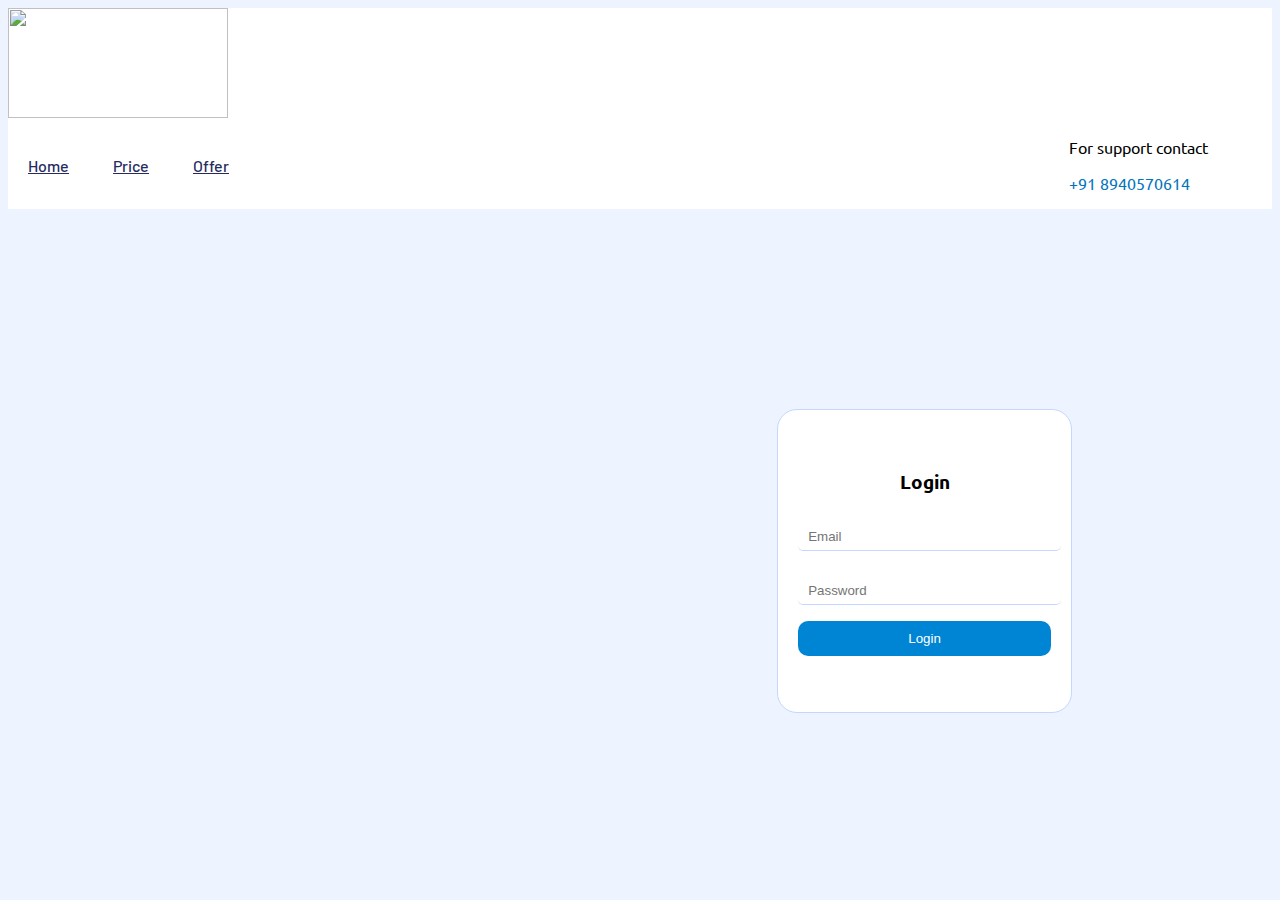
==== commit 211bcf1a: "Employer login updated" ====
--- a/recruitment/login/index.html
+++ b/recruitment/login/index.html
@@ -26,18 +26,6 @@
    </head>
 
    <body>
-    <!-- Preloader Start -->
-    <div id="preloader-active">
-        <div class="preloader d-flex align-items-center justify-content-center">
-            <div class="preloader-inner position-relative">
-                <div class="preloader-circle"></div>
-                <div class="preloader-img pere-text">
-                    <img src="https://jobs.skyblue.co.in/images/logo/logo.jpg" alt="">
-                </div>
-            </div>
-        </div>
-    </div>
-    <!-- Preloader Start -->
     <header>
         <!-- Header Start -->
        <div class="header-area header-transparrent">
@@ -47,7 +35,7 @@
                         <div class="col-lg-3 col-md-2">
                             <!-- Logo -->
                             <div class="logo">
-                                <a href="index.html"><img class="logo_img" src="https://jobs.skyblue.co.in/images/logo/logo_3.jpg" alt=""></a>
+                                <a href="https://jobs.skyblue.co.in/"><img class="logo_img" src="https://jobs.skyblue.co.in/images/logo/logo_3.jpg" alt=""></a>
                             </div>  
                         </div>
                         <div class="col-lg-9 col-md-9">
@@ -57,32 +45,15 @@
                                     <nav class="d-none d-lg-block">
                                         <ul id="navigation">
                                             <li><a href="index.html">Home</a></li>
-                                            <li><a href="job_listing.html">Find a Jobs </a></li>
-                                            <li><a href="about.html">About</a></li>
-                                            <li><a href="#">Page</a>
-                                                <ul class="submenu">
-                                                    <li><a href="blog.html">Blog</a></li>
-                                                    <li><a href="single-blog.html">Blog Details</a></li>
-                                                    <li><a href="elements.html">Elements</a></li>
-                                                    <li><a href="job_details.html">job Details</a></li>
-                                                </ul>
-                                            </li>
-                                            <li><a href="contact.html">Contact</a></li>
-                                            <li><a href="#">Employer</a>
-                                                <ul class="submenu">
-                                                    <li><a href="/recruitment/login/">Login</a></li>
-                                                    <li><a href="single-blog.html">Sign up</a></li>
-                                                    <li><a href="elements.html">Price</a></li>
-                                                    <li><a href="job_details.html">Package</a></li>
-                                                </ul>
-                                            </li>
+                                            <li><a href="job_listing.html">Price </a></li>
+                                            <li><a href="about.html">Offer</a></li>
+                                         
                                         </ul>
                                     </nav>
                                 </div>          
                                 <!-- Header-btn -->
                                 <div class="header-btn d-none f-right d-lg-block">
-                                    <a href="#" class="btn head-btn1">Register</a>
-                                    <a href="#" class="btn head-btn2">Login</a>
+                                  <p>For support contact <p style="color: #0174BE;"> +91 8940570614</p></p>
                                 </div>
                             </div>
                         </div>
@@ -96,272 +67,42 @@
        </div>
         <!-- Header End -->
     </header>
-    <main>
 
-            <!-- slider Area Start-->
-            <div class="slider-area" style="background-color: white;">
-                <!-- Mobile Menu -->
-                <div class="slider-active" style="background-color: white;">
-                    <div class="single-slider slider-height d-flex align-items-start" style="background-color: white;">
-                        <div class="container" style="background-color: white; margin-top: 100px; ">
-                            <div class="row justify-content-center" style="background-color: white;">
-                                <div class="col-xl-6 col-lg-9 col-md-10" style="background-color: white;">
-                                    <div class="hero__caption">
-                                        <h1>Search Now</h1>
-                                    </div>
-                                </div>
-                            </div>
-                            <!-- Search Box -->
-                            <div class="row justify-content-center">
-
-                                <div class="col-xl-8 ">
-                                    <!-- form -->
-                                    <form action="#" class="search-box">
-
-                                        <!-- <div class="input-form">
-                                            <input type="text" placeholder="Job Tittle or keyword">
-                                        </div> -->
-
-                                        <div class="input-form">
-                                            <input type="text" placeholder="Enter skills">
-                                        </div>
-
-                                        <div class="select-form">
-                                            <div class="select-itms">
-                                                <select name="select" id="select1">
-                                                    <option value="">Select experience</option>
-                                                    <option value="">1</option>
-                                                    <option value="">2</option>
-                                                    <option value="">3</option>
-                                                </select>
-                                            </div>
-                                        </div>
-
-                                        <div class="input-form">
-                                            <input type="text" placeholder="Enter location">
-                                        </div>
-                                      
-                                        <div class="search-form">
-                                            <a href="#">Find job</a>
-                                        </div>	
-                                    </form>	
-                                </div>
-                            </div>
-
-                            <!-- 2nd -->
-
-                            <div class="our-services section-pad-t30" >
-                                <div class="container">
-
-                                    
-                            <div class="row d-flex justify-contnet-center">
-                                <div class="col-xl-3 col-lg-3 col-md-4 col-sm-6">
-                                    <div class="single-services text-center mb-30">
-                                        <div class="services-ion">
-                                            <span class="flaticon-tour"></span>
-                                        </div>
-                                        <div class="services-cap">
-                                           <h5><a href="job_listing.html">Design & Creative</a></h5>
-                                            <!-- <span>(653)</span> -->
-                                        </div>
-                                    </div>
-                                </div>
-                                <div class="col-xl-3 col-lg-3 col-md-4 col-sm-6">
-                                    <div class="single-services text-center mb-30">
-                                        <div class="services-ion">
-                                            <span class="flaticon-cms"></span>
-                                        </div>
-                                        <div class="services-cap">
-                                           <h5><a href="job_listing.html">Design & Development</a></h5>
-                                            <!-- <span>(658)</span> -->
-                                        </div>
-                                    </div>
-                                </div>
-                                <div class="col-xl-3 col-lg-3 col-md-4 col-sm-6">
-                                    <div class="single-services text-center mb-30">
-                                        <div class="services-ion">
-                                            <span class="flaticon-report"></span>
-                                        </div>
-                                        <div class="services-cap">
-                                           <h5><a href="job_listing.html">Sales & Marketing</a></h5>
-                                            <!-- <span>(658)</span> -->
-                                        </div>
-                                    </div>
-                                </div>
-                                <div class="col-xl-3 col-lg-3 col-md-4 col-sm-6">
-                                    <div class="single-services text-center mb-30">
-                                        <div class="services-ion">
-                                            <span class="flaticon-app"></span>
-                                        </div>
-                                        <div class="services-cap">
-                                           <h5><a href="job_listing.html">Mobile Application</a></h5>
-                                            <!-- <span>(658)</span> -->
-                                        </div>
-                                    </div>
-                                </div>
-                                <div class="col-xl-3 col-lg-3 col-md-4 col-sm-6">
-                                    <div class="single-services text-center mb-30">
-                                        <div class="services-ion">
-                                            <span class="flaticon-helmet"></span>
-                                        </div>
-                                        <div class="services-cap">
-                                           <h5><a href="job_listing.html">Construction</a></h5>
-                                            <!-- <span>(658)</span> -->
-                                        </div>
-                                    </div>
-                                </div>
-                                <div class="col-xl-3 col-lg-3 col-md-4 col-sm-6">
-                                    <div class="single-services text-center mb-30">
-                                        <div class="services-ion">
-                                            <span class="flaticon-high-tech"></span>
-                                        </div>
-                                        <div class="services-cap">
-                                           <h5><a href="job_listing.html">Information Technology</a></h5>
-                                            <!-- <span>(658)</span> -->
-                                        </div>
-                                    </div>
-                                </div>
-                                <div class="col-xl-3 col-lg-3 col-md-4 col-sm-6">
-                                    <div class="single-services text-center mb-30">
-                                        <div class="services-ion">
-                                            <span class="flaticon-real-estate"></span>
-                                        </div>
-                                        <div class="services-cap">
-                                           <h5><a href="job_listing.html">Real Estate</a></h5>
-                                            <!-- <span>(658)</span> -->
-                                        </div>
-                                    </div>
-                                </div>
-                                <div class="col-xl-3 col-lg-3 col-md-4 col-sm-6">
-                                    <div class="single-services text-center mb-30">
-                                        <div class="services-ion">
-                                            <span class="flaticon-content"></span>
-                                        </div>
-                                        <div class="services-cap">
-                                           <h5><a href="job_listing.html">Content Writer</a></h5>
-                                            <!-- <span>(658)</span> -->
-                                        </div>
-                                    </div>
-                                </div>
-                            </div>
-
-                                    </div>
-                                    </div>
-
-
-                        </div>
-                    </div>
-                </div>
-            </div>
-
-            
-    </main>
-    <footer>
-        <!-- Footer Start-->
-        <div class="footer-area footer-bg footer-padding">
-            <div class="container">
-                <div class="row d-flex justify-content-between">
-                    <div class="col-xl-3 col-lg-3 col-md-4 col-sm-6">
-                       <div class="single-footer-caption mb-50">
-                         <div class="single-footer-caption mb-30">
-                             <div class="footer-tittle">
-                                 <h4>About Us</h4>
-                                 <div class="footer-pera">
-                                     <p>Heaven frucvitful doesn't cover lesser dvsays appear creeping seasons so behold.</p>
-                                </div>
-                             </div>
-                         </div>
-
-                       </div>
-                    </div>
-                    <div class="col-xl-3 col-lg-3 col-md-4 col-sm-5">
-                        <div class="single-footer-caption mb-50">
-                            <div class="footer-tittle">
-                                <h4>Contact Info</h4>
-                                <ul>
-                                    <li>
-                                    <p>Address :Your address goes
-                                        here, your demo address.</p>
-                                    </li>
-                                    <li><a href="#">Phone : +91 8940570614</a></li>
-                                    <li><a href="#">Email : jobs@skyblue.co.in</a></li>
-                                </ul>
-                            </div>
-
-                        </div>
-                    </div>
-                    <div class="col-xl-3 col-lg-3 col-md-4 col-sm-5">
-                        <div class="single-footer-caption mb-50">
-                            <div class="footer-tittle">
-                                <h4>Important Link</h4>
-                                <ul>
-                                    <li><a href="#"> View Project</a></li>
-                                    <li><a href="#">Contact Us</a></li>
-                                    <li><a href="#">Testimonial</a></li>
-                                    <li><a href="#">Proparties</a></li>
-                                    <li><a href="#">Support</a></li>
-                                </ul>
-                            </div>
-                        </div>
-                    </div>
-                    <div class="col-xl-3 col-lg-3 col-md-4 col-sm-5">
-                        <div class="single-footer-caption mb-50">
-                            <div class="footer-tittle">
-                                <h4>Newsletter</h4>
-                                <div class="footer-pera footer-pera2">
-                                 <p>Heaven fruitful doesn't over lesser in days. Appear creeping.</p>
-                             </div>
-                             <!-- Form -->
-                             <div class="footer-form" >
-                                 <div id="mc_embed_signup">
-                                     <form target="_blank" action="https://spondonit.us12.list-manage.com/subscribe/post?u=1462626880ade1ac87bd9c93a&amp;id=92a4423d01"
-                                     method="get" class="subscribe_form relative mail_part">
-                                         <input type="email" name="email" id="newsletter-form-email" placeholder="Email Address"
-                                         class="placeholder hide-on-focus" onfocus="this.placeholder = ''"
-                                         onblur="this.placeholder = ' Email Address '">
-                                         <div class="form-icon">
-                                             <button type="submit" name="submit" id="newsletter-submit"
-                                             class="email_icon newsletter-submit button-contactForm"><img src="assets/img/icon/form.png" alt=""></button>
-                                         </div>
-                                         <div class="mt-10 info"></div>
-                                     </form>
-                                 </div>
-                             </div>
-                            </div>
-                        </div>
-                    </div>
-                </div>
-               <!--  -->
-               </div>
-            </div>
-        </div>
-        <!-- footer-bottom area -->
-        <div class="footer-bottom-area footer-bg">
-            <div class="container">
-                <div class="footer-border">
-                     <div class="row d-flex justify-content-between align-items-center">
-                         <div class="col-xl-10 col-lg-10 ">
-                             <div class="footer-copy-right">
-                                 <p><!-- Link back to Colorlib can't be removed. Template is licensed under CC BY 3.0. -->
-  Copyright &copy;<script>document.write(new Date().getFullYear());</script> All rights reserved, made with <i class="fa fa-heart" aria-hidden="true"></i> by <a class="barnd-name" href="https:skyblue.co.in" target="_blank">Skyblue</a>
-  <!-- Link back to Colorlib can't be removed. Template is licensed under CC BY 3.0. --></p>
-                             </div>
-                         </div>
-                         <div class="col-xl-2 col-lg-2">
-                             <div class="footer-social f-right">
-                                 <a href="#"><i class="fab fa-facebook-f"></i></a>
-                                 <a href="#"><i class="fab fa-twitter"></i></a>
-                                 <a href="#"><i class="fas fa-globe"></i></a>
-                                 <a href="#"><i class="fab fa-behance"></i></a>
-                             </div>
-                         </div>
-                     </div>
-                </div>
-            </div>
-        </div>
-        <!-- Footer End-->
-    </footer>
-
+    <div id = "frm">
+        <h3 class="login">Login</h3>
+        <form name="f1" action = "authentication.php" onsubmit = "return validation()" method = "POST">
+           <p>
+           <!-- <p> UserName: </p> -->
+           <input type = "text" placeholder="Email" id ="user" name  = "user" class="edit"/></p>
+           <p>
+           <!-- <p> Password: </p> -->
+           <input type = "password" placeholder="Password" id ="pass" name  = "pass" class="edit" />
+           </p>
+           <p>
+              <input type =  "submit" id = "btn" value = "Login" />
+           </p>
+        </form>
+     </div>
+     <script>
+   function validation() {
+     var id = document.f1.user.value;
+     var ps = document.f1.pass.value;
+     if (id.length == "" && ps.length == "") {
+        alert("User Name and Password fields are empty");
+        return false;
+     } else {
+        if (id.length == "") {
+           alert("User Name is empty");
+           return false;
+        }
+        if (ps.length == "") {
+           alert("Password field is empty");
+           return false;
+        }
+     }
+  } 
+     </script>
+  
   <!-- JS here -->
 	
 		<!-- All JS Custom Plugins Link Here here -->
--- a/recruitment/login/style.css
+++ b/recruitment/login/style.css
@@ -1,139 +1,6 @@
 @import url("https://fonts.googleapis.com/css?family=Barlow:300,400,500,600,700,900|Muli:300,400,500,600,700,800,900&display=swap");
 
 
-
-
-.white-bg {
-	background: #ffffff
-}
-
-.gray-bg {
-	background: #f5f5f5
-}
-
-.gray-bg {
-	background: #f7f7fd
-}
-
-.white-bg {
-	background: #fff
-}
-
-.black-bg {
-	background: #16161a
-}
-
-.theme-bg {
-	background: #fb246a
-}
-
-.brand-bg {
-	background: #f1f4fa
-}
-
-.testimonial-bg {
-	background: #f9fafc
-}
-
-.white-color {
-	color: #fff
-}
-
-.black-color {
-	color: #16161a
-}
-
-.theme-color {
-	color: #fb246a
-}
-
-.logo_img{
-	width: 220px;
-	height: 110px;
-}
-
-.boxed-btn {
-	background: #fff;
-	color: #fb246a !important;
-	display: inline-block;
-	padding: 18px 44px;
-	font-family: "Muli", sans-serif;
-	font-size: 14px;
-	font-weight: 400;
-	border: 0;
-	border: 1px solid #fb246a;
-	letter-spacing: 3px;
-	text-align: center;
-	color: #fb246a;
-	text-transform: uppercase;
-	cursor: pointer
-}
-
-.boxed-btn:hover {
-	background: #fb246a;
-	color: #fff !important;
-	border: 1px solid #fb246a
-}
-
-.boxed-btn:focus {
-	outline: none
-}
-
-.boxed-btn.large-width {
-	width: 220px
-}
-
-[data-overlay] {
-	position: relative;
-	background-size: cover;
-	background-repeat: no-repeat;
-	background-position: center center
-}
-
-[data-overlay]::before {
-	position: absolute;
-	left: 0;
-	top: 0;
-	right: 0;
-	bottom: 0;
-	content: ""
-}
-
-[data-opacity="1"]::before {
-	opacity: 0.1
-}
-
-[data-opacity="2"]::before {
-	opacity: 0.2
-}
-
-[data-opacity="3"]::before {
-	opacity: 0.3
-}
-
-[data-opacity="4"]::before {
-	opacity: 0.4
-}
-
-[data-opacity="5"]::before {
-	opacity: 0.5
-}
-
-[data-opacity="6"]::before {
-	opacity: 0.6
-}
-
-[data-opacity="7"]::before {
-	opacity: 0.7
-}
-
-[data-opacity="8"]::before {
-	opacity: 0.8
-}
-
-[data-opacity="9"]::before {
-	opacity: 0.9
-}
 
 body {
 	/* font-family: "Muli", sans-serif;
@@ -141,73 +8,18 @@
 	font-style: normal */
 
 	font-family: 'Ubuntu', sans-serif;
+	background-color: rgb(237, 243, 255);
 }
 
 .medium{
     font-weight:500; 
 }
 
-h1,
-h2,
-h3,
-h4,
-h5,
-h6 {
-	font-family: "Muli", sans-serif;
-	color: #0b1c39;
-	margin-top: 0px;
-	font-style: normal;
-	font-weight: 500;
-	text-transform: normal
-}
-
-p {
-	font-family: "Muli", sans-serif;
-	color: #506172;
-	font-size: 16px;
-	line-height: 30px;
-	margin-bottom: 15px;
-	font-weight: normal
-}
-
-.bg-img-1 {
-	background-image: url(../img/slider/slider-img-1.jpg)
-}
-
-.bg-img-2 {
-	background-image: url(../img/background-img/bg-img-2.jpg)
-}
-
-.cta-bg-1 {
-	background-image: url(../img/background-img/bg-img-3.jpg)
-}
-
-.img {
-	max-width: 100%;
-	-webkit-transition: all .3s ease-out 0s;
-	-moz-transition: all .3s ease-out 0s;
-	-ms-transition: all .3s ease-out 0s;
-	-o-transition: all .3s ease-out 0s;
-	transition: all .3s ease-out 0s
-}
-
-
-
-.f-left {
-	float: left
-}
-
-.f-right {
-	float: right
-}
-
-.fix {
-	overflow: hidden
-}
-
-.clear {
-	clear: both
-}
+.header-area{
+	background-color: white;
+}
+
+
 
 a,
 .button {
@@ -245,29 +57,6 @@
 	outline: medium none
 }
 
-button:focus,
-input:focus,
-input:focus,
-textarea,
-textarea:focus {
-	outline: 0
-}
-
-.uppercase {
-	text-transform: uppercase
-}
-
-input:focus::-moz-placeholder {
-	opacity: 0;
-	-webkit-transition: .4s;
-	-o-transition: .4s;
-	transition: .4s
-}
-
-.capitalize {
-	text-transform: capitalize
-}
-
 h1 a,
 h2 a,
 h3 a,
@@ -286,127 +75,189 @@
 	list-style: none
 }
 
-hr {
-	border-bottom: 1px solid #eceff8;
-	border-top: 0 none;
-	margin: 30px 0;
-	padding: 0
-}
-
-.theme-overlay {
-	position: relative
-}
-
-.theme-overlay::before {
-	background: #1696e7 none repeat scroll 0 0;
-	content: "";
-	height: 100%;
-	left: 0;
-	opacity: 0.6;
-	position: absolute;
-	top: 0;
-	width: 100%
-}
-
-.overlay {
-	position: relative;
-	z-index: 0
-}
-
-.overlay::before {
-	position: absolute;
-	content: "";
-	top: 0;
-	left: 0;
-	width: 100%;
-	height: 100%;
-	z-index: -1
-}
-
-.overlay2 {
-	position: relative;
-	z-index: 0
-}
-
-.overlay2::before {
-	position: absolute;
-	content: "";
-	background-color: #2E2200;
-	top: 0;
-	left: 0;
-	width: 100%;
-	height: 100%;
-	z-index: -1;
-	opacity: 0.5
-}
-
-.section-padding {
-	padding-top: 120px;
-	padding-bottom: 120px
-}
-
-.separator {
-	border-top: 1px solid #f2f2f2
-}
-
-.mb-90 {
-	margin-bottom: 90px
+.blog_right_sidebar .tag_cloud_widget ul li {
+	display: inline-block
+}
+
+.blog_right_sidebar .tag_cloud_widget ul li a {
+	display: inline-block;
+	border: 1px solid #eeeeee;
+	background: #fff;
+	padding: 4px 20px;
+	margin-bottom: 8px;
+	margin-right: 3px;
+	transition: all 0.3s ease 0s;
+	color: #888888;
+	font-size: 13px
+}
+
+.blog_right_sidebar .tag_cloud_widget ul li a:hover {
+	background: #fb246a;
+	color: #fff !important;
+	-webkit-text-fill-color: #fff;
+	text-decoration: none;
+	-webkit-transition: 0.5s;
+	transition: 0.5s
+}
+
+.blog-area .single-blog .blog-caption .blog-cap-top ul li {
+	color: #c7c7c7;
+	font-size: 14px;
+	font-family: 'Lato', sans-serif
+}
+
+.blog-area .single-blog .blog-caption .blog-cap-top ul li a {
+	color: #fb246a;
+	font-size: 14px
+}
+
+.single-job-items .job-tittle ul li {
+	display: inline-block;
+	margin-right: 48px;
+	font-size: 15px;
+	color: #808080;
+	line-height: 1.8
+}
+
+@media only screen and (min-width: 768px) and (max-width: 991px) {
+	.single-job-items .job-tittle ul li {
+		margin-right: 18px
+	}
 }
 
 @media (max-width: 767px) {
-	.mb-90 {
-		margin-bottom: 30px
-	}
-}
-
-@media (min-width: 768px) and (max-width: 991px) {
-	.mb-90 {
-		margin-bottom: 45px
-	}
-}
-
-.owl-carousel .owl-nav div {
-	background: rgba(255, 255, 255, 0.8) none repeat scroll 0 0;
-	height: 40px;
-	left: 20px;
-	line-height: 40px;
-	font-size: 22px;
-	color: #646464;
-	opacity: 1;
-	visibility: visible;
-	position: absolute;
-	text-align: center;
-	top: 50%;
-	transform: translateY(-50%);
+	.single-job-items .job-tittle ul li {
+		margin-right: 0px;
+		margin-bottom: 7px
+	}
+}
+
+@media only screen and (min-width: 576px) and (max-width: 767px) {
+	.single-job-items .job-tittle ul li {
+		margin-right: 8px
+	}
+}
+
+.single-job-items .job-tittle ul li:last-child {
+	margin-right: 0px
+}
+
+.single-job-items .job-tittle ul li i {
+	font-size: 14px;
+	color: #bbbbbb;
+	margin-right: 10px
+}
+
+.post-details2 ul {
+	padding-left: 30px
+}
+
+.post-details2 ul li {
+	list-style-type: circle
+}
+
+.post-details3 {
+	padding: 30px 30px 30px 30px;
+	border: 1px solid #ededed
+}
+
+.post-details3 ul li {
+	display: flex;
+	justify-content: space-between;
+	margin-bottom: 12px
+}
+
+.post-details3 ul li:last-child {
+	margin-bottom: 50px
+}
+
+.post-details4 ul li {
+	color: #5b5c6e;
+	font-weight: 700;
+	font-size: 18px;
+	display: block
+}
+
+.post-details4 ul li span {
+	color: #5b5c6e;
+	font-weight: 400;
+	font-size: 16px;
+	display: inline-block;
+	padding-left: 18px
+}
+
+.blog-info-link li {
+	float: left;
+	font-size: 14px
+}
+
+.blog-info-link li a {
+	color: #999999
+}
+
+.blog-info-link li i,
+.blog-info-link li span {
+	font-size: 13px;
+	margin-right: 5px
+}
+
+.blog-info-link li::after {
+	content: "|";
+	padding-left: 10px;
+	padding-right: 10px
+}
+
+.blog-info-link li:last-child::after {
+	display: none
+}
+
+.blog_right_sidebar .post_category_widget .cat-list li {
+	border-bottom: 1px solid #f0e9ff;
 	transition: all 0.3s ease 0s;
-	width: 40px
-}
-
-.owl-carousel .owl-nav div.owl-next {
-	left: auto;
-	right: -30px
-}
-
-.owl-carousel .owl-nav div.owl-next i {
-	position: relative;
-	right: 0;
-	top: 1px
-}
-
-.owl-carousel .owl-nav div.owl-prev i {
-	position: relative;
-	right: 1px;
-	top: 0px
-}
-
-.owl-carousel:hover .owl-nav div {
-	opacity: 1;
-	visibility: visible
-}
-
-.owl-carousel:hover .owl-nav div:hover {
-	color: #fff;
-	background: #ff3500
+	padding-bottom: 12px
+}
+
+.blog_right_sidebar .post_category_widget .cat-list li:last-child {
+	border-bottom: 0
+}
+
+.blog_right_sidebar .post_category_widget .cat-list li a {
+	font-size: 14px;
+	line-height: 20px;
+	color: #888888
+}
+
+.blog_right_sidebar .post_category_widget .cat-list li a p {
+	margin-bottom: 0px
+}
+
+.blog_right_sidebar .post_category_widget .cat-list li+li {
+	padding-top: 15px
+}
+
+.blog_right_sidebar .tag_cloud_widget ul li {
+	display: inline-block
+}
+
+.blog_right_sidebar .tag_cloud_widget ul li a {
+	display: inline-block;
+	border: 1px solid #eeeeee;
+	background: #fff;
+	padding: 4px 20px;
+	margin-bottom: 8px;
+	margin-right: 3px;
+	transition: all 0.3s ease 0s;
+	color: #888888;
+	font-size: 13px
+}
+
+.blog_right_sidebar .tag_cloud_widget ul li a:hover {
+	background: #fb246a;
+	color: #fff !important;
+	-webkit-text-fill-color: #fff;
+	text-decoration: none;
+	-webkit-transition: 0.5s;
+	transition: 0.5s
 }
 
 .btn {
@@ -605,4953 +456,6 @@
 	color: #888
 }
 
-#scrollUp {
-	background: #fb246a;
-	height: 50px;
-	width: 50px;
-	right: 31px;
-	bottom: 18px;
-	color: #fff;
-	font-size: 20px;
-	text-align: center;
-	border-radius: 50%;
-	line-height: 48px;
-	border: 2px solid transparent
-}
-
-@media (max-width: 767px) {
-	#scrollUp {
-		right: 16px
-	}
-}
-
-#scrollUp:hover {
-	color: #fff
-}
-
-.sticky-bar {
-	left: 0;
-	margin: auto;
-	position: fixed;
-	top: 0;
-	width: 100%;
-	-webkit-box-shadow: 0 10px 15px rgba(25, 25, 25, 0.1);
-	box-shadow: 0 10px 15px rgba(25, 25, 25, 0.1);
-	z-index: 9999;
-	-webkit-animation: 300ms ease-in-out 0s normal none 1 running fadeInDown;
-	animation: 300ms ease-in-out 0s normal none 1 running fadeInDown;
-	-webkit-box-shadow: 0 10px 15px rgba(25, 25, 25, 0.1);
-	background: #fff
-}
-
-.mt-5 {
-	margin-top: 5px
-}
-
-.mt-10 {
-	margin-top: 10px
-}
-
-.mt-15 {
-	margin-top: 15px
-}
-
-.mt-20 {
-	margin-top: 20px
-}
-
-.mt-25 {
-	margin-top: 25px
-}
-
-.mt-30 {
-	margin-top: 30px
-}
-
-.mt-35 {
-	margin-top: 35px
-}
-
-.mt-40 {
-	margin-top: 40px
-}
-
-.mt-45 {
-	margin-top: 45px
-}
-
-.mt-50 {
-	margin-top: 50px
-}
-
-.mt-55 {
-	margin-top: 55px
-}
-
-.mt-60 {
-	margin-top: 60px
-}
-
-.mt-65 {
-	margin-top: 65px
-}
-
-.mt-70 {
-	margin-top: 70px
-}
-
-.mt-75 {
-	margin-top: 75px
-}
-
-.mt-80 {
-	margin-top: 80px
-}
-
-.mt-85 {
-	margin-top: 85px
-}
-
-.mt-90 {
-	margin-top: 90px
-}
-
-.mt-95 {
-	margin-top: 95px
-}
-
-.mt-100 {
-	margin-top: 100px
-}
-
-.mt-105 {
-	margin-top: 105px
-}
-
-.mt-110 {
-	margin-top: 110px
-}
-
-.mt-115 {
-	margin-top: 115px
-}
-
-.mt-120 {
-	margin-top: 120px
-}
-
-.mt-125 {
-	margin-top: 125px
-}
-
-.mt-130 {
-	margin-top: 130px
-}
-
-.mt-135 {
-	margin-top: 135px
-}
-
-.mt-140 {
-	margin-top: 140px
-}
-
-.mt-145 {
-	margin-top: 145px
-}
-
-.mt-150 {
-	margin-top: 150px
-}
-
-.mt-155 {
-	margin-top: 155px
-}
-
-.mt-160 {
-	margin-top: 160px
-}
-
-.mt-165 {
-	margin-top: 165px
-}
-
-.mt-170 {
-	margin-top: 170px
-}
-
-.mt-175 {
-	margin-top: 175px
-}
-
-.mt-180 {
-	margin-top: 180px
-}
-
-.mt-185 {
-	margin-top: 185px
-}
-
-.mt-190 {
-	margin-top: 190px
-}
-
-.mt-195 {
-	margin-top: 195px
-}
-
-.mt-200 {
-	margin-top: 200px
-}
-
-.mb-5 {
-	margin-bottom: 5px
-}
-
-.mb-10 {
-	margin-bottom: 10px
-}
-
-.mb-15 {
-	margin-bottom: 15px
-}
-
-.mb-20 {
-	margin-bottom: 20px
-}
-
-.mb-25 {
-	margin-bottom: 25px
-}
-
-.mb-30 {
-	margin-bottom: 30px
-}
-
-.mb-35 {
-	margin-bottom: 35px
-}
-
-.mb-40 {
-	margin-bottom: 40px
-}
-
-.mb-45 {
-	margin-bottom: 45px
-}
-
-.mb-50 {
-	margin-bottom: 50px
-}
-
-.mb-55 {
-	margin-bottom: 55px
-}
-
-.mb-60 {
-	margin-bottom: 60px
-}
-
-.mb-65 {
-	margin-bottom: 65px
-}
-
-.mb-70 {
-	margin-bottom: 70px
-}
-
-.mb-75 {
-	margin-bottom: 75px
-}
-
-.mb-80 {
-	margin-bottom: 80px
-}
-
-.mb-85 {
-	margin-bottom: 85px
-}
-
-.mb-90 {
-	margin-bottom: 90px
-}
-
-.mb-95 {
-	margin-bottom: 95px
-}
-
-.mb-100 {
-	margin-bottom: 100px
-}
-
-.mb-105 {
-	margin-bottom: 105px
-}
-
-.mb-110 {
-	margin-bottom: 110px
-}
-
-.mb-115 {
-	margin-bottom: 115px
-}
-
-.mb-120 {
-	margin-bottom: 120px
-}
-
-.mb-125 {
-	margin-bottom: 125px
-}
-
-.mb-130 {
-	margin-bottom: 130px
-}
-
-.mb-135 {
-	margin-bottom: 135px
-}
-
-.mb-140 {
-	margin-bottom: 140px
-}
-
-.mb-145 {
-	margin-bottom: 145px
-}
-
-.mb-150 {
-	margin-bottom: 150px
-}
-
-.mb-155 {
-	margin-bottom: 155px
-}
-
-.mb-160 {
-	margin-bottom: 160px
-}
-
-.mb-165 {
-	margin-bottom: 165px
-}
-
-.mb-170 {
-	margin-bottom: 170px
-}
-
-.mb-175 {
-	margin-bottom: 175px
-}
-
-.mb-180 {
-	margin-bottom: 180px
-}
-
-.mb-185 {
-	margin-bottom: 185px
-}
-
-.mb-190 {
-	margin-bottom: 190px
-}
-
-.mb-195 {
-	margin-bottom: 195px
-}
-
-.mb-200 {
-	margin-bottom: 200px
-}
-
-.ml-5 {
-	margin-left: 5px
-}
-
-.ml-10 {
-	margin-left: 10px
-}
-
-.ml-15 {
-	margin-left: 15px
-}
-
-.ml-20 {
-	margin-left: 20px
-}
-
-.ml-25 {
-	margin-left: 25px
-}
-
-.ml-30 {
-	margin-left: 30px
-}
-
-.ml-35 {
-	margin-left: 35px
-}
-
-.ml-40 {
-	margin-left: 40px
-}
-
-.ml-45 {
-	margin-left: 45px
-}
-
-.ml-50 {
-	margin-left: 50px
-}
-
-.ml-55 {
-	margin-left: 55px
-}
-
-.ml-60 {
-	margin-left: 60px
-}
-
-.ml-65 {
-	margin-left: 65px
-}
-
-.ml-70 {
-	margin-left: 70px
-}
-
-.ml-75 {
-	margin-left: 75px
-}
-
-.ml-80 {
-	margin-left: 80px
-}
-
-.ml-85 {
-	margin-left: 85px
-}
-
-.ml-90 {
-	margin-left: 90px
-}
-
-.ml-95 {
-	margin-left: 95px
-}
-
-.ml-100 {
-	margin-left: 100px
-}
-
-.ml-105 {
-	margin-left: 105px
-}
-
-.ml-110 {
-	margin-left: 110px
-}
-
-.ml-115 {
-	margin-left: 115px
-}
-
-.ml-120 {
-	margin-left: 120px
-}
-
-.ml-125 {
-	margin-left: 125px
-}
-
-.ml-130 {
-	margin-left: 130px
-}
-
-.ml-135 {
-	margin-left: 135px
-}
-
-.ml-140 {
-	margin-left: 140px
-}
-
-.ml-145 {
-	margin-left: 145px
-}
-
-.ml-150 {
-	margin-left: 150px
-}
-
-.ml-155 {
-	margin-left: 155px
-}
-
-.ml-160 {
-	margin-left: 160px
-}
-
-.ml-165 {
-	margin-left: 165px
-}
-
-.ml-170 {
-	margin-left: 170px
-}
-
-.ml-175 {
-	margin-left: 175px
-}
-
-.ml-180 {
-	margin-left: 180px
-}
-
-.ml-185 {
-	margin-left: 185px
-}
-
-.ml-190 {
-	margin-left: 190px
-}
-
-.ml-195 {
-	margin-left: 195px
-}
-
-.ml-200 {
-	margin-left: 200px
-}
-
-.mr-5 {
-	margin-right: 5px
-}
-
-.mr-10 {
-	margin-right: 10px
-}
-
-.mr-15 {
-	margin-right: 15px
-}
-
-.mr-20 {
-	margin-right: 20px
-}
-
-.mr-25 {
-	margin-right: 25px
-}
-
-.mr-30 {
-	margin-right: 30px
-}
-
-.mr-35 {
-	margin-right: 35px
-}
-
-.mr-40 {
-	margin-right: 40px
-}
-
-.mr-45 {
-	margin-right: 45px
-}
-
-.mr-50 {
-	margin-right: 50px
-}
-
-.mr-55 {
-	margin-right: 55px
-}
-
-.mr-60 {
-	margin-right: 60px
-}
-
-.mr-65 {
-	margin-right: 65px
-}
-
-.mr-70 {
-	margin-right: 70px
-}
-
-.mr-75 {
-	margin-right: 75px
-}
-
-.mr-80 {
-	margin-right: 80px
-}
-
-.mr-85 {
-	margin-right: 85px
-}
-
-.mr-90 {
-	margin-right: 90px
-}
-
-.mr-95 {
-	margin-right: 95px
-}
-
-.mr-100 {
-	margin-right: 100px
-}
-
-.mr-105 {
-	margin-right: 105px
-}
-
-.mr-110 {
-	margin-right: 110px
-}
-
-.mr-115 {
-	margin-right: 115px
-}
-
-.mr-120 {
-	margin-right: 120px
-}
-
-.mr-125 {
-	margin-right: 125px
-}
-
-.mr-130 {
-	margin-right: 130px
-}
-
-.mr-135 {
-	margin-right: 135px
-}
-
-.mr-140 {
-	margin-right: 140px
-}
-
-.mr-145 {
-	margin-right: 145px
-}
-
-.mr-150 {
-	margin-right: 150px
-}
-
-.mr-155 {
-	margin-right: 155px
-}
-
-.mr-160 {
-	margin-right: 160px
-}
-
-.mr-165 {
-	margin-right: 165px
-}
-
-.mr-170 {
-	margin-right: 170px
-}
-
-.mr-175 {
-	margin-right: 175px
-}
-
-.mr-180 {
-	margin-right: 180px
-}
-
-.mr-185 {
-	margin-right: 185px
-}
-
-.mr-190 {
-	margin-right: 190px
-}
-
-.mr-195 {
-	margin-right: 195px
-}
-
-.mr-200 {
-	margin-right: 200px
-}
-
-.pt-5 {
-	padding-top: 5px
-}
-
-.pt-10 {
-	padding-top: 10px
-}
-
-.pt-15 {
-	padding-top: 15px
-}
-
-.pt-20 {
-	padding-top: 20px
-}
-
-.pt-25 {
-	padding-top: 25px
-}
-
-.pt-30 {
-	padding-top: 30px
-}
-
-.pt-35 {
-	padding-top: 35px
-}
-
-.pt-40 {
-	padding-top: 40px
-}
-
-.pt-45 {
-	padding-top: 45px
-}
-
-.pt-50 {
-	padding-top: 50px
-}
-
-.pt-55 {
-	padding-top: 55px
-}
-
-.pt-60 {
-	padding-top: 60px
-}
-
-.pt-65 {
-	padding-top: 65px
-}
-
-.pt-70 {
-	padding-top: 70px
-}
-
-.pt-75 {
-	padding-top: 75px
-}
-
-.pt-80 {
-	padding-top: 80px
-}
-
-.pt-85 {
-	padding-top: 85px
-}
-
-.pt-90 {
-	padding-top: 90px
-}
-
-.pt-95 {
-	padding-top: 95px
-}
-
-.pt-100 {
-	padding-top: 100px
-}
-
-.pt-105 {
-	padding-top: 105px
-}
-
-.pt-110 {
-	padding-top: 110px
-}
-
-.pt-115 {
-	padding-top: 115px
-}
-
-.pt-120 {
-	padding-top: 120px
-}
-
-.pt-125 {
-	padding-top: 125px
-}
-
-.pt-130 {
-	padding-top: 130px
-}
-
-.pt-135 {
-	padding-top: 135px
-}
-
-.pt-140 {
-	padding-top: 140px
-}
-
-.pt-145 {
-	padding-top: 145px
-}
-
-.pt-150 {
-	padding-top: 150px
-}
-
-.pt-155 {
-	padding-top: 155px
-}
-
-.pt-160 {
-	padding-top: 160px
-}
-
-.pt-165 {
-	padding-top: 165px
-}
-
-.pt-170 {
-	padding-top: 170px
-}
-
-.pt-175 {
-	padding-top: 175px
-}
-
-.pt-180 {
-	padding-top: 180px
-}
-
-.pt-185 {
-	padding-top: 185px
-}
-
-.pt-190 {
-	padding-top: 190px
-}
-
-.pt-195 {
-	padding-top: 195px
-}
-
-.pt-200 {
-	padding-top: 200px
-}
-
-.pt-260 {
-	padding-top: 260px
-}
-
-.pb-5 {
-	padding-bottom: 5px
-}
-
-.pb-10 {
-	padding-bottom: 10px
-}
-
-.pb-15 {
-	padding-bottom: 15px
-}
-
-.pb-20 {
-	padding-bottom: 20px
-}
-
-.pb-25 {
-	padding-bottom: 25px
-}
-
-.pb-30 {
-	padding-bottom: 30px
-}
-
-.pb-35 {
-	padding-bottom: 35px
-}
-
-.pb-40 {
-	padding-bottom: 40px
-}
-
-.pb-45 {
-	padding-bottom: 45px
-}
-
-.pb-50 {
-	padding-bottom: 50px
-}
-
-.pb-55 {
-	padding-bottom: 55px
-}
-
-.pb-60 {
-	padding-bottom: 60px
-}
-
-.pb-65 {
-	padding-bottom: 65px
-}
-
-.pb-70 {
-	padding-bottom: 70px
-}
-
-.pb-75 {
-	padding-bottom: 75px
-}
-
-.pb-80 {
-	padding-bottom: 80px
-}
-
-.pb-85 {
-	padding-bottom: 85px
-}
-
-.pb-90 {
-	padding-bottom: 90px
-}
-
-.pb-95 {
-	padding-bottom: 95px
-}
-
-.pb-100 {
-	padding-bottom: 100px
-}
-
-.pb-105 {
-	padding-bottom: 105px
-}
-
-.pb-110 {
-	padding-bottom: 110px
-}
-
-.pb-115 {
-	padding-bottom: 115px
-}
-
-.pb-120 {
-	padding-bottom: 120px
-}
-
-.pb-125 {
-	padding-bottom: 125px
-}
-
-.pb-130 {
-	padding-bottom: 130px
-}
-
-.pb-135 {
-	padding-bottom: 135px
-}
-
-.pb-140 {
-	padding-bottom: 140px
-}
-
-.pb-145 {
-	padding-bottom: 145px
-}
-
-.pb-150 {
-	padding-bottom: 150px
-}
-
-.pb-155 {
-	padding-bottom: 155px
-}
-
-.pb-160 {
-	padding-bottom: 160px
-}
-
-.pb-165 {
-	padding-bottom: 165px
-}
-
-.pb-170 {
-	padding-bottom: 170px
-}
-
-.pb-175 {
-	padding-bottom: 175px
-}
-
-.pb-180 {
-	padding-bottom: 180px
-}
-
-.pb-185 {
-	padding-bottom: 185px
-}
-
-.pb-190 {
-	padding-bottom: 190px
-}
-
-.pb-195 {
-	padding-bottom: 195px
-}
-
-.pb-200 {
-	padding-bottom: 200px
-}
-
-.pl-5 {
-	padding-left: 5px
-}
-
-.pl-10 {
-	padding-left: 10px
-}
-
-.pl-15 {
-	padding-left: 15px
-}
-
-.pl-20 {
-	padding-left: 20px
-}
-
-.pl-25 {
-	padding-left: 25px
-}
-
-.pl-30 {
-	padding-left: 30px
-}
-
-.pl-35 {
-	padding-left: 35px
-}
-
-.pl-40 {
-	padding-left: 40px
-}
-
-.pl-45 {
-	padding-left: 45px
-}
-
-.pl-50 {
-	padding-left: 50px
-}
-
-.pl-55 {
-	padding-left: 55px
-}
-
-.pl-60 {
-	padding-left: 60px
-}
-
-.pl-65 {
-	padding-left: 65px
-}
-
-.pl-70 {
-	padding-left: 70px
-}
-
-.pl-75 {
-	padding-left: 75px
-}
-
-.pl-80 {
-	padding-left: 80px
-}
-
-.pl-85 {
-	padding-left: 85px
-}
-
-.pl-90 {
-	padding-left: 90px
-}
-
-.pl-95 {
-	padding-left: 95px
-}
-
-.pl-100 {
-	padding-left: 100px
-}
-
-.pl-105 {
-	padding-left: 105px
-}
-
-.pl-110 {
-	padding-left: 110px
-}
-
-.pl-115 {
-	padding-left: 115px
-}
-
-.pl-120 {
-	padding-left: 120px
-}
-
-.pl-125 {
-	padding-left: 125px
-}
-
-.pl-130 {
-	padding-left: 130px
-}
-
-.pl-135 {
-	padding-left: 135px
-}
-
-.pl-140 {
-	padding-left: 140px
-}
-
-.pl-145 {
-	padding-left: 145px
-}
-
-.pl-150 {
-	padding-left: 150px
-}
-
-.pl-155 {
-	padding-left: 155px
-}
-
-.pl-160 {
-	padding-left: 160px
-}
-
-.pl-165 {
-	padding-left: 165px
-}
-
-.pl-170 {
-	padding-left: 170px
-}
-
-.pl-175 {
-	padding-left: 175px
-}
-
-.pl-180 {
-	padding-left: 180px
-}
-
-.pl-185 {
-	padding-left: 185px
-}
-
-.pl-190 {
-	padding-left: 190px
-}
-
-.pl-195 {
-	padding-left: 195px
-}
-
-.pl-200 {
-	padding-left: 200px
-}
-
-.pr-5 {
-	padding-right: 5px
-}
-
-.pr-10 {
-	padding-right: 10px
-}
-
-.pr-15 {
-	padding-right: 15px
-}
-
-.pr-20 {
-	padding-right: 20px
-}
-
-.pr-25 {
-	padding-right: 25px
-}
-
-.pr-30 {
-	padding-right: 30px
-}
-
-.pr-35 {
-	padding-right: 35px
-}
-
-.pr-40 {
-	padding-right: 40px
-}
-
-.pr-45 {
-	padding-right: 45px
-}
-
-.pr-50 {
-	padding-right: 50px
-}
-
-.pr-55 {
-	padding-right: 55px
-}
-
-.pr-60 {
-	padding-right: 60px
-}
-
-.pr-65 {
-	padding-right: 65px
-}
-
-.pr-70 {
-	padding-right: 70px
-}
-
-.pr-75 {
-	padding-right: 75px
-}
-
-.pr-80 {
-	padding-right: 80px
-}
-
-.pr-85 {
-	padding-right: 85px
-}
-
-.pr-90 {
-	padding-right: 90px
-}
-
-.pr-95 {
-	padding-right: 95px
-}
-
-.pr-100 {
-	padding-right: 100px
-}
-
-.pr-105 {
-	padding-right: 105px
-}
-
-.pr-110 {
-	padding-right: 110px
-}
-
-.pr-115 {
-	padding-right: 115px
-}
-
-.pr-120 {
-	padding-right: 120px
-}
-
-.pr-125 {
-	padding-right: 125px
-}
-
-.pr-130 {
-	padding-right: 130px
-}
-
-.pr-135 {
-	padding-right: 135px
-}
-
-.pr-140 {
-	padding-right: 140px
-}
-
-.pr-145 {
-	padding-right: 145px
-}
-
-.pr-150 {
-	padding-right: 150px
-}
-
-.pr-155 {
-	padding-right: 155px
-}
-
-.pr-160 {
-	padding-right: 160px
-}
-
-.pr-165 {
-	padding-right: 165px
-}
-
-.pr-170 {
-	padding-right: 170px
-}
-
-.pr-175 {
-	padding-right: 175px
-}
-
-.pr-180 {
-	padding-right: 180px
-}
-
-.pr-185 {
-	padding-right: 185px
-}
-
-.pr-190 {
-	padding-right: 190px
-}
-
-.pr-195 {
-	padding-right: 195px
-}
-
-.pr-200 {
-	padding-right: 200px
-}
-
-.bounce-animate {
-	animation-name: float-bob;
-	animation-duration: 2s;
-	animation-iteration-count: infinite;
-	-moz-animation-name: float-bob;
-	-moz-animation-duration: 2s;
-	-moz-animation-iteration-count: infinite;
-	-moz-animation-timing-function: linear;
-	-ms-animation-name: float-bob;
-	-ms-animation-duration: 2s;
-	-ms-animation-iteration-count: infinite;
-	-ms-animation-timing-function: linear;
-	-o-animation-name: float-bob;
-	-o-animation-duration: 2s;
-	-o-animation-iteration-count: infinite;
-	-o-animation-timing-function: linear
-}
-
-@-webkit-keyframes float-bob {
-	0% {
-		-webkit-transform: translateY(-20px);
-		transform: translateY(-20px)
-	}
-
-	50% {
-		-webkit-transform: translateY(-10px);
-		transform: translateY(-10px)
-	}
-
-	100% {
-		-webkit-transform: translateY(-20px);
-		transform: translateY(-20px)
-	}
-}
-
-.heartbeat {
-	animation: heartbeat 1s infinite alternate
-}
-
-@-webkit-keyframes heartbeat {
-	to {
-		-webkit-transform: scale(1.03);
-		transform: scale(1.03)
-	}
-}
-
-.rotateme {
-	-webkit-animation-name: rotateme;
-	animation-name: rotateme;
-	-webkit-animation-duration: 30s;
-	animation-duration: 30s;
-	-webkit-animation-iteration-count: infinite;
-	animation-iteration-count: infinite;
-	-webkit-animation-timing-function: linear;
-	animation-timing-function: linear
-}
-
-@keyframes rotateme {
-	from {
-		-webkit-transform: rotate(0deg);
-		transform: rotate(0deg)
-	}
-
-	to {
-		-webkit-transform: rotate(360deg);
-		transform: rotate(360deg)
-	}
-}
-
-@-webkit-keyframes rotateme {
-	from {
-		-webkit-transform: rotate(0deg)
-	}
-
-	to {
-		-webkit-transform: rotate(360deg)
-	}
-}
-
-.preloader {
-	background-color: #f7f7f7;
-	width: 100%;
-	height: 100%;
-	position: fixed;
-	top: 0;
-	left: 0;
-	right: 0;
-	bottom: 0;
-	z-index: 999999;
-	-webkit-transition: .6s;
-	-o-transition: .6s;
-	transition: .6s;
-	margin: 0 auto
-}
-
-.preloader .preloader-circle {
-	width: 100px;
-	height: 100px;
-	position: relative;
-	border-style: solid;
-	border-width: 1px;
-	border-top-color: #0174BE;
-	border-bottom-color: transparent;
-	border-left-color: transparent;
-	border-right-color: transparent;
-	z-index: 10;
-	border-radius: 50%;
-	-webkit-box-shadow: 0 1px 5px 0 rgba(35, 181, 185, 0.15);
-	box-shadow: 0 1px 5px 0 rgba(35, 181, 185, 0.15);
-	background-color: #ffffff;
-	-webkit-animation: zoom 2000ms infinite ease;
-	animation: zoom 2000ms infinite ease;
-	-webkit-transition: .6s;
-	-o-transition: .6s;
-	transition: .6s
-}
-
-.preloader .preloader-circle2 {
-	border-top-color: #0078ff
-}
-
-.preloader .preloader-img {
-	position: absolute;
-	top: 50%;
-	z-index: 200;
-	left: 0;
-	right: 0;
-	margin: 0 auto;
-	text-align: center;
-	display: inline-block;
-	-webkit-transform: translateY(-50%);
-	-ms-transform: translateY(-50%);
-	transform: translateY(-50%);
-	padding-top: 6px;
-	-webkit-transition: .6s;
-	-o-transition: .6s;
-	transition: .6s
-}
-
-.preloader .preloader-img img {
-	max-width: 55px
-}
-
-.preloader .pere-text strong {
-	font-weight: 800;
-	color: #dca73a;
-	text-transform: uppercase
-}
-
-@-webkit-keyframes zoom {
-	0% {
-		-webkit-transform: rotate(0deg);
-		transform: rotate(0deg);
-		-webkit-transition: .6s;
-		-o-transition: .6s;
-		transition: .6s
-	}
-
-	100% {
-		-webkit-transform: rotate(360deg);
-		transform: rotate(360deg);
-		-webkit-transition: .6s;
-		-o-transition: .6s;
-		transition: .6s
-	}
-}
-
-@keyframes zoom {
-	0% {
-		-webkit-transform: rotate(0deg);
-		transform: rotate(0deg);
-		-webkit-transition: .6s;
-		-o-transition: .6s;
-		transition: .6s
-	}
-
-	100% {
-		-webkit-transform: rotate(360deg);
-		transform: rotate(360deg);
-		-webkit-transition: .6s;
-		-o-transition: .6s;
-		transition: .6s
-	}
-}
-
-.section-padding2 {
-	padding-top: 200px;
-	padding-bottom: 200px
-}
-
-@media only screen and (min-width: 1200px) and (max-width: 1600px) {
-	.section-padding2 {
-		padding-top: 200px;
-		padding-bottom: 200px
-	}
-}
-
-@media only screen and (min-width: 992px) and (max-width: 1199px) {
-	.section-padding2 {
-		padding-top: 200px;
-		padding-bottom: 200px
-	}
-}
-
-@media only screen and (min-width: 768px) and (max-width: 991px) {
-	.section-padding2 {
-		padding-top: 100px;
-		padding-bottom: 100px
-	}
-}
-
-@media only screen and (min-width: 576px) and (max-width: 767px) {
-	.section-padding2 {
-		padding-top: 70px;
-		padding-bottom: 70px
-	}
-}
-
-@media (max-width: 767px) {
-	.section-padding2 {
-		padding-top: 70px;
-		padding-bottom: 70px
-	}
-}
-
-.section-padding30 {
-	padding-top: 200px;
-	padding-bottom: 170px
-}
-
-@media only screen and (min-width: 1200px) and (max-width: 1600px) {
-	.section-padding30 {
-		padding-top: 200px;
-		padding-bottom: 170px
-	}
-}
-
-@media only screen and (min-width: 992px) and (max-width: 1199px) {
-	.section-padding30 {
-		padding-top: 150px;
-		padding-bottom: 120px
-	}
-}
-
-@media only screen and (min-width: 768px) and (max-width: 991px) {
-	.section-padding30 {
-		padding-top: 100px;
-		padding-bottom: 70px
-	}
-}
-
-@media only screen and (min-width: 576px) and (max-width: 767px) {
-	.section-padding30 {
-		padding-top: 60px;
-		padding-bottom: 28px
-	}
-}
-
-@media (max-width: 767px) {
-	.section-padding30 {
-		padding-top: 60px;
-		padding-bottom: 28px
-	}
-}
-
-.section-pad-t30 {
-	/* padding-top: 195px;
-	padding-bottom: 195px */
-
-	padding-top: 60px;
-	padding-bottom: 0px
-}
-
-@media only screen and (min-width: 1200px) and (max-width: 1600px) {
-	.section-pad-t30 {
-		padding-top: 195px;
-		padding-bottom: 195px
-	}
-}
-
-@media only screen and (min-width: 992px) and (max-width: 1199px) {
-	.section-pad-t30 {
-		padding-top: 195px;
-		padding-bottom: 195px
-	}
-}
-
-@media only screen and (min-width: 768px) and (max-width: 991px) {
-	.section-pad-t30 {
-		padding-top: 95px;
-		padding-bottom: 95px
-	}
-}
-
-@media only screen and (min-width: 576px) and (max-width: 767px) {
-	.section-pad-t30 {
-		padding-top: 65px;
-		padding-bottom: 65px
-	}
-}
-
-@media (max-width: 767px) {
-	.section-pad-t30 {
-		padding-top: 65px;
-		padding-bottom: 65px
-	}
-}
-
-.feature-padding {
-	padding-top: 195px;
-	padding-bottom: 130px
-}
-
-@media only screen and (min-width: 992px) and (max-width: 1199px) {
-	.feature-padding {
-		padding-top: 195px;
-		padding-bottom: 130px
-	}
-}
-
-@media only screen and (min-width: 768px) and (max-width: 991px) {
-	.feature-padding {
-		padding-top: 70px;
-		padding-bottom: 50px
-	}
-}
-
-@media only screen and (min-width: 576px) and (max-width: 767px) {
-	.feature-padding {
-		padding-top: 70px;
-		padding-bottom: 50px
-	}
-}
-
-@media (max-width: 767px) {
-	.feature-padding {
-		padding-top: 70px;
-		padding-bottom: 50px
-	}
-}
-
-.section-padding3 {
-	padding-top: 200px;
-	padding-bottom: 200px
-}
-
-@media only screen and (min-width: 1200px) and (max-width: 1600px) {
-	.section-padding3 {
-		padding-top: 200px;
-		padding-bottom: 200px
-	}
-}
-
-@media only screen and (min-width: 992px) and (max-width: 1199px) {
-	.section-padding3 {
-		padding-top: 150px;
-		padding-bottom: 150px
-	}
-}
-
-@media only screen and (min-width: 768px) and (max-width: 991px) {
-	.section-padding3 {
-		padding-top: 50px;
-		padding-bottom: 100px
-	}
-}
-
-@media only screen and (min-width: 576px) and (max-width: 767px) {
-	.section-padding3 {
-		padding-top: 60px;
-		padding-bottom: 60px
-	}
-}
-
-@media (max-width: 767px) {
-	.section-padding3 {
-		padding-top: 40px;
-		padding-bottom: 70px
-	}
-}
-
-.section-padd-top30 {
-	padding-top: 170px;
-	padding-bottom: 200px
-}
-
-@media only screen and (min-width: 1200px) and (max-width: 1600px) {
-	.section-padd-top30 {
-		padding-top: 170px;
-		padding-bottom: 200px
-	}
-}
-
-@media only screen and (min-width: 992px) and (max-width: 1199px) {
-	.section-padd-top30 {
-		padding-top: 170px;
-		padding-bottom: 200px
-	}
-}
-
-@media only screen and (min-width: 768px) and (max-width: 991px) {
-	.section-padd-top30 {
-		padding-top: 100px;
-		padding-bottom: 160px
-	}
-}
-
-@media only screen and (min-width: 576px) and (max-width: 767px) {
-	.section-padd-top30 {
-		padding-top: 50px;
-		padding-bottom: 90px
-	}
-}
-
-@media (max-width: 767px) {
-	.section-padd-top30 {
-		padding-top: 35px;
-		padding-bottom: 90px
-	}
-}
-
-.testimonial-padding {
-	padding-top: 190px;
-	padding-bottom: 220px
-}
-
-@media only screen and (min-width: 992px) and (max-width: 1199px) {
-	.testimonial-padding {
-		padding-top: 150px;
-		padding-bottom: 150px
-	}
-}
-
-@media only screen and (min-width: 768px) and (max-width: 991px) {
-	.testimonial-padding {
-		padding-top: 100px;
-		padding-bottom: 100px
-	}
-}
-
-@media only screen and (min-width: 576px) and (max-width: 767px) {
-	.testimonial-padding {
-		padding-top: 80px;
-		padding-bottom: 100px
-	}
-}
-
-@media (max-width: 767px) {
-	.testimonial-padding {
-		padding-top: 80px;
-		padding-bottom: 100px
-	}
-}
-
-.blog-h-padding {
-	padding-top: 190px;
-	padding-bottom: 170px
-}
-
-@media only screen and (min-width: 992px) and (max-width: 1199px) {
-	.blog-h-padding {
-		padding-top: 150px;
-		padding-bottom: 100px
-	}
-}
-
-@media only screen and (min-width: 768px) and (max-width: 991px) {
-	.blog-h-padding {
-		padding-top: 70px;
-		padding-bottom: 40px
-	}
-}
-
-@media only screen and (min-width: 576px) and (max-width: 767px) {
-	.blog-h-padding {
-		padding-top: 70px;
-		padding-bottom: 40px
-	}
-}
-
-@media (max-width: 767px) {
-	.blog-h-padding {
-		padding-top: 70px;
-		padding-bottom: 40px
-	}
-}
-
-.footer-padding {
-	padding-top: 40px;
-	padding-bottom: 20px
-}
-
-@media only screen and (min-width: 1200px) and (max-width: 1600px) {
-	.footer-padding {
-		padding-top: 170px;
-		padding-bottom: 20px
-	}
-}
-
-@media only screen and (min-width: 992px) and (max-width: 1199px) {
-	.footer-padding {
-		padding-top: 170px;
-		padding-bottom: 20px
-	}
-}
-
-@media only screen and (min-width: 768px) and (max-width: 991px) {
-	.footer-padding {
-		padding-top: 100px;
-		padding-bottom: 20px
-	}
-}
-
-@media only screen and (min-width: 576px) and (max-width: 767px) {
-	.footer-padding {
-		padding-top: 80px;
-		padding-bottom: 0px
-	}
-}
-
-@media (max-width: 767px) {
-	.footer-padding {
-		padding-top: 80px;
-		padding-bottom: 0px
-	}
-}
-
-.section-tittle h2 {
-	color: #28395a;
-	font-size: 50px;
-	font-weight: 700;
-	line-height: 1.2;
-	margin-bottom: 95px
-}
-
-@media (max-width: 767px) {
-	.section-tittle h2 {
-		font-size: 30px;
-		line-height: 1.4;
-		margin-bottom: 50px
-	}
-}
-
-.section-tittle span {
-	color: #fb246a;
-	text-transform: uppercase;
-	margin-bottom: 28px;
-	display: block
-}
-
-.section-tittle.white-text h2 {
-	color: #fff
-}
-
-.small-section-tittle h4 {
-	color: #28395a;
-	font-size: 18px;
-	font-weight: 600;
-	line-height: 1.2;
-	margin-bottom: 20px
-}
-
-.small-section-tittle2 h4 {
-	color: #1e2147;
-	font-size: 18px;
-	font-weight: 600;
-	line-height: 1.2;
-	margin-bottom: 20px
-}
-
-.small-section-tittle2 .ion {
-	float: left;
-	padding-right: 16px
-}
-
-.section-tittle2 h2 {
-	margin-bottom: 35px
-}
-
-@media only screen and (min-width: 992px) and (max-width: 1199px) {
-	.section-tittle2 h2 {
-		font-size: 43px
-	}
-}
-
-@media (max-width: 767px) {
-	.section-tittle2 h2 {
-		font-size: 29px
-	}
-}
-
-.section-overly {
-	position: relative;
-	z-index: 0
-}
-
-.section-overly::before {
-	position: absolute;
-	content: "";
-	background-color: rgba(31, 43, 123, 0.8);
-	width: 100%;
-	height: 100%;
-	left: 0;
-	top: 0;
-	bottom: 0;
-	right: 0;
-	z-index: -1;
-	background-repeat: no-repeat
-}
-
-.white-bg {
-	background: #ffffff
-}
-
-.gray-bg {
-	background: #f5f5f5
-}
-
-.gray-bg {
-	background: #f7f7fd
-}
-
-.white-bg {
-	background: #fff
-}
-
-.black-bg {
-	background: #16161a
-}
-
-.theme-bg {
-	background: #fb246a
-}
-
-.brand-bg {
-	background: #f1f4fa
-}
-
-.testimonial-bg {
-	background: #f9fafc
-}
-
-.white-color {
-	color: #fff
-}
-
-.black-color {
-	color: #16161a
-}
-
-.theme-color {
-	color: #fb246a
-}
-
-.latest-blog-area .area-heading {
-	margin-bottom: 70px
-}
-
-.blog_area a {
-	color: "Muli", sans-serif !important;
-	text-decoration: none;
-	transition: .4s
-}
-
-.blog_area a:hover,
-.blog_area a :hover {
-	background: -webkit-linear-gradient(131deg, #fb246a 0%, #fb246a 99%);
-	-webkit-background-clip: text;
-	-webkit-text-fill-color: transparent;
-	text-decoration: none;
-	transition: .4s
-}
-
-.single-blog {
-	overflow: hidden;
-	margin-bottom: 30px
-}
-
-.single-blog:hover {
-	box-shadow: 0px 10px 20px 0px rgba(42, 34, 123, 0.1)
-}
-
-.single-blog .thumb {
-	overflow: hidden;
-	position: relative
-}
-
-.single-blog .thumb:after {
-	content: '';
-	position: absolute;
-	left: 0;
-	top: 0;
-	width: 100%;
-	height: 100%;
-	background: #000;
-	opacity: 0;
-	-webkit-transition: all .3s ease-out 0s;
-	-moz-transition: all .3s ease-out 0s;
-	-ms-transition: all .3s ease-out 0s;
-	-o-transition: all .3s ease-out 0s;
-	transition: all .3s ease-out 0s
-}
-
-.single-blog h4 {
-	border-bottom: 1px solid #dfdfdf;
-	padding-bottom: 34px;
-	margin-bottom: 25px
-}
-
-.single-blog a {
-	font-size: 20px;
-	font-weight: 600
-}
-
-.single-blog .date {
-	color: #666666;
-	text-align: left;
-	display: inline-block;
-	font-size: 13px;
-	font-weight: 300
-}
-
-.single-blog .tag {
-	text-align: left;
-	display: inline-block;
-	float: left;
-	font-size: 13px;
-	font-weight: 300;
-	margin-right: 22px;
-	position: relative
-}
-
-.single-blog .tag:after {
-	content: '';
-	position: absolute;
-	width: 1px;
-	height: 10px;
-	background: #acacac;
-	right: -12px;
-	top: 7px
-}
-
-@media (max-width: 1199px) {
-	.single-blog .tag {
-		margin-right: 8px
-	}
-
-	.single-blog .tag:after {
-		display: none
-	}
-}
-
-.single-blog .likes {
-	margin-right: 16px
-}
-
-@media (max-width: 800px) {
-	.single-blog {
-		margin-bottom: 30px
-	}
-}
-
-.single-blog .single-blog-content {
-	padding: 30px
-}
-
-.single-blog .single-blog-content .meta-bottom p {
-	font-size: 13px;
-	font-weight: 300
-}
-
-.single-blog .single-blog-content .meta-bottom i {
-	color: #fdcb9e;
-	font-size: 13px;
-	margin-right: 7px
-}
-
-@media (max-width: 1199px) {
-	.single-blog .single-blog-content {
-		padding: 15px
-	}
-}
-
-.single-blog:hover .thumb:after {
-	opacity: .7;
-	-webkit-transition: all .3s ease-out 0s;
-	-moz-transition: all .3s ease-out 0s;
-	-ms-transition: all .3s ease-out 0s;
-	-o-transition: all .3s ease-out 0s;
-	transition: all .3s ease-out 0s
-}
-
-@media (max-width: 1199px) {
-	.single-blog h4 {
-		transition: all 300ms linear 0s;
-		border-bottom: 1px solid #dfdfdf;
-		padding-bottom: 14px;
-		margin-bottom: 12px
-	}
-
-	.single-blog h4 a {
-		font-size: 18px
-	}
-}
-
-.full_image.single-blog {
-	position: relative
-}
-
-.full_image.single-blog .single-blog-content {
-	position: absolute;
-	left: 35px;
-	bottom: 0;
-	opacity: 0;
-	visibility: hidden;
-	-webkit-transition: all .3s ease-out 0s;
-	-moz-transition: all .3s ease-out 0s;
-	-ms-transition: all .3s ease-out 0s;
-	-o-transition: all .3s ease-out 0s;
-	transition: all .3s ease-out 0s
-}
-
-@media (min-width: 992px) {
-	.full_image.single-blog .single-blog-content {
-		bottom: 100px
-	}
-}
-
-.full_image.single-blog h4 {
-	-webkit-transition: all .3s ease-out 0s;
-	-moz-transition: all .3s ease-out 0s;
-	-ms-transition: all .3s ease-out 0s;
-	-o-transition: all .3s ease-out 0s;
-	transition: all .3s ease-out 0s;
-	border-bottom: none;
-	padding-bottom: 5px
-}
-
-.full_image.single-blog a {
-	font-size: 20px;
-	font-weight: 600
-}
-
-.full_image.single-blog .date {
-	color: #fff
-}
-
-.full_image.single-blog:hover .single-blog-content {
-	opacity: 1;
-	visibility: visible;
-	-webkit-transition: all .3s ease-out 0s;
-	-moz-transition: all .3s ease-out 0s;
-	-ms-transition: all .3s ease-out 0s;
-	-o-transition: all .3s ease-out 0s;
-	transition: all .3s ease-out 0s
-}
-
-.l_blog_item .l_blog_text .date {
-	margin-top: 24px;
-	margin-bottom: 15px
-}
-
-.l_blog_item .l_blog_text .date a {
-	font-size: 12px
-}
-
-.l_blog_item .l_blog_text h4 {
-	font-size: 18px;
-	border-bottom: 1px solid #eeeeee;
-	margin-bottom: 0px;
-	padding-bottom: 20px;
-	-webkit-transition: all .3s ease-out 0s;
-	-moz-transition: all .3s ease-out 0s;
-	-ms-transition: all .3s ease-out 0s;
-	-o-transition: all .3s ease-out 0s;
-	transition: all .3s ease-out 0s
-}
-
-.l_blog_item .l_blog_text p {
-	margin-bottom: 0px;
-	padding-top: 20px
-}
-
-.causes_slider .owl-dots {
-	text-align: center;
-	margin-top: 80px
-}
-
-.causes_slider .owl-dots .owl-dot {
-	height: 14px;
-	width: 14px;
-	background: #eeeeee;
-	display: inline-block;
-	margin-right: 7px
-}
-
-.causes_slider .owl-dots .owl-dot:last-child {
-	margin-right: 0px
-}
-
-.causes_item {
-	background: #fff
-}
-
-.causes_item .causes_img {
-	position: relative
-}
-
-.causes_item .causes_img .c_parcent {
-	position: absolute;
-	bottom: 0px;
-	width: 100%;
-	left: 0px;
-	height: 3px;
-	background: rgba(255, 255, 255, 0.5)
-}
-
-.causes_item .causes_img .c_parcent span {
-	width: 70%;
-	height: 3px;
-	position: absolute;
-	left: 0px;
-	bottom: 0px
-}
-
-.causes_item .causes_img .c_parcent span:before {
-	content: "75%";
-	position: absolute;
-	right: -10px;
-	bottom: 0px;
-	color: #fff;
-	padding: 0px 5px
-}
-
-.causes_item .causes_text {
-	padding: 30px 35px 40px 30px
-}
-
-.causes_item .causes_text h4 {
-	font-size: 18px;
-	font-weight: 600;
-	margin-bottom: 15px;
-	cursor: pointer
-}
-
-.causes_item .causes_text p {
-	font-size: 14px;
-	line-height: 24px;
-	font-weight: 300;
-	margin-bottom: 0px
-}
-
-.causes_item .causes_bottom a {
-	width: 50%;
-	border: 1px solid;
-	text-align: center;
-	float: left;
-	line-height: 50px;
-	color: #fff;
-	font-size: 14px;
-	font-weight: 500
-}
-
-.causes_item .causes_bottom a+a {
-	border-color: #eeeeee;
-	background: #fff;
-	font-size: 14px
-}
-
-.latest_blog_area {
-	background: #f9f9ff
-}
-
-.single-recent-blog-post {
-	margin-bottom: 30px
-}
-
-.single-recent-blog-post .thumb {
-	overflow: hidden
-}
-
-.single-recent-blog-post .thumb img {
-	transition: all 0.7s linear
-}
-
-.single-recent-blog-post .details {
-	padding-top: 30px
-}
-
-.single-recent-blog-post .details .sec_h4 {
-	line-height: 24px;
-	padding: 10px 0px 13px;
-	transition: all 0.3s linear
-}
-
-.single-recent-blog-post .date {
-	font-size: 14px;
-	line-height: 24px;
-	font-weight: 400
-}
-
-.single-recent-blog-post:hover img {
-	transform: scale(1.23) rotate(10deg)
-}
-
-.tags .tag_btn {
-	font-size: 12px;
-	font-weight: 500;
-	line-height: 20px;
-	border: 1px solid #eeeeee;
-	display: inline-block;
-	padding: 1px 18px;
-	text-align: center
-}
-
-.tags .tag_btn+.tag_btn {
-	margin-left: 2px
-}
-
-.blog_categorie_area {
-	padding-top: 30px;
-	padding-bottom: 30px
-}
-
-@media (min-width: 900px) {
-	.blog_categorie_area {
-		padding-top: 80px;
-		padding-bottom: 80px
-	}
-}
-
-@media (min-width: 1100px) {
-	.blog_categorie_area {
-		padding-top: 120px;
-		padding-bottom: 120px
-	}
-}
-
-.categories_post {
-	position: relative;
-	text-align: center;
-	cursor: pointer
-}
-
-.categories_post img {
-	max-width: 100%
-}
-
-.categories_post .categories_details {
-	position: absolute;
-	top: 20px;
-	left: 20px;
-	right: 20px;
-	bottom: 20px;
-	background: rgba(34, 34, 34, 0.75);
-	color: #fff;
-	transition: all 0.3s linear;
-	display: flex;
-	align-items: center;
-	justify-content: center
-}
-
-.categories_post .categories_details h5 {
-	margin-bottom: 0px;
-	font-size: 18px;
-	line-height: 26px;
-	text-transform: uppercase;
-	color: #fff;
-	position: relative
-}
-
-.categories_post .categories_details p {
-	font-weight: 300;
-	font-size: 14px;
-	line-height: 26px;
-	margin-bottom: 0px
-}
-
-.categories_post .categories_details .border_line {
-	margin: 10px 0px;
-	background: #fff;
-	width: 100%;
-	height: 1px
-}
-
-.categories_post:hover .categories_details {
-	background: rgba(222, 99, 32, 0.85)
-}
-
-.blog_item {
-	margin-bottom: 50px
-}
-
-.blog_details {
-	padding: 30px 0 20px 10px;
-	box-shadow: 0px 10px 20px 0px rgba(221, 221, 221, 0.3)
-}
-
-@media (min-width: 768px) {
-	.blog_details {
-		padding: 60px 30px 35px 35px
-	}
-}
-
-.blog_details p {
-	margin-bottom: 30px
-}
-
-.blog_details a {
-	color: #242b5e
-}
-
-.blog_details a:hover {
-	color: #fb246a
-}
-
-.blog_details h2 {
-	font-size: 18px;
-	font-weight: 600;
-	margin-bottom: 8px
-}
-
-@media (min-width: 768px) {
-	.blog_details h2 {
-		font-size: 24px;
-		margin-bottom: 15px
-	}
-}
-
-.blog-info-link li {
-	float: left;
-	font-size: 14px
-}
-
-.blog-info-link li a {
-	color: #999999
-}
-
-.blog-info-link li i,
-.blog-info-link li span {
-	font-size: 13px;
-	margin-right: 5px
-}
-
-.blog-info-link li::after {
-	content: "|";
-	padding-left: 10px;
-	padding-right: 10px
-}
-
-.blog-info-link li:last-child::after {
-	display: none
-}
-
-.blog-info-link::after {
-	content: "";
-	display: block;
-	clear: both;
-	display: table
-}
-
-.blog_item_img {
-	position: relative
-}
-
-.blog_item_img .blog_item_date {
-	position: absolute;
-	bottom: -10px;
-	left: 10px;
-	display: block;
-	color: #fff;
-	background-color: #fb246a;
-	padding: 8px 15px;
-	border-radius: 5px
-}
-
-@media (min-width: 768px) {
-	.blog_item_img .blog_item_date {
-		bottom: -20px;
-		left: 40px;
-		padding: 13px 30px
-	}
-}
-
-.blog_item_img .blog_item_date h3 {
-	font-size: 22px;
-	font-weight: 600;
-	color: #fff;
-	margin-bottom: 0;
-	line-height: 1.2
-}
-
-@media (min-width: 768px) {
-	.blog_item_img .blog_item_date h3 {
-		font-size: 30px
-	}
-}
-
-.blog_item_img .blog_item_date p {
-	font-size: 18px;
-	margin-bottom: 0;
-	color: #fff
-}
-
-@media (min-width: 768px) {
-	.blog_item_img .blog_item_date p {
-		font-size: 18px
-	}
-}
-
-.blog_right_sidebar .widget_title {
-	font-size: 20px;
-	margin-bottom: 40px
-}
-
-.blog_right_sidebar .widget_title::after {
-	content: "";
-	display: block;
-	padding-top: 15px;
-	border-bottom: 1px solid #f0e9ff
-}
-
-.blog_right_sidebar .single_sidebar_widget {
-	background: #fbf9ff;
-	padding: 30px;
-	margin-bottom: 30px
-}
-
-.blog_right_sidebar .single_sidebar_widget .btn_1 {
-	margin-top: 0px
-}
-
-.blog_right_sidebar .search_widget .form-control {
-	height: 50px;
-	border-color: #f0e9ff;
-	font-size: 13px;
-	color: #999999;
-	padding-left: 20px;
-	border-radius: 0;
-	border-right: 0
-}
-
-.blog_right_sidebar .search_widget .form-control::placeholder {
-	color: #999999
-}
-
-.blog_right_sidebar .search_widget .form-control:focus {
-	border-color: #f0e9ff;
-	outline: 0;
-	box-shadow: none
-}
-
-.blog_right_sidebar .search_widget .input-group button {
-	background: #fb246a;
-	border-left: 0;
-	border: 1px solid #f0e9ff;
-	padding: 4px 15px;
-	border-left: 0;
-	cursor: pointer
-}
-
-.blog_right_sidebar .search_widget .input-group button i {
-	color: #fff
-}
-
-.blog_right_sidebar .search_widget .input-group button span {
-	font-size: 14px;
-	color: #999999
-}
-
-.blog_right_sidebar .newsletter_widget .form-control {
-	height: 50px;
-	border-color: #f0e9ff;
-	font-size: 13px;
-	color: #999999;
-	padding-left: 20px;
-	border-radius: 0
-}
-
-.blog_right_sidebar .newsletter_widget .form-control::placeholder {
-	color: #999999
-}
-
-.blog_right_sidebar .newsletter_widget .form-control:focus {
-	border-color: #f0e9ff;
-	outline: 0;
-	box-shadow: none
-}
-
-.blog_right_sidebar .newsletter_widget .input-group button {
-	background: #fff;
-	border-left: 0;
-	border: 1px solid #f0e9ff;
-	padding: 4px 15px;
-	border-left: 0
-}
-
-.blog_right_sidebar .newsletter_widget .input-group button i,
-.blog_right_sidebar .newsletter_widget .input-group button span {
-	font-size: 14px;
-	color: #fff
-}
-
-.blog_right_sidebar .post_category_widget .cat-list li {
-	border-bottom: 1px solid #f0e9ff;
-	transition: all 0.3s ease 0s;
-	padding-bottom: 12px
-}
-
-.blog_right_sidebar .post_category_widget .cat-list li:last-child {
-	border-bottom: 0
-}
-
-.blog_right_sidebar .post_category_widget .cat-list li a {
-	font-size: 14px;
-	line-height: 20px;
-	color: #888888
-}
-
-.blog_right_sidebar .post_category_widget .cat-list li a p {
-	margin-bottom: 0px
-}
-
-.blog_right_sidebar .post_category_widget .cat-list li+li {
-	padding-top: 15px
-}
-
-.blog_right_sidebar .popular_post_widget .post_item .media-body {
-	justify-content: center;
-	align-self: center;
-	padding-left: 20px
-}
-
-.blog_right_sidebar .popular_post_widget .post_item .media-body h3 {
-	font-size: 16px;
-	line-height: 20px;
-	margin-bottom: 6px;
-	transition: all 0.3s linear
-}
-
-.blog_right_sidebar .popular_post_widget .post_item .media-body a:hover {
-	color: #fff
-}
-
-.blog_right_sidebar .popular_post_widget .post_item .media-body p {
-	font-size: 14px;
-	line-height: 21px;
-	margin-bottom: 0px
-}
-
-.blog_right_sidebar .popular_post_widget .post_item+.post_item {
-	margin-top: 20px
-}
-
-.blog_right_sidebar .tag_cloud_widget ul li {
-	display: inline-block
-}
-
-.blog_right_sidebar .tag_cloud_widget ul li a {
-	display: inline-block;
-	border: 1px solid #eeeeee;
-	background: #fff;
-	padding: 4px 20px;
-	margin-bottom: 8px;
-	margin-right: 3px;
-	transition: all 0.3s ease 0s;
-	color: #888888;
-	font-size: 13px
-}
-
-.blog_right_sidebar .tag_cloud_widget ul li a:hover {
-	background: #fb246a;
-	color: #fff !important;
-	-webkit-text-fill-color: #fff;
-	text-decoration: none;
-	-webkit-transition: 0.5s;
-	transition: 0.5s
-}
-
-.blog_right_sidebar .instagram_feeds .instagram_row {
-	display: flex;
-	margin-right: -6px;
-	margin-left: -6px
-}
-
-.blog_right_sidebar .instagram_feeds .instagram_row li {
-	width: 33.33%;
-	float: left;
-	padding-right: 6px;
-	padding-left: 6px;
-	margin-bottom: 15px
-}
-
-.blog_right_sidebar .br {
-	width: 100%;
-	height: 1px;
-	background: #eee;
-	margin: 30px 0px
-}
-
-.blog-pagination {
-	margin-top: 80px
-}
-
-.blog-pagination .page-link {
-	font-size: 14px;
-	position: relative;
-	display: block;
-	padding: 0;
-	text-align: center;
-	margin-left: -1px;
-	line-height: 45px;
-	width: 45px;
-	height: 45px;
-	border-radius: 0 !important;
-	color: #8a8a8a;
-	border: 1px solid #f0e9ff;
-	margin-right: 10px
-}
-
-.blog-pagination .page-link i,
-.blog-pagination .page-link span {
-	font-size: 13px
-}
-
-.blog-pagination .page-item.active .page-link {
-	background-color: #fbf9ff;
-	border-color: #f0e9ff;
-	color: #888888
-}
-
-.blog-pagination .page-item:last-child .page-link {
-	margin-right: 0
-}
-
-.single-post-area .blog_details {
-	box-shadow: none;
-	padding: 0
-}
-
-.single-post-area .social-links {
-	padding-top: 10px
-}
-
-.single-post-area .social-links li {
-	display: inline-block;
-	margin-bottom: 10px
-}
-
-.single-post-area .social-links li a {
-	color: #cccccc;
-	padding: 7px;
-	font-size: 14px;
-	transition: all 0.2s linear
-}
-
-.single-post-area .blog_details {
-	padding-top: 26px
-}
-
-.single-post-area .blog_details p {
-	margin-bottom: 20px;
-	font-size: 15px
-}
-
-.single-post-area .quote-wrapper {
-	background: rgba(130, 139, 178, 0.1);
-	padding: 15px;
-	line-height: 1.733;
-	color: #888888;
-	font-style: italic;
-	margin-top: 25px;
-	margin-bottom: 25px
-}
-
-@media (min-width: 768px) {
-	.single-post-area .quote-wrapper {
-		padding: 30px
-	}
-}
-
-.single-post-area .quotes {
-	background: #fff;
-	padding: 15px 15px 15px 20px;
-	border-left: 2px solid
-}
-
-@media (min-width: 768px) {
-	.single-post-area .quotes {
-		padding: 25px 25px 25px 30px
-	}
-}
-
-.single-post-area .arrow {
-	position: absolute
-}
-
-.single-post-area .arrow .lnr {
-	font-size: 20px;
-	font-weight: 600
-}
-
-.single-post-area .thumb .overlay-bg {
-	background: rgba(0, 0, 0, 0.8)
-}
-
-.single-post-area .navigation-top {
-	padding-top: 15px;
-	border-top: 1px solid #f0e9ff
-}
-
-.single-post-area .navigation-top p {
-	margin-bottom: 0
-}
-
-.single-post-area .navigation-top .like-info {
-	font-size: 14px
-}
-
-.single-post-area .navigation-top .like-info i,
-.single-post-area .navigation-top .like-info span {
-	font-size: 16px;
-	margin-right: 5px
-}
-
-.single-post-area .navigation-top .comment-count {
-	font-size: 14px
-}
-
-.single-post-area .navigation-top .comment-count i,
-.single-post-area .navigation-top .comment-count span {
-	font-size: 16px;
-	margin-right: 5px
-}
-
-.single-post-area .navigation-top .social-icons li {
-	display: inline-block;
-	margin-right: 15px
-}
-
-.single-post-area .navigation-top .social-icons li:last-child {
-	margin: 0
-}
-
-.single-post-area .navigation-top .social-icons li i,
-.single-post-area .navigation-top .social-icons li span {
-	font-size: 14px;
-	color: #999999
-}
-
-.single-post-area .blog-author {
-	padding: 40px 30px;
-	background: #fbf9ff;
-	margin-top: 50px
-}
-
-@media (max-width: 600px) {
-	.single-post-area .blog-author {
-		padding: 20px 8px
-	}
-}
-
-.single-post-area .blog-author img {
-	width: 90px;
-	height: 90px;
-	border-radius: 50%;
-	margin-right: 30px
-}
-
-@media (max-width: 600px) {
-	.single-post-area .blog-author img {
-		margin-right: 15px;
-		width: 45px;
-		height: 45px
-	}
-}
-
-.single-post-area .blog-author a {
-	display: inline-block
-}
-
-.single-post-area .blog-author a:hover {
-	color: #fb246a
-}
-
-.single-post-area .blog-author p {
-	margin-bottom: 0;
-	font-size: 15px
-}
-
-.single-post-area .blog-author h4 {
-	font-size: 16px
-}
-
-.single-post-area .navigation-area {
-	border-bottom: 1px solid #eee;
-	padding-bottom: 30px;
-	margin-top: 55px
-}
-
-.single-post-area .navigation-area p {
-	margin-bottom: 0px
-}
-
-.single-post-area .navigation-area h4 {
-	font-size: 18px;
-	line-height: 25px
-}
-
-.single-post-area .navigation-area .nav-left {
-	text-align: left
-}
-
-.single-post-area .navigation-area .nav-left .thumb {
-	margin-right: 20px;
-	background: #000
-}
-
-.single-post-area .navigation-area .nav-left .thumb img {
-	-webkit-transition: all .3s ease-out 0s;
-	-moz-transition: all .3s ease-out 0s;
-	-ms-transition: all .3s ease-out 0s;
-	-o-transition: all .3s ease-out 0s;
-	transition: all .3s ease-out 0s
-}
-
-.single-post-area .navigation-area .nav-left .lnr {
-	margin-left: 20px;
-	opacity: 0;
-	-webkit-transition: all .3s ease-out 0s;
-	-moz-transition: all .3s ease-out 0s;
-	-ms-transition: all .3s ease-out 0s;
-	-o-transition: all .3s ease-out 0s;
-	transition: all .3s ease-out 0s
-}
-
-.single-post-area .navigation-area .nav-left:hover .lnr {
-	opacity: 1
-}
-
-.single-post-area .navigation-area .nav-left:hover .thumb img {
-	opacity: .5
-}
-
-@media (max-width: 767px) {
-	.single-post-area .navigation-area .nav-left {
-		margin-bottom: 30px
-	}
-}
-
-.single-post-area .navigation-area .nav-right {
-	text-align: right
-}
-
-.single-post-area .navigation-area .nav-right .thumb {
-	margin-left: 20px;
-	background: #000
-}
-
-.single-post-area .navigation-area .nav-right .thumb img {
-	-webkit-transition: all .3s ease-out 0s;
-	-moz-transition: all .3s ease-out 0s;
-	-ms-transition: all .3s ease-out 0s;
-	-o-transition: all .3s ease-out 0s;
-	transition: all .3s ease-out 0s
-}
-
-.single-post-area .navigation-area .nav-right .lnr {
-	margin-right: 20px;
-	opacity: 0;
-	-webkit-transition: all .3s ease-out 0s;
-	-moz-transition: all .3s ease-out 0s;
-	-ms-transition: all .3s ease-out 0s;
-	-o-transition: all .3s ease-out 0s;
-	transition: all .3s ease-out 0s
-}
-
-.single-post-area .navigation-area .nav-right:hover .lnr {
-	opacity: 1
-}
-
-.single-post-area .navigation-area .nav-right:hover .thumb img {
-	opacity: .5
-}
-
-@media (max-width: 991px) {
-	.single-post-area .sidebar-widgets {
-		padding-bottom: 0px
-	}
-}
-
-.comments-area {
-	background: transparent;
-	border-top: 1px solid #eee;
-	padding: 45px 0;
-	margin-top: 50px
-}
-
-@media (max-width: 414px) {
-	.comments-area {
-		padding: 50px 8px
-	}
-}
-
-.comments-area h4 {
-	margin-bottom: 35px;
-	font-size: 18px
-}
-
-.comments-area h5 {
-	font-size: 16px;
-	margin-bottom: 0px
-}
-
-.comments-area .comment-list {
-	padding-bottom: 48px
-}
-
-.comments-area .comment-list:last-child {
-	padding-bottom: 0px
-}
-
-.comments-area .comment-list.left-padding {
-	padding-left: 25px
-}
-
-@media (max-width: 413px) {
-	.comments-area .comment-list .single-comment h5 {
-		font-size: 12px
-	}
-
-	.comments-area .comment-list .single-comment .date {
-		font-size: 11px
-	}
-
-	.comments-area .comment-list .single-comment .comment {
-		font-size: 10px
-	}
-}
-
-.comments-area .thumb {
-	margin-right: 20px
-}
-
-.comments-area .thumb img {
-	width: 70px;
-	border-radius: 50%
-}
-
-.comments-area .date {
-	font-size: 14px;
-	color: #999999;
-	margin-bottom: 0;
-	margin-left: 20px
-}
-
-.comments-area .comment {
-	margin-bottom: 10px;
-	color: #777777;
-	font-size: 15px
-}
-
-.comments-area .btn-reply {
-	background-color: transparent;
-	color: #888888;
-	padding: 5px 18px;
-	font-size: 14px;
-	display: block;
-	font-weight: 400
-}
-
-.comment-form {
-	border-top: 1px solid #eee;
-	padding-top: 45px;
-	margin-top: 50px;
-	margin-bottom: 20px
-}
-
-.comment-form .form-group {
-	margin-bottom: 30px
-}
-
-.comment-form h4 {
-	margin-bottom: 40px;
-	font-size: 18px;
-	line-height: 22px
-}
-
-.comment-form .name {
-	padding-left: 0px
-}
-
-@media (max-width: 767px) {
-	.comment-form .name {
-		padding-right: 0px;
-		margin-bottom: 1rem
-	}
-}
-
-.comment-form .email {
-	padding-right: 0px
-}
-
-@media (max-width: 991px) {
-	.comment-form .email {
-		padding-left: 0px
-	}
-}
-
-.comment-form .form-control {
-	border: 1px solid #f0e9ff;
-	border-radius: 5px;
-	height: 48px;
-	padding-left: 18px;
-	font-size: 13px;
-	background: transparent
-}
-
-.comment-form .form-control:focus {
-	outline: 0;
-	box-shadow: none
-}
-
-.comment-form .form-control::placeholder {
-	font-weight: 300;
-	color: #999999
-}
-
-.comment-form .form-control::placeholder {
-	color: #777777
-}
-
-.comment-form textarea {
-	padding-top: 18px;
-	border-radius: 12px;
-	height: 100% !important
-}
-
-.comment-form ::-webkit-input-placeholder {
-	font-size: 13px;
-	color: #777
-}
-
-.comment-form ::-moz-placeholder {
-	font-size: 13px;
-	color: #777
-}
-
-.comment-form :-ms-input-placeholder {
-	font-size: 13px;
-	color: #777
-}
-
-.comment-form :-moz-placeholder {
-	font-size: 13px;
-	color: #777
-}
-
-.home-blog-area .home-blog-single {
-	-webkit-transition: all .4s ease-out 0s;
-	-moz-transition: all .4s ease-out 0s;
-	-ms-transition: all .4s ease-out 0s;
-	-o-transition: all .4s ease-out 0s;
-	transition: all .4s ease-out 0s
-}
-
-.home-blog-area .home-blog-single .blog-img-cap .blog-img {
-	overflow: hidden;
-	position: relative
-}
-
-.home-blog-area .home-blog-single .blog-img-cap .blog-img img {
-	width: 100%;
-	-webkit-transform: scale 1;
-	-ms-transform: scale 1;
-	transform: scale 1;
-	transition: all 0.5s ease-out 0s
-}
-
-.home-blog-area .home-blog-single .blog-img-cap .blog-img .blog-date {
-	background: #ff2424;
-	padding: 15px 34px;
-	display: inline-block;
-	position: absolute;
-	bottom: 0;
-	left: 0
-}
-
-@media only screen and (min-width: 768px) and (max-width: 991px) {
-	.home-blog-area .home-blog-single .blog-img-cap .blog-img .blog-date {
-		padding: 8px 20px
-	}
-}
-
-@media only screen and (min-width: 576px) and (max-width: 767px) {
-	.home-blog-area .home-blog-single .blog-img-cap .blog-img .blog-date {
-		padding: 8px 20px
-	}
-}
-
-@media (max-width: 767px) {
-	.home-blog-area .home-blog-single .blog-img-cap .blog-img .blog-date {
-		padding: 8px 20px
-	}
-}
-
-.home-blog-area .home-blog-single .blog-img-cap .blog-img .blog-date span {
-	color: #fff;
-	font-size: 25px;
-	font-weight: 600;
-	line-height: 1;
-	margin: 0
-}
-
-@media only screen and (min-width: 768px) and (max-width: 991px) {
-	.home-blog-area .home-blog-single .blog-img-cap .blog-img .blog-date span {
-		font-size: 22px
-	}
-}
-
-@media only screen and (min-width: 576px) and (max-width: 767px) {
-	.home-blog-area .home-blog-single .blog-img-cap .blog-img .blog-date span {
-		font-size: 22px
-	}
-}
-
-@media (max-width: 767px) {
-	.home-blog-area .home-blog-single .blog-img-cap .blog-img .blog-date span {
-		font-size: 22px
-	}
-}
-
-.home-blog-area .home-blog-single .blog-img-cap .blog-img .blog-date p {
-	color: #fff;
-	margin: 0
-}
-
-.home-blog-area .home-blog-single .blog-img-cap .blog-cap {
-	background: #fff;
-	padding: 37px 129px 37px 50px;
-	border: 1px solid #f7f7f7
-}
-
-@media only screen and (min-width: 992px) and (max-width: 1199px) {
-	.home-blog-area .home-blog-single .blog-img-cap .blog-cap {
-		padding: 37px 23px 37px 45px
-	}
-}
-
-@media only screen and (min-width: 576px) and (max-width: 767px) {
-	.home-blog-area .home-blog-single .blog-img-cap .blog-cap {
-		padding: 19px 8px 17px 18px
-	}
-}
-
-@media only screen and (min-width: 768px) and (max-width: 991px) {
-	.home-blog-area .home-blog-single .blog-img-cap .blog-cap {
-		padding: 19px 8px 17px 18px
-	}
-}
-
-@media (max-width: 767px) {
-	.home-blog-area .home-blog-single .blog-img-cap .blog-cap {
-		padding: 19px 8px 17px 18px
-	}
-}
-
-.home-blog-area .home-blog-single .blog-img-cap .blog-cap h3 a {
-	color: #191d34;
-	font-size: 24px;
-	font-weight: 700;
-	line-height: 1.4;
-	margin-bottom: 20px;
-	display: block
-}
-
-.home-blog-area .home-blog-single .blog-img-cap .blog-cap h3 a:hover {
-	color: #fb246a
-}
-
-@media only screen and (min-width: 768px) and (max-width: 991px) {
-	.home-blog-area .home-blog-single .blog-img-cap .blog-cap h3 a {
-		font-size: 19px
-	}
-}
-
-@media only screen and (min-width: 576px) and (max-width: 767px) {
-	.home-blog-area .home-blog-single .blog-img-cap .blog-cap h3 a {
-		font-size: 19px
-	}
-}
-
-@media (max-width: 767px) {
-	.home-blog-area .home-blog-single .blog-img-cap .blog-cap h3 a {
-		font-size: 19px
-	}
-}
-
-.home-blog-area .home-blog-single .blog-img-cap .blog-cap .more-btn {
-	color: #3a3a3a;
-	text-transform: uppercase;
-	font-size: 14px;
-	font-family: "Muli", sans-serif;
-	color: #3a3a3a
-}
-
-.home-blog-area .home-blog-single .blog-img-cap .blog-cap .more-btn:hover {
-	color: #014b85
-}
-
-.home-blog-single:hover {
-	box-shadow: 0px 22px 57px 0px rgba(34, 41, 72, 0.05)
-}
-
-.home-blog-single:hover .blog-img img {
-	-webkit-transform: scale(1.1);
-	-ms-transform: scale(1.1);
-	transform: scale(1.1)
-}
-
-.blog-area .single-blog {
-	box-shadow: 1.395px 19.951px 38px 0px rgba(0, 0, 0, 0.05);
-	transition: .4s
-}
-
-.blog-area .single-blog:hover .blog-img img {
-	transform: rotate(1deg) scale(1.1)
-}
-
-.blog-area .single-blog .blog-img {
-	overflow: hidden
-}
-
-.blog-area .single-blog .blog-img img {
-	width: 100%;
-	transform: rotate(0deg) scale(1);
-	-webkit-transition: all .4s ease-out 0s;
-	-moz-transition: all .4s ease-out 0s;
-	-ms-transition: all .4s ease-out 0s;
-	-o-transition: all .4s ease-out 0s;
-	transition: all .4s ease-out 0s
-}
-
-.blog-area .single-blog .blog-caption {
-	padding: 22px 40px 20px 40px
-}
-
-@media (max-width: 767px) {
-	.blog-area .single-blog .blog-caption {
-		padding: 22px 22px 20px 20px
-	}
-}
-
-.blog-area .single-blog .blog-caption .blog-cap-top span {
-	color: #fff;
-	background: #fb246a;
-	padding: 4px 13px;
-	text-transform: uppercase;
-	font-size: 14px;
-	font-weight: 300;
-	border-radius: 5px
-}
-
-.blog-area .single-blog .blog-caption .blog-cap-top ul li {
-	color: #c7c7c7;
-	font-size: 14px;
-	font-family: 'Lato', sans-serif
-}
-
-.blog-area .single-blog .blog-caption .blog-cap-top ul li a {
-	color: #fb246a;
-	font-size: 14px
-}
-
-.blog-area .single-blog .blog-caption .blog-cap-mid p a {
-	color: #444444;
-	font-size: 18px;
-	font-family: 'Lato', sans-serif;
-	line-height: 28px;
-	margin-bottom: 30px
-}
-
-@media (max-width: 767px) {
-	.blog-area .single-blog .blog-caption .blog-cap-mid p a {
-		font-size: 14px
-	}
-}
-
-.blog-area .single-blog .blog-caption .blog-cap-mid p a:hover {
-	color: #fb246a
-}
-
-.blog-area .single-blog .blog-caption .blog-cap-bottom {
-	padding-top: 20px;
-	border-top: 1px solid #f9f9f9
-}
-
-.blog-area .single-blog .blog-caption .blog-cap-bottom span {
-	color: #adadad;
-	font-size: 14px
-}
-
-.blog-area .single-blog .blog-caption .blog-cap-bottom span img {
-	margin-right: 5px
-}
-
-.pb-168 {
-	padding-bottom: 168px
-}
-
-.dropdown .dropdown-menu {
-	-webkit-transition: all 0.3s;
-	-moz-transition: all 0.3s;
-	-ms-transition: all 0.3s;
-	-o-transition: all 0.3s;
-	transition: all 0.3s
-}
-
-.contact-info {
-	margin-bottom: 25px
-}
-
-.contact-info__icon {
-	margin-right: 20px
-}
-
-.contact-info__icon i,
-.contact-info__icon span {
-	color: #8f9195;
-	font-size: 27px
-}
-
-.contact-info .media-body h3 {
-	font-size: 16px;
-	margin-bottom: 0;
-	font-size: 16px;
-	color: #2a2a2a
-}
-
-.contact-info .media-body h3 a:hover {
-	color: #1f2b7b
-}
-
-.contact-info .media-body p {
-	color: #8a8a8a
-}
-
-.contact-title {
-	font-size: 27px;
-	font-weight: 600;
-	margin-bottom: 20px
-}
-
-.form-contact label {
-	font-size: 14px
-}
-
-.form-contact .form-group {
-	margin-bottom: 30px
-}
-
-.form-contact .form-control {
-	border: 1px solid #e5e6e9;
-	border-radius: 0px;
-	height: 48px;
-	padding-left: 18px;
-	font-size: 13px;
-	background: transparent
-}
-
-.form-contact .form-control:focus {
-	outline: 0;
-	box-shadow: none
-}
-
-.form-contact .form-control::placeholder {
-	font-weight: 300;
-	color: #999999
-}
-
-.form-contact textarea {
-	border-radius: 0px;
-	height: 100% !important
-}
-
-.modal-message .modal-dialog {
-	position: absolute;
-	top: 36%;
-	left: 50%;
-	transform: translateX(-50%) translateY(-50%) !important;
-	margin: 0px;
-	max-width: 500px;
-	width: 100%
-}
-
-.modal-message .modal-dialog .modal-content .modal-header {
-	text-align: center;
-	display: block;
-	border-bottom: none;
-	padding-top: 50px;
-	padding-bottom: 50px
-}
-
-.modal-message .modal-dialog .modal-content .modal-header .close {
-	position: absolute;
-	right: -15px;
-	top: -15px;
-	padding: 0px;
-	color: #fff;
-	opacity: 1;
-	cursor: pointer
-}
-
-.modal-message .modal-dialog .modal-content .modal-header h2 {
-	display: block;
-	text-align: center;
-	padding-bottom: 10px
-}
-
-.modal-message .modal-dialog .modal-content .modal-header p {
-	display: block
-}
-
-.contact-section {
-	padding: 130px 0 100px
-}
-
-@media (max-width: 991px) {
-	.contact-section {
-		padding: 70px 0 40px
-	}
-}
-
-@media only screen and (min-width: 992px) and (max-width: 1200px) {
-	.contact-section {
-		padding: 80px 0 50px
-	}
-}
-
-.contact-section .btn_2 {
-	background-color: #191d34;
-	padding: 18px 60px;
-	border-radius: 50px;
-	margin-top: 0
-}
-
-.contact-section .btn_2:hover {
-	background-color: #1f2b7b
-}
-
-.breadcam_bg {
-	background-image: url(../img/banner/bradcam.png)
-}
-
-.breadcam_bg_1 {
-	background-image: url(../img/banner/bradcam2.png)
-}
-
-.breadcam_bg_2 {
-	background-image: url(../img/banner/bradcam3.png)
-}
-
-.bradcam_area {
-	background-size: cover;
-	background-position: center center;
-	padding: 160px 0;
-	background-position: bottom;
-	background-repeat: no-repeat
-}
-
-@media (max-width: 767px) {
-	.bradcam_area {
-		padding: 150px 0
-	}
-}
-
-@media (min-width: 768px) and (max-width: 991px) {
-	.bradcam_area {
-		padding: 150px 0
-	}
-}
-
-.bradcam_area h3 {
-	font-size: 50px;
-	color: #fff;
-	font-weight: 900;
-	margin-bottom: 0;
-	font-family: "Muli", sans-serif;
-	text-transform: capitalize
-}
-
-@media (max-width: 767px) {
-	.bradcam_area h3 {
-		font-size: 30px
-	}
-}
-
-@media (min-width: 768px) and (max-width: 991px) {
-	.bradcam_area h3 {
-		font-size: 40px
-	}
-}
-
-.popup_box {
-	background: #fff;
-	display: inline-block;
-	z-index: 9;
-	width: 681px;
-	padding: 60px 40px
-}
-
-@media (max-width: 767px) {
-	.popup_box {
-		width: 320px;
-		padding: 45px 30px
-	}
-}
-
-@media only screen and (min-width: 480px) and (max-width: 767px) {
-	.popup_box {
-		width: 420px !important;
-		padding: 45px 30px
-	}
-}
-
-.popup_box h3 {
-	text-align: center;
-	font-size: 22px;
-	color: #1F1F1F;
-	margin-bottom: 46px
-}
-
-.popup_box .boxed-btn3 {
-	width: 100%;
-	text-transform: capitalize
-}
-
-.popup_box .nice-select {
-	-webkit-tap-highlight-color: transparent;
-	background-color: #fff;
-	border: solid 1px #E2E2E2;
-	box-sizing: border-box;
-	clear: both;
-	cursor: pointer;
-	display: block;
-	float: left;
-	font-family: "Muli", sans-serif;
-	font-weight: normal;
-	width: 100% !important;
-	line-height: 50px;
-	outline: none;
-	padding-left: 18px;
-	padding-right: 30px;
-	position: relative;
-	text-align: left !important;
-	-webkit-transition: all 0.2s ease-in-out;
-	transition: all 0.2s ease-in-out;
-	-webkit-user-select: none;
-	-moz-user-select: none;
-	-ms-user-select: none;
-	user-select: none;
-	white-space: nowrap;
-	width: auto;
-	border-radius: 0;
-	margin-bottom: 30px;
-	height: 50px !important;
-	font-size: 16px;
-	font-weight: 400;
-	color: #919191
-}
-
-.popup_box .nice-select::after {
-	content: "\f0d7";
-	display: block;
-	height: 5px;
-	margin-top: -5px;
-	pointer-events: none;
-	position: absolute;
-	right: 17px;
-	top: 3px;
-	transition: all 0.15s ease-in-out;
-	width: 5px;
-	font-family: fontawesome;
-	color: #919191;
-	font-size: 15px
-}
-
-.popup_box .nice-select.open .list {
-	opacity: 1;
-	pointer-events: auto;
-	-webkit-transform: scale(1) translateY(0);
-	-ms-transform: scale(1) translateY(0);
-	transform: scale(1) translateY(0);
-	height: 200px;
-	overflow-y: scroll
-}
-
-.popup_box .nice-select.list {
-	height: 200px;
-	overflow-y: scroll
-}
-
-#test-form {
-	display: inline-block;
-	margin: auto;
-	text-align: center;
-	position: absolute;
-	left: 50%;
-	top: 50%;
-	-webkit-transform: translate(-50%, -50%);
-	-ms-transform: translate(-50%, -50%);
-	transform: translate(-50%, -50%)
-}
-
-@media (max-width: 767px) {
-	#test-form {
-		top: 0;
-		left: 0;
-		width: 100%;
-		height: 100%;
-		-webkit-transform: none;
-		-ms-transform: none;
-		transform: none
-	}
-}
-
-#test-form .mfp-close-btn-in .mfp-close {
-	color: #333;
-	display: none !important
-}
-
-#test-form button.mfp-close {
-	display: none !important
-}
-
-@media (max-width: 767px) {
-	#test-form button.mfp-close {
-		display: block !important;
-		position: absolute;
-		left: 0;
-		right: 0;
-		margin: auto
-	}
-}
-
-#test-form button.mfp-close {
-	overflow: visible;
-	cursor: pointer;
-	background: transparent;
-	border: 0;
-	-webkit-appearance: none;
-	display: block;
-	outline: none;
-	padding: 0;
-	z-index: 1046;
-	box-shadow: none;
-	touch-action: manipulation;
-	width: 40px;
-	height: 40px;
-	background: #4A3600;
-	text-align: center;
-	line-height: 20px;
-	position: absolute;
-	right: 0;
-	border-bottom-right-radius: 20px;
-	border-bottom-left-radius: 20px;
-	position: absolute;
-	right: -6px;
-	color: #fff !important
-}
-
-.mfp-bg {
-	top: 0;
-	left: 0;
-	width: 100%;
-	height: 100%;
-	z-index: 1042;
-	overflow: hidden;
-	position: fixed;
-	background: #4A3600;
-	opacity: 0.6
-}
-
-@media (max-width: 767px) {
-	.gj-picker.gj-picker-md.timepicker {
-		width: 310px;
-		left: 6px !important
-	}
-}
-
-@media (max-width: 767px) {
-	.gj-picker.gj-picker-md.datepicker.gj-unselectable {
-		width: 320px;
-		left: 0 !important
-	}
-}
-
-.flex-center-start {
-	display: -webkit-box;
-	display: -ms-flexbox;
-	display: flex;
-	-webkit-box-align: center;
-	-ms-flex-align: center;
-	align-items: center;
-	-webkit-box-pack: start;
-	-ms-flex-pack: start;
-	justify-content: start
-}
-
-.overlay::before {
-	background-image: -moz-linear-gradient(170deg, rgba(34, 34, 34, 0) 0%, #000 100%);
-	background-image: -webkit-linear-gradient(170deg, rgba(34, 34, 34, 0) 0%, #000 100%);
-	background-image: -ms-linear-gradient(170deg, rgba(34, 34, 34, 0) 0%, #000 100%)
-}
-
-.sample-text-area {
-	background: #fff;
-	padding: 100px 0 70px 0
-}
-
-.text-heading {
-	margin-bottom: 30px;
-	font-size: 24px
-}
-
-b,
-sup,
-sub,
-u,
-del {
-	color: #1f2b7b
-}
-
-.typography h1,
-.typography h2,
-.typography h3,
-.typography h4,
-.typography h5,
-.typography h6 {
-	color: #828bb2
-}
-
-.button-area {
-	background: #fff
-}
-
-.button-area .border-top-generic {
-	padding: 70px 15px;
-	border-top: 1px dotted #eee
-}
-
-.button-group-area .genric-btn {
-	margin-right: 10px;
-	margin-top: 10px
-}
-
-.button-group-area .genric-btn:last-child {
-	margin-right: 0
-}
-
-.genric-btn {
-	display: inline-block;
-	outline: none;
-	line-height: 40px;
-	padding: 0 30px;
-	font-size: .8em;
-	text-align: center;
-	text-decoration: none;
-	font-weight: 500;
-	cursor: pointer;
-	-webkit-transition: all 0.3s ease 0s;
-	-moz-transition: all 0.3s ease 0s;
-	-o-transition: all 0.3s ease 0s;
-	transition: all 0.3s ease 0s
-}
-
-.genric-btn:focus {
-	outline: none
-}
-
-.genric-btn.e-large {
-	padding: 0 40px;
-	line-height: 50px
-}
-
-.genric-btn.large {
-	line-height: 45px
-}
-
-.genric-btn.medium {
-	line-height: 30px
-}
-
-.genric-btn.small {
-	line-height: 25px
-}
-
-.genric-btn.radius {
-	border-radius: 3px
-}
-
-.genric-btn.circle {
-	border-radius: 20px
-}
-
-.genric-btn.arrow {
-	display: -webkit-inline-box;
-	display: -ms-inline-flexbox;
-	display: inline-flex;
-	-webkit-box-align: center;
-	-ms-flex-align: center;
-	align-items: center
-}
-
-.genric-btn.arrow span {
-	margin-left: 10px
-}
-
-.genric-btn.default {
-	color: #415094;
-	background: #f9f9ff;
-	border: 1px solid transparent
-}
-
-.genric-btn.default:hover {
-	border: 1px solid #f9f9ff;
-	background: #fff
-}
-
-.genric-btn.default-border {
-	border: 1px solid #f9f9ff;
-	background: #fff
-}
-
-.genric-btn.default-border:hover {
-	color: #415094;
-	background: #f9f9ff;
-	border: 1px solid transparent
-}
-
-.genric-btn.primary {
-	color: #fff;
-	background: #1f2b7b;
-	border: 1px solid transparent
-}
-
-.genric-btn.primary:hover {
-	color: #1f2b7b;
-	border: 1px solid #1f2b7b;
-	background: #fff
-}
-
-.genric-btn.primary-border {
-	color: #1f2b7b;
-	border: 1px solid #1f2b7b;
-	background: #fff
-}
-
-.genric-btn.primary-border:hover {
-	color: #fff;
-	background: #1f2b7b;
-	border: 1px solid transparent
-}
-
-.genric-btn.success {
-	color: #fff;
-	background: #4cd3e3;
-	border: 1px solid transparent
-}
-
-.genric-btn.success:hover {
-	color: #4cd3e3;
-	border: 1px solid #4cd3e3;
-	background: #fff
-}
-
-.genric-btn.success-border {
-	color: #4cd3e3;
-	border: 1px solid #4cd3e3;
-	background: #fff
-}
-
-.genric-btn.success-border:hover {
-	color: #fff;
-	background: #4cd3e3;
-	border: 1px solid transparent
-}
-
-.genric-btn.info {
-	color: #fff;
-	background: #38a4ff;
-	border: 1px solid transparent
-}
-
-.genric-btn.info:hover {
-	color: #38a4ff;
-	border: 1px solid #38a4ff;
-	background: #fff
-}
-
-.genric-btn.info-border {
-	color: #38a4ff;
-	border: 1px solid #38a4ff;
-	background: #fff
-}
-
-.genric-btn.info-border:hover {
-	color: #fff;
-	background: #38a4ff;
-	border: 1px solid transparent
-}
-
-.genric-btn.warning {
-	color: #fff;
-	background: #f4e700;
-	border: 1px solid transparent
-}
-
-.genric-btn.warning:hover {
-	color: #f4e700;
-	border: 1px solid #f4e700;
-	background: #fff
-}
-
-.genric-btn.warning-border {
-	color: #f4e700;
-	border: 1px solid #f4e700;
-	background: #fff
-}
-
-.genric-btn.warning-border:hover {
-	color: #fff;
-	background: #f4e700;
-	border: 1px solid transparent
-}
-
-.genric-btn.danger {
-	color: #fff;
-	background: #f44a40;
-	border: 1px solid transparent
-}
-
-.genric-btn.danger:hover {
-	color: #f44a40;
-	border: 1px solid #f44a40;
-	background: #fff
-}
-
-.genric-btn.danger-border {
-	color: #f44a40;
-	border: 1px solid #f44a40;
-	background: #fff
-}
-
-.genric-btn.danger-border:hover {
-	color: #fff;
-	background: #f44a40;
-	border: 1px solid transparent
-}
-
-.genric-btn.link {
-	color: #415094;
-	background: #f9f9ff;
-	text-decoration: underline;
-	border: 1px solid transparent
-}
-
-.genric-btn.link:hover {
-	color: #415094;
-	border: 1px solid #f9f9ff;
-	background: #fff
-}
-
-.genric-btn.link-border {
-	color: #415094;
-	border: 1px solid #f9f9ff;
-	background: #fff;
-	text-decoration: underline
-}
-
-.genric-btn.link-border:hover {
-	color: #415094;
-	background: #f9f9ff;
-	border: 1px solid transparent
-}
-
-.genric-btn.disable {
-	color: #222, 0.3;
-	background: #f9f9ff;
-	border: 1px solid transparent;
-	cursor: not-allowed
-}
-
-.generic-blockquote {
-	padding: 30px 50px 30px 30px;
-	background: #f9f9ff;
-	border-left: 2px solid #1f2b7b
-}
-
-.progress-table-wrap {
-	overflow-x: scroll
-}
-
-.progress-table {
-	background: #f9f9ff;
-	padding: 15px 0px 30px 0px;
-	min-width: 800px
-}
-
-.progress-table .serial {
-	width: 11.83%;
-	padding-left: 30px
-}
-
-.progress-table .country {
-	width: 28.07%
-}
-
-.progress-table .visit {
-	width: 19.74%
-}
-
-.progress-table .percentage {
-	width: 40.36%;
-	padding-right: 50px
-}
-
-.progress-table .table-head {
-	display: flex
-}
-
-.progress-table .table-head .serial,
-.progress-table .table-head .country,
-.progress-table .table-head .visit,
-.progress-table .table-head .percentage {
-	color: #415094;
-	line-height: 40px;
-	text-transform: uppercase;
-	font-weight: 500
-}
-
-.progress-table .table-row {
-	padding: 15px 0;
-	border-top: 1px solid #edf3fd;
-	display: flex
-}
-
-.progress-table .table-row .serial,
-.progress-table .table-row .country,
-.progress-table .table-row .visit,
-.progress-table .table-row .percentage {
-	display: flex;
-	align-items: center
-}
-
-.progress-table .table-row .country img {
-	margin-right: 15px
-}
-
-.progress-table .table-row .percentage .progress {
-	width: 80%;
-	border-radius: 0px;
-	background: transparent
-}
-
-.progress-table .table-row .percentage .progress .progress-bar {
-	height: 5px;
-	line-height: 5px
-}
-
-.progress-table .table-row .percentage .progress .progress-bar.color-1 {
-	background-color: #6382e6
-}
-
-.progress-table .table-row .percentage .progress .progress-bar.color-2 {
-	background-color: #e66686
-}
-
-.progress-table .table-row .percentage .progress .progress-bar.color-3 {
-	background-color: #f09359
-}
-
-.progress-table .table-row .percentage .progress .progress-bar.color-4 {
-	background-color: #73fbaf
-}
-
-.progress-table .table-row .percentage .progress .progress-bar.color-5 {
-	background-color: #73fbaf
-}
-
-.progress-table .table-row .percentage .progress .progress-bar.color-6 {
-	background-color: #6382e6
-}
-
-.progress-table .table-row .percentage .progress .progress-bar.color-7 {
-	background-color: #a367e7
-}
-
-.progress-table .table-row .percentage .progress .progress-bar.color-8 {
-	background-color: #e66686
-}
-
-.single-gallery-image {
-	margin-top: 30px;
-	background-repeat: no-repeat !important;
-	background-position: center center !important;
-	background-size: cover !important;
-	height: 200px
-}
-
-.list-style {
-	width: 14px;
-	height: 14px
-}
-
-.unordered-list li {
-	position: relative;
-	padding-left: 30px;
-	line-height: 1.82em !important
-}
-
-.unordered-list li:before {
-	content: "";
-	position: absolute;
-	width: 14px;
-	height: 14px;
-	border: 3px solid #1f2b7b;
-	background: #fff;
-	top: 4px;
-	left: 0;
-	border-radius: 50%
-}
-
-.ordered-list {
-	margin-left: 30px
-}
-
-.ordered-list li {
-	list-style-type: decimal-leading-zero;
-	color: #1f2b7b;
-	font-weight: 500;
-	line-height: 1.82em !important
-}
-
-.ordered-list li span {
-	font-weight: 300;
-	color: #828bb2
-}
-
-.ordered-list-alpha li {
-	margin-left: 30px;
-	list-style-type: lower-alpha;
-	color: #1f2b7b;
-	font-weight: 500;
-	line-height: 1.82em !important
-}
-
-.ordered-list-alpha li span {
-	font-weight: 300;
-	color: #828bb2
-}
-
-.ordered-list-roman li {
-	margin-left: 30px;
-	list-style-type: lower-roman;
-	color: #1f2b7b;
-	font-weight: 500;
-	line-height: 1.82em !important
-}
-
-.ordered-list-roman li span {
-	font-weight: 300;
-	color: #828bb2
-}
-
-.single-input {
-	display: block;
-	width: 100%;
-	line-height: 40px;
-	border: none;
-	outline: none;
-	background: #f9f9ff;
-	padding: 0 20px
-}
-
-.single-input:focus {
-	outline: none
-}
-
-.input-group-icon {
-	position: relative
-}
-
-.input-group-icon .icon {
-	position: absolute;
-	left: 20px;
-	top: 0;
-	line-height: 40px;
-	z-index: 3
-}
-
-.input-group-icon .icon i {
-	color: #797979
-}
-
-.input-group-icon .single-input {
-	padding-left: 45px
-}
-
-.single-textarea {
-	display: block;
-	width: 100%;
-	line-height: 40px;
-	border: none;
-	outline: none;
-	background: #f9f9ff;
-	padding: 0 20px;
-	height: 100px;
-	resize: none
-}
-
-.single-textarea:focus {
-	outline: none
-}
-
-.single-input-primary {
-	display: block;
-	width: 100%;
-	line-height: 40px;
-	border: 1px solid transparent;
-	outline: none;
-	background: #f9f9ff;
-	padding: 0 20px
-}
-
-.single-input-primary:focus {
-	outline: none;
-	border: 1px solid #1f2b7b
-}
-
-.single-input-accent {
-	display: block;
-	width: 100%;
-	line-height: 40px;
-	border: 1px solid transparent;
-	outline: none;
-	background: #f9f9ff;
-	padding: 0 20px
-}
-
-.single-input-accent:focus {
-	outline: none;
-	border: 1px solid #eb6b55
-}
-
-.single-input-secondary {
-	display: block;
-	width: 100%;
-	line-height: 40px;
-	border: 1px solid transparent;
-	outline: none;
-	background: #f9f9ff;
-	padding: 0 20px
-}
-
-.single-input-secondary:focus {
-	outline: none;
-	border: 1px solid #f09359
-}
-
-.default-switch {
-	width: 35px;
-	height: 17px;
-	border-radius: 8.5px;
-	background: #f9f9ff;
-	position: relative;
-	cursor: pointer
-}
-
-.default-switch input {
-	position: absolute;
-	left: 0;
-	top: 0;
-	right: 0;
-	bottom: 0;
-	width: 100%;
-	height: 100%;
-	opacity: 0;
-	cursor: pointer
-}
-
-.default-switch input+label {
-	position: absolute;
-	top: 1px;
-	left: 1px;
-	width: 15px;
-	height: 15px;
-	border-radius: 50%;
-	background: #1f2b7b;
-	-webkit-transition: all 0.2s;
-	-moz-transition: all 0.2s;
-	-o-transition: all 0.2s;
-	transition: all 0.2s;
-	box-shadow: 0px 4px 5px 0px rgba(0, 0, 0, 0.2);
-	cursor: pointer
-}
-
-.default-switch input:checked+label {
-	left: 19px
-}
-
-.primary-switch {
-	width: 35px;
-	height: 17px;
-	border-radius: 8.5px;
-	background: #f9f9ff;
-	position: relative;
-	cursor: pointer
-}
-
-.primary-switch input {
-	position: absolute;
-	left: 0;
-	top: 0;
-	right: 0;
-	bottom: 0;
-	width: 100%;
-	height: 100%;
-	opacity: 0
-}
-
-.primary-switch input+label {
-	position: absolute;
-	left: 0;
-	top: 0;
-	right: 0;
-	bottom: 0;
-	width: 100%;
-	height: 100%
-}
-
-.primary-switch input+label:before {
-	content: "";
-	position: absolute;
-	left: 0;
-	top: 0;
-	right: 0;
-	bottom: 0;
-	width: 100%;
-	height: 100%;
-	background: transparent;
-	border-radius: 8.5px;
-	cursor: pointer;
-	-webkit-transition: all 0.2s;
-	-moz-transition: all 0.2s;
-	-o-transition: all 0.2s;
-	transition: all 0.2s
-}
-
-.primary-switch input+label:after {
-	content: "";
-	position: absolute;
-	top: 1px;
-	left: 1px;
-	width: 15px;
-	height: 15px;
-	border-radius: 50%;
-	background: #fff;
-	-webkit-transition: all 0.2s;
-	-moz-transition: all 0.2s;
-	-o-transition: all 0.2s;
-	transition: all 0.2s;
-	box-shadow: 0px 4px 5px 0px rgba(0, 0, 0, 0.2);
-	cursor: pointer
-}
-
-.primary-switch input:checked+label:after {
-	left: 19px
-}
-
-.primary-switch input:checked+label:before {
-	background: #1f2b7b
-}
-
-.confirm-switch {
-	width: 35px;
-	height: 17px;
-	border-radius: 8.5px;
-	background: #f9f9ff;
-	position: relative;
-	cursor: pointer
-}
-
-.confirm-switch input {
-	position: absolute;
-	left: 0;
-	top: 0;
-	right: 0;
-	bottom: 0;
-	width: 100%;
-	height: 100%;
-	opacity: 0
-}
-
-.confirm-switch input+label {
-	position: absolute;
-	left: 0;
-	top: 0;
-	right: 0;
-	bottom: 0;
-	width: 100%;
-	height: 100%
-}
-
-.confirm-switch input+label:before {
-	content: "";
-	position: absolute;
-	left: 0;
-	top: 0;
-	right: 0;
-	bottom: 0;
-	width: 100%;
-	height: 100%;
-	background: transparent;
-	border-radius: 8.5px;
-	-webkit-transition: all 0.2s;
-	-moz-transition: all 0.2s;
-	-o-transition: all 0.2s;
-	transition: all 0.2s;
-	cursor: pointer
-}
-
-.confirm-switch input+label:after {
-	content: "";
-	position: absolute;
-	top: 1px;
-	left: 1px;
-	width: 15px;
-	height: 15px;
-	border-radius: 50%;
-	background: #fff;
-	-webkit-transition: all 0.2s;
-	-moz-transition: all 0.2s;
-	-o-transition: all 0.2s;
-	transition: all 0.2s;
-	box-shadow: 0px 4px 5px 0px rgba(0, 0, 0, 0.2);
-	cursor: pointer
-}
-
-.confirm-switch input:checked+label:after {
-	left: 19px
-}
-
-.confirm-switch input:checked+label:before {
-	background: #4cd3e3
-}
-
-.primary-checkbox {
-	width: 16px;
-	height: 16px;
-	border-radius: 3px;
-	background: #f9f9ff;
-	position: relative;
-	cursor: pointer
-}
-
-.primary-checkbox input {
-	position: absolute;
-	left: 0;
-	top: 0;
-	right: 0;
-	bottom: 0;
-	width: 100%;
-	height: 100%;
-	opacity: 0
-}
-
-.primary-checkbox input+label {
-	position: absolute;
-	left: 0;
-	top: 0;
-	right: 0;
-	bottom: 0;
-	width: 100%;
-	height: 100%;
-	border-radius: 3px;
-	cursor: pointer;
-	border: 1px solid #f1f1f1
-}
-
-.primary-checkbox input:checked+label {
-	background: url(../img/elements/primary-check.png) no-repeat center center/cover;
-	border: none
-}
-
-.confirm-checkbox {
-	width: 16px;
-	height: 16px;
-	border-radius: 3px;
-	background: #f9f9ff;
-	position: relative;
-	cursor: pointer
-}
-
-.confirm-checkbox input {
-	position: absolute;
-	left: 0;
-	top: 0;
-	right: 0;
-	bottom: 0;
-	width: 100%;
-	height: 100%;
-	opacity: 0
-}
-
-.confirm-checkbox input+label {
-	position: absolute;
-	left: 0;
-	top: 0;
-	right: 0;
-	bottom: 0;
-	width: 100%;
-	height: 100%;
-	border-radius: 3px;
-	cursor: pointer;
-	border: 1px solid #f1f1f1
-}
-
-.confirm-checkbox input:checked+label {
-	background: url(../img/elements/success-check.png) no-repeat center center/cover;
-	border: none
-}
-
-.disabled-checkbox {
-	width: 16px;
-	height: 16px;
-	border-radius: 3px;
-	background: #f9f9ff;
-	position: relative;
-	cursor: pointer
-}
-
-.disabled-checkbox input {
-	position: absolute;
-	left: 0;
-	top: 0;
-	right: 0;
-	bottom: 0;
-	width: 100%;
-	height: 100%;
-	opacity: 0
-}
-
-.disabled-checkbox input+label {
-	position: absolute;
-	left: 0;
-	top: 0;
-	right: 0;
-	bottom: 0;
-	width: 100%;
-	height: 100%;
-	border-radius: 3px;
-	cursor: pointer;
-	border: 1px solid #f1f1f1
-}
-
-.disabled-checkbox input:disabled {
-	cursor: not-allowed;
-	z-index: 3
-}
-
-.disabled-checkbox input:checked+label {
-	background: url(../img/elements/disabled-check.png) no-repeat center center/cover;
-	border: none
-}
-
-.primary-radio {
-	width: 16px;
-	height: 16px;
-	border-radius: 8px;
-	background: #f9f9ff;
-	position: relative;
-	cursor: pointer
-}
-
-.primary-radio input {
-	position: absolute;
-	left: 0;
-	top: 0;
-	right: 0;
-	bottom: 0;
-	width: 100%;
-	height: 100%;
-	opacity: 0
-}
-
-.primary-radio input+label {
-	position: absolute;
-	left: 0;
-	top: 0;
-	right: 0;
-	bottom: 0;
-	width: 100%;
-	height: 100%;
-	border-radius: 8px;
-	cursor: pointer;
-	border: 1px solid #f1f1f1
-}
-
-.primary-radio input:checked+label {
-	background: url(../img/elements/primary-radio.png) no-repeat center center/cover;
-	border: none
-}
-
-.confirm-radio {
-	width: 16px;
-	height: 16px;
-	border-radius: 8px;
-	background: #f9f9ff;
-	position: relative;
-	cursor: pointer
-}
-
-.confirm-radio input {
-	position: absolute;
-	left: 0;
-	top: 0;
-	right: 0;
-	bottom: 0;
-	width: 100%;
-	height: 100%;
-	opacity: 0
-}
-
-.confirm-radio input+label {
-	position: absolute;
-	left: 0;
-	top: 0;
-	right: 0;
-	bottom: 0;
-	width: 100%;
-	height: 100%;
-	border-radius: 8px;
-	cursor: pointer;
-	border: 1px solid #f1f1f1
-}
-
-.confirm-radio input:checked+label {
-	background: url(../img/elements/success-radio.png) no-repeat center center/cover;
-	border: none
-}
-
-.disabled-radio {
-	width: 16px;
-	height: 16px;
-	border-radius: 8px;
-	background: #f9f9ff;
-	position: relative;
-	cursor: pointer
-}
-
-.disabled-radio input {
-	position: absolute;
-	left: 0;
-	top: 0;
-	right: 0;
-	bottom: 0;
-	width: 100%;
-	height: 100%;
-	opacity: 0
-}
-
-.disabled-radio input+label {
-	position: absolute;
-	left: 0;
-	top: 0;
-	right: 0;
-	bottom: 0;
-	width: 100%;
-	height: 100%;
-	border-radius: 8px;
-	cursor: pointer;
-	border: 1px solid #f1f1f1
-}
-
-.disabled-radio input:disabled {
-	cursor: not-allowed;
-	z-index: 3
-}
-
-.disabled-radio input:checked+label {
-	background: url(../img/elements/disabled-radio.png) no-repeat center center/cover;
-	border: none
-}
-
-.default-select {
-	height: 40px
-}
-
-.default-select .nice-select {
-	border: none;
-	border-radius: 0px;
-	height: 40px;
-	background: #f9f9ff;
-	padding-left: 20px;
-	padding-right: 40px
-}
-
-.default-select .nice-select .list {
-	margin-top: 0;
-	border: none;
-	border-radius: 0px;
-	box-shadow: none;
-	width: 100%;
-	padding: 10px 0 10px 0px
-}
-
-.default-select .nice-select .list .option {
-	font-weight: 300;
-	-webkit-transition: all 0.3s ease 0s;
-	-moz-transition: all 0.3s ease 0s;
-	-o-transition: all 0.3s ease 0s;
-	transition: all 0.3s ease 0s;
-	line-height: 28px;
-	min-height: 28px;
-	font-size: 12px;
-	padding-left: 20px
-}
-
-.default-select .nice-select .list .option.selected {
-	color: #1f2b7b;
-	background: transparent
-}
-
-.default-select .nice-select .list .option:hover {
-	color: #1f2b7b;
-	background: transparent
-}
-
-.default-select .current {
-	margin-right: 50px;
-	font-weight: 300
-}
-
-.default-select .nice-select::after {
-	right: 20px
-}
-
-.form-select {
-	height: 40px;
-	width: 100%
-}
-
-.form-select .nice-select {
-	border: none;
-	border-radius: 0px;
-	height: 40px;
-	background: #f9f9ff;
-	padding-left: 45px;
-	padding-right: 40px;
-	width: 100%
-}
-
-.form-select .nice-select .list {
-	margin-top: 0;
-	border: none;
-	border-radius: 0px;
-	box-shadow: none;
-	width: 100%;
-	padding: 10px 0 10px 0px
-}
-
-.form-select .nice-select .list .option {
-	font-weight: 300;
-	-webkit-transition: all 0.3s ease 0s;
-	-moz-transition: all 0.3s ease 0s;
-	-o-transition: all 0.3s ease 0s;
-	transition: all 0.3s ease 0s;
-	line-height: 28px;
-	min-height: 28px;
-	font-size: 12px;
-	padding-left: 45px
-}
-
-.form-select .nice-select .list .option.selected {
-	color: #1f2b7b;
-	background: transparent
-}
-
-.form-select .nice-select .list .option:hover {
-	color: #1f2b7b;
-	background: transparent
-}
-
-.form-select .current {
-	margin-right: 50px;
-	font-weight: 300
-}
-
-.form-select .nice-select::after {
-	right: 20px
-}
-
-.mt-10 {
-	margin-top: 10px
-}
-
-.section-top-border {
-	padding: 50px 0;
-	border-top: 1px dotted #eee
-}
-
-.mb-30 {
-	margin-bottom: 30px
-}
-
-.mt-30 {
-	margin-top: 30px
-}
-
-.switch-wrap {
-	margin-bottom: 10px
-}
-
 @media only screen and (min-width: 768px) and (max-width: 991px) {
 	.header-area {
 		padding: 8px 0px
@@ -5592,7 +496,7 @@
 .header-area .main-menu ul li a {
 	color: #252b60;
 	font-weight: 500;
-	padding: 37px 20px;
+	padding: 3px 20px;
 	font-family: "Barlow", sans-serif;
 	display: block;
 	font-size: 16px;
@@ -5659,8 +563,13 @@
 	top: 100%
 }
 
-.header-sticky ul li a {
-	padding: 10px 19px
+.header-area .slicknav_btn {
+	top: -45px
+}
+
+.logo_img{
+	width: 220px;
+	height: 110px;
 }
 
 .header-sticky.sticky-bar.sticky .main-menu ul>li>a {
@@ -5673,52 +582,52 @@
 	}
 }
 
-.header-sticky.sticky-bar {
-	background: #fff
-}
-
-@media only screen and (min-width: 768px) and (max-width: 991px) {
-	.header-sticky.sticky-bar.sticky {
-		padding: 8px 0px
-	}
-}
-
-@media only screen and (min-width: 576px) and (max-width: 767px) {
-	.header-sticky.sticky-bar.sticky {
-		padding: 8px 0px
-	}
-}
-
-@media (max-width: 767px) {
-	.header-sticky.sticky-bar.sticky {
-		padding: 8px 0px
-	}
-}
-
-.slicknav_menu .slicknav_icon-bar {
-	background-color: #fb246a !important
+.single-post-area .navigation-top {
+	padding-top: 15px;
+	border-top: 1px solid #f0e9ff
+}
+
+.single-post-area .navigation-top p {
+	margin-bottom: 0
+}
+
+.single-post-area .navigation-top .like-info {
+	font-size: 14px
+}
+
+.single-post-area .navigation-top .like-info i,
+.single-post-area .navigation-top .like-info span {
+	font-size: 16px;
+	margin-right: 5px
+}
+
+.single-post-area .navigation-top .comment-count {
+	font-size: 14px
+}
+
+.single-post-area .navigation-top .comment-count i,
+.single-post-area .navigation-top .comment-count span {
+	font-size: 16px;
+	margin-right: 5px
+}
+
+.single-post-area .navigation-top .social-icons li {
+	display: inline-block;
+	margin-right: 15px
+}
+
+.single-post-area .navigation-top .social-icons li:last-child {
+	margin: 0
+}
+
+.single-post-area .navigation-top .social-icons li i,
+.single-post-area .navigation-top .social-icons li span {
+	font-size: 14px;
+	color: #999999
 }
 
 .header-sticky.sticky-bar.sticky .header-btn .get-btn {
 	padding: 20px 20px
-}
-
-.header-area .slicknav_btn {
-	top: -45px
-}
-
-.slicknav_menu .slicknav_nav a:hover {
-	background: transparent;
-	color: #fb246a
-}
-
-.slicknav_menu {
-	background: transparent;
-	margin-top: 0px !important
-}
-
-.slicknav_nav {
-	margin-top: -3px
 }
 
 .mobile_menu {
@@ -5729,1845 +638,309 @@
 	top: 0px
 }
 
-.slider-height {
-	min-height: 850px;
-	background-repeat: no-repeat;
-	background-position: center center;
-	background-size: cover
-}
-
-@media only screen and (min-width: 1200px) and (max-width: 1600px) {
-	.slider-height {
-		min-height: 700px
-	}
+
+
+
+
+
+
+h1{
+    text-align:center;
 }
 
 @media only screen and (min-width: 768px) and (max-width: 991px) {
-	.slider-height {
-		min-height: 600px
+	.header-area {
+		padding: 8px 0px
+	}
+}
+
+@media only screen and (min-width: 576px) and (max-width: 767px) {
+	.header-area {
+		padding: 8px 0px
 	}
 }
 
 @media (max-width: 767px) {
-	.slider-height {
-		min-height: 550px
-	}
-}
-
-.slider-height2 {
-	min-height: 450px;
-	background-repeat: no-repeat;
-	background-position: center center;
-	background-size: cover
-}
-
-@media (max-width: 767px) {
-	.slider-height2 {
-		min-height: 260px
-	}
-}
-
-.slider-area {
-	margin-top: -1px
-
-}
-
-.slider-area .hero__caption {
-	padding-right: 29px
-}
-
-@media (max-width: 767px) {
-	.slider-area .hero__caption {
-		padding-right: 0px
-	}
-}
-
-.slider-area .hero__caption h1 {
-	font-size: 80px;
-	font-weight: 900;
-	margin-bottom: 78px;
-	color: #28395a;
-	line-height: 1.2
-}
-
-@media (max-width: 767px) {
-	.slider-area .hero__caption h1 {
-		font-size: 27px
-	}
-}
-
-@media only screen and (min-width: 576px) and (max-width: 767px) {
-	.slider-area .hero__caption h1 {
-		font-size: 41px
-	}
-}
-
-@media only screen and (min-width: 992px) and (max-width: 1199px) {
-	.slider-area .hero__caption h1 {
-		font-size: 60px
-	}
-}
-
-@media only screen and (min-width: 768px) and (max-width: 991px) {
-	.slider-area .hero__caption h1 {
-		font-size: 50px
-	}
-}
-
-.slider-area .hero__caption p {
-	color: #fff;
-	font-size: 30px;
-	line-height: 1.2;
-	font-weight: 400;
-	margin-bottom: 39px;
-	font-family: "Muli", sans-serif
-}
-
-@media (max-width: 767px) {
-	.slider-area .hero__caption p {
-		margin-bottom: 30px
-	}
-}
-
-.hero-overly {
-	position: relative;
-	z-index: 0
-}
-
-.hero-overly::before {
-	position: absolute;
-	content: "";
-	background-color: rgba(32, 54, 38, 0.3);
-	width: 100%;
-	height: 100%;
-	left: 0;
-	top: 0;
-	bottom: 0;
-	right: 0;
-	z-index: -1;
-	background-repeat: no-repeat
-}
-
-.slider-area .hero-cap h2 {
-	color: #fff;
-	font-size: 50px;
-	font-weight: 700;
-	text-transform: capitalize
-}
-
-@media only screen and (min-width: 576px) and (max-width: 767px) {
-	.slider-area .hero-cap h2 {
-		font-size: 40px
-	}
-}
-
-@media (max-width: 767px) {
-	.slider-area .hero-cap h2 {
-		font-size: 40px
-	}
-}
-
-
-form.search-box {
-	box-shadow: 0px 6px 29px 0px rgba(36, 43, 94, 0.08);
+	.header-area {
+		padding: 8px 0px
+	}
+}
+
+.header-area .header-wrapper {
 	display: flex;
-	
+	flex-wrap: wrap;
+	justify-content: space-around;
+	align-items: center
+}
+
+.header-area .menu-wrapper {
+	display: flex;
+	align-items: center;
 	justify-content: space-between
 }
 
-form.search-box .input-form {
-	width: 45%;
-	position: relative
-}
-
-@media (max-width: 767px) {
-	form.search-box .input-form {
-		width: 100%
-	}
-}
-
-form.search-box .input-form input {
-	height: 70px;
-	width: 100%;
-	color: #777777;
-	font-size: 18px;
-	font-weight: 400;
-	padding: 9px 33px 9px 32px;
-	border: none;
-	border-radius: 0px;
-	position: relative
-}
-
-@media (max-width: 767px) {
-	form.search-box .input-form input {
-		margin-bottom: 20px
-	}
-}
-
-@media only screen and (min-width: 576px) and (max-width: 767px) {
-	form.search-box .input-form input {
-		padding: 9px 33px 9px 25px;
-		margin-bottom: 20px
-	}
-}
-
-form.search-box .input-form input::placeholder {
-	color: #616875
-}
-
-@media (max-width: 767px) {
-	form.search-box .input-form input::placeholder {
-		font-size: 13px
-	}
-}
-
-form.search-box .input-form::before {
-	position: absolute;
-	content: '';
-	width: 1px;
-	height: 51px;
-	background: #e0e4f8;
-	right: 22px;
-	top: 50%;
-	z-index: 1;
-	transform: translateY(-50%)
-}
-
-@media only screen and (min-width: 576px) and (max-width: 767px) {
-	form.search-box .input-form::before {
-		display: none
-	}
-}
-
-@media (max-width: 767px) {
-	form.search-box .input-form::before {
-		display: none
-	}
-}
-
-form.search-box .select-form {
-	width: 34%
-}
-
-@media (max-width: 767px) {
-	form.search-box .select-form {
-		width: 100%
-	}
-}
-
-form.search-box .select-form .nice-select {
-	width: 100%;
-	height: 70px;
-	background: #fff;
-	border-radius: 0px;
-	padding: 11px 19px 11px 10px;
-	color: #616875;
-	line-height: 54px;
-	border: 0
-}
-
-@media (max-width: 767px) {
-	form.search-box .select-form .nice-select {
-		margin-bottom: 20px;
-		padding-left: 25px
-	}
-}
-
-@media only screen and (min-width: 576px) and (max-width: 767px) {
-	form.search-box .select-form .nice-select {
-		margin-bottom: 20px;
-		padding-left: 25px
-	}
-}
-
-form.search-box .select-form .nice-select .list {
-	width: 100%
-}
-
-form.search-box .select-form .nice-select.open .list {
-	width: 100%;
-	border-radius: 0;
-	border: 0
-}
-
-form.search-box .select-form .nice-select::after {
-	border-bottom: 1px solid #a9b6cd;
-	border-right: 1px solid #a9b6cd;
-	height: 12px;
-	width: 12px;
-	margin-top: -4px;
-	right: 29px
-}
-
-form.search-box .search-form {
-	width: 21%
-}
-
-@media (max-width: 767px) {
-	form.search-box .search-form {
-		width: 100%
-	}
-}
-
-form.search-box .search-form a {
-	width: 100%;
-	height: 70px;
-	background: #0174BE;
-	font-size: 20px;
-	line-height: 1;
-	text-align: center;
-	color: #fff;
+.header-area .main-menu ul li {
+	display: inline-block;
+	position: relative;
+	z-index: 1
+}
+
+.header-area .main-menu ul li a {
+	color: #252b60;
+	font-weight: 500;
+	padding: 37px 20px;
+	font-family: "Barlow", sans-serif;
 	display: block;
-	padding: 15px;
-	border-radius: 0px;
-	text-transform: capitalize;
-	font-family: "Muli", sans-serif;
-	letter-spacing: 0.1em;
-	line-height: 1.2;
-	line-height: 38px;
-	font-size: 14px
-}
-
-.team-profile {
-	background: #f6f9fe
-}
-
-.team-profile .single-profile .single-profile-front {
-	position: relative;
-	top: 0;
-	backface-visibility: hidden;
-	transition: transform 0.5s linear;
-	transform: perspective(600px) rotateY(0deg)
-}
-
-.team-profile .single-profile .single-profile-front .profile-img {
-	overflow: hidden
-}
-
-.team-profile .single-profile .single-profile-front .profile-img img {
-	width: 100%;
-	margin-bottom: 30px;
-	-webkit-transition: .4s;
-	-moz-transition: .4s;
-	-o-transition: .4s;
-	transition: .4s;
-	border-bottom: 7px solid transparent;
-	transform: scale(1)
-}
-
-.team-profile .single-profile .single-profile-front .profile-img img:hover {
-	border-bottom: 7px solid #fb246a;
-	transform: scale(1.1);
-	-webkit-transform: scale(1.1);
-	-moz-transform: scale(1.1);
-	-ms-transform: scale(1.1);
-	-o-transform: scale(1.1)
-}
-
-.team-profile .single-profile .single-profile-front .profile-caption {
-	overflow: hidden
-}
-
-.team-profile .single-profile .single-profile-front .profile-caption h4 a {
-	color: #28395a;
-	font-size: 25px;
-	font-weight: 600;
-	margin-bottom: 23px;
-	display: block
-}
-
-.team-profile .single-profile .single-profile-front .profile-caption h4 a:hover {
-	color: #fb246a
-}
-
-.team-profile .single-profile .single-profile-back {
-	border: 4px solid #fb246a;
-	padding: 31px 32px 48px 52px;
-	background: #fff;
-	overflow: hidden;
-	top: 0;
-	position: absolute;
-	transform: perspective(600px) rotateY(180deg);
-	backface-visibility: hidden;
-	overflow: hidden;
-	transition: transform 0.5s linear
-}
-
-@media only screen and (min-width: 992px) and (max-width: 1199px) {
-	.team-profile .single-profile .single-profile-back {
-		padding: 20px
-	}
-}
-
-@media only screen and (min-width: 768px) and (max-width: 991px) {
-	.team-profile .single-profile .single-profile-back {
-		padding: 20px
-	}
-}
-
-@media (max-width: 767px) {
-	.team-profile .single-profile .single-profile-back {
-		padding: 20px
-	}
-}
-
-.team-profile .single-profile .single-profile-back h2 {
-	color: #28395a;
-	font-size: 40px;
-	font-weight: 700;
-	line-height: 1.3;
-	margin-bottom: 30px;
-	position: relative;
-	display: block;
-	padding-bottom: 29px
-}
-
-.team-profile .single-profile .single-profile-back h2::before {
-	content: "";
-	position: absolute;
-	width: 100px;
-	height: 4px;
-	background: #fb246a;
-	left: 0;
-	bottom: 0
-}
-
-.team-profile .single-profile .single-profile-back p {
-	margin-bottom: 30px
-}
-
-.team-profile .single-profile .single-profile-back a {
-	color: #28395a
-}
-
-.team-profile .single-profile .single-profile-back a:hover {
-	color: #fb246a
-}
-
-.team-profile .single-profile .single-profile-front-last {
-	position: absolute;
-	transform: perspective(600px) rotateY(180deg);
-	backface-visibility: hidden;
-	overflow: hidden;
-	transition: transform 0.5s linear
-}
-
-.team-profile .single-profile .single-profile-front-last .profile-img {
-	overflow: hidden
-}
-
-.team-profile .single-profile .single-profile-front-last .profile-img img {
-	width: 100%;
-	margin-bottom: 30px;
-	-webkit-transition: .4s;
-	-moz-transition: .4s;
-	-o-transition: .4s;
-	transition: .4s;
-	border-bottom: 7px solid transparent;
-	transform: scale(1)
-}
-
-.team-profile .single-profile .single-profile-front-last .profile-img img:hover {
-	border-bottom: 7px solid #fb246a;
-	transform: scale(1.1);
-	-webkit-transform: scale(1.1);
-	-moz-transform: scale(1.1);
-	-ms-transform: scale(1.1);
-	-o-transform: scale(1.1)
-}
-
-.team-profile .single-profile .single-profile-front-last .profile-caption {
-	overflow: hidden
-}
-
-.team-profile .single-profile .single-profile-front-last .profile-caption h4 a {
-	color: #28395a;
-	font-size: 25px;
-	font-weight: 600;
-	margin-bottom: 23px;
-	display: block
-}
-
-.team-profile .single-profile .single-profile-front-last .profile-caption h4 a:hover {
-	color: #fb246a
-}
-
-.team-profile .single-profile .single-profile-back-last {
-	border: 4px solid #fb246a;
-	padding: 31px 32px 48px 52px;
-	background: #fff;
-	overflow: hidden;
-	top: 0;
-	position: relative;
-	top: 0;
-	backface-visibility: hidden;
-	transition: transform 0.5s linear;
-	transform: perspective(600px) rotateY(0deg)
-}
-
-@media only screen and (min-width: 992px) and (max-width: 1199px) {
-	.team-profile .single-profile .single-profile-back-last {
-		padding: 20px
-	}
-}
-
-@media (max-width: 767px) {
-	.team-profile .single-profile .single-profile-back-last {
-		padding: 20px
-	}
-}
-
-.team-profile .single-profile .single-profile-back-last h2 {
-	color: #28395a;
-	font-size: 40px;
-	font-weight: 700;
-	line-height: 1.3;
-	margin-bottom: 30px;
-	position: relative;
-	display: block;
-	padding-bottom: 29px
-}
-
-.team-profile .single-profile .single-profile-back-last h2::before {
-	content: "";
-	position: absolute;
-	width: 100px;
-	height: 4px;
-	background: #fb246a;
-	left: 0;
-	bottom: 0
-}
-
-.team-profile .single-profile .single-profile-back-last p {
-	margin-bottom: 30px
-}
-
-@media only screen and (min-width: 992px) and (max-width: 1199px) {
-	.team-profile .single-profile .single-profile-back-last p {
-		font-size: 15px
-	}
-}
-
-.team-profile .single-profile .single-profile-back-last a {
-	color: #28395a
-}
-
-.team-profile .single-profile .single-profile-back-last a:hover {
-	color: #fb246a
-}
-
-.single-profile:hover .single-profile-front {
-	transform: perspective(600px) rotateY(-180deg)
-}
-
-.single-profile:hover .single-profile-back {
-	transform: perspective(600px) rotateY(0deg)
-}
-
-.single-profile:hover .single-profile-front-last {
-	transform: perspective(600px) rotateY(0deg)
-}
-
-.single-profile:hover .single-profile-back-last {
-	transform: perspective(600px) rotateY(-180deg)
-}
-
-.our-services .single-services {
-	border: 1px solid #dafcef;
-	padding: 44px 0;
-	-webkit-transition: .4s;
-	-moz-transition: .4s;
-	-o-transition: .4s;
-	transition: .4s
-}
-
-.our-services .single-services .services-ion span {
-	font-size: 60px;
-	margin-bottom: 13px;
-	color: #014b85;
+	font-size: 16px;
+	position: relative;
 	-webkit-transition: .3s;
 	-moz-transition: .3s;
 	-o-transition: .3s;
 	transition: .3s
 }
 
-.our-services .single-services .services-cap h5 a {
-	font-weight: 600;
-	font-size: 18px;
-	color: #001f38;
-	line-height: 1.4;
+@media only screen and (min-width: 1200px) and (max-width: 1600px) {
+	.header-area .main-menu ul li a {
+		padding: 30px 20px
+	}
+}
+
+@media only screen and (min-width: 992px) and (max-width: 1199px) {
+	.header-area .main-menu ul li a {
+		padding: 30px 13px
+	}
+}
+
+.header-area .main-menu ul li:hover>a {
+	color: #0174BE
+}
+
+.header-area .main-menu ul ul.submenu {
+	position: absolute;
+	width: 170px;
+	background: #fff;
+	left: 0;
+	top: 120%;
+	visibility: hidden;
+	opacity: 0;
+	border-top: 5px solid #0174BE;
+	box-shadow: 0 0 10px 3px rgba(0, 0, 0, 0.05);
+	padding: 17px 0;
 	-webkit-transition: .3s;
 	-moz-transition: .3s;
 	-o-transition: .3s;
 	transition: .3s
 }
 
-.our-services .single-services .services-cap span {
-	color: #fb246a;
-	font-size: 18px
-}
-
-.our-services .single-services:hover {
-	box-shadow: 0px 10px 30px 0px rgba(133, 66, 189, 0.1)
-}
-
-.our-services .single-services:hover .services-ion span {
-	color: #0B60B0
-}
-
-.our-services .single-services:hover .services-cap h5 a {
-	color: #0B60B0
-}
-
-@media (max-width: 767px) {
-	.online-cv {
-		padding-top: 80px;
-		padding-bottom: 90px
-	}
-}
-
-.online-cv .cv-caption .pera1 {
-	font-family: "Muli", sans-serif;
-	color: #fff;
-	text-transform: uppercase
-}
-
-@media (max-width: 767px) {
-	.online-cv .cv-caption .pera1 {
-		margin-bottom: 25px
-	}
-}
-
-.online-cv .cv-caption .pera2 {
-	font-family: "Muli", sans-serif;
-	color: #fff;
-	font-weight: 700;
-	font-size: 60px;
-	line-height: 1.3;
-	margin-bottom: 51px
-}
-
-@media (max-width: 767px) {
-	.online-cv .cv-caption .pera2 {
-		font-size: 27px
-	}
-}
-
-.cv-bg {
-	background-size: cover;
-	background-repeat: no-repeat
-}
-
-@media (max-width: 767px) {
-	.apply-process-area {
-		padding-top: 100px;
-		padding-bottom: 100px
-	}
-}
-
-@media only screen and (min-width: 576px) and (max-width: 767px) {
-	.apply-process-area {
-		padding-top: 100px;
-		padding-bottom: 100px
-	}
-}
-
-.apply-process-area .single-process {
-	padding: 44px 28px;
-	background: #26317f
-}
-
-@media (max-width: 767px) {
-	.apply-process-area .single-process {
-		padding: 34px 10px
-	}
-}
-
-.apply-process-area .single-process:hover .process-ion {
-	transform-style: preserve-3d;
-	transform: rotateY(-180deg)
-}
-
-.apply-process-area .single-process .process-ion {
-	transition: transform 650ms ease-in-out,
-		filter 650ms ease-in-out
-}
-
-.apply-process-area .single-process .process-ion span {
-	font-size: 60px;
-	margin-bottom: 13px;
-	color: #fff;
-	margin-bottom: 20px
-}
-
-.apply-process-area .single-process .process-cap h5 {
-	font-weight: 700;
-	font-size: 24px;
-	color: #fff;
-	line-height: 1.4;
-	margin-bottom: 20px
-}
-
-.apply-process-area .single-process .process-cap p {
-	color: #a5aaca
-}
-
-.apply-bg {
-	background-size: cover;
-	background-repeat: no-repeat
-}
-
-.support-company-area .support-location-img {
-	position: relative
-}
-
-.support-company-area .support-location-img img {
-	width: 100%
-}
-
-.support-company-area .support-location-img .support-img-cap {
+.header-area .main-menu ul ul.submenu>li {
+	margin-left: 7px;
+	display: block
+}
+
+.header-area .main-menu ul ul.submenu>li>a {
+	padding: 6px 10px !important;
+	font-size: 14px;
+	color: #0b1c39;
+	font-weight: 500;
+	font-family: "Barlow", sans-serif
+}
+
+.header-area .main-menu ul ul.submenu>li>a:hover {
+	color: #0174BE
+}
+
+.header-area ul>li:hover>ul.submenu {
+	visibility: visible;
+	opacity: 1;
+	top: 100%
+}
+
+.header-area .slicknav_btn {
+	top: -45px
+}
+
+.owl-carousel .owl-nav div {
+	background: rgba(255, 255, 255, 0.8) none repeat scroll 0 0;
+	height: 40px;
+	left: 20px;
+	line-height: 40px;
+	font-size: 22px;
+	color: #646464;
+	opacity: 1;
+	visibility: visible;
 	position: absolute;
-	bottom: 0px;
-	background: #1f2b7b;
-	padding: 59px 28px;
-	border-radius: 5px;
-	left: -100px
-}
-
-@media only screen and (min-width: 992px) and (max-width: 1199px) {
-	.support-company-area .support-location-img .support-img-cap {
-		padding: 27px 18px;
-		left: -59px
-	}
-}
-
-@media (max-width: 767px) {
-	.support-company-area .support-location-img .support-img-cap {
-		left: 0px;
-		padding: 35px 0px
-	}
-}
-
-@media only screen and (min-width: 576px) and (max-width: 767px) {
-	.support-company-area .support-location-img .support-img-cap {
-		left: 0px;
-		padding: 35px 18px
-	}
-}
-
-@media only screen and (min-width: 768px) and (max-width: 991px) {
-	.support-company-area .support-location-img .support-img-cap {
-		left: 0px;
-		padding: 35px 18px
-	}
-}
-
-.support-company-area .support-location-img .support-img-cap span {
-	font-size: 60px;
-	color: #fff;
-	text-transform: uppercase;
-	font-weight: 700;
-	font-family: "Muli", sans-serif;
-	line-height: 1.2
-}
-
-@media (max-width: 767px) {
-	.support-company-area .support-location-img .support-img-cap span {
-		padding: 6px 40px;
-		font-size: 38px
-	}
-}
-
-@media only screen and (min-width: 992px) and (max-width: 1199px) {
-	.support-company-area .support-location-img .support-img-cap span {
-		font-size: 35px
-	}
-}
-
-@media only screen and (min-width: 768px) and (max-width: 991px) {
-	.support-company-area .support-location-img .support-img-cap span {
-		font-size: 35px
-	}
-}
-
-@media only screen and (min-width: 576px) and (max-width: 767px) {
-	.support-company-area .support-location-img .support-img-cap span {
-		font-size: 35px
-	}
-}
-
-.support-company-area .support-location-img .support-img-cap P {
-	color: #fff;
-	line-height: 1;
-	margin: 0;
-	font-size: 20px
-}
-
-.support-company-area .right-caption {
-	position: relative;
-	right: -50px
-}
-
-@media only screen and (min-width: 992px) and (max-width: 1199px) {
-	.support-company-area .right-caption {
-		right: -25px
-	}
-}
-
-@media only screen and (min-width: 576px) and (max-width: 767px) {
-	.support-company-area .right-caption {
-		right: 0px;
-		margin-bottom: 40px
-	}
-}
-
-@media (max-width: 767px) {
-	.support-company-area .right-caption {
-		right: 0px;
-		margin-bottom: 40px
-	}
-}
-
-@media only screen and (min-width: 768px) and (max-width: 991px) {
-	.support-company-area .right-caption {
-		right: 0px;
-		margin-bottom: 40px
-	}
-}
-
-.support-company-area .right-caption .support-caption {
-	padding-right: 144px
-}
-
-@media (max-width: 767px) {
-	.support-company-area .right-caption .support-caption {
-		padding-right: 0px
-	}
-}
-
-@media only screen and (min-width: 576px) and (max-width: 767px) {
-	.support-company-area .right-caption .support-caption {
-		padding-right: 0px
-	}
-}
-
-@media only screen and (min-width: 992px) and (max-width: 1199px) {
-	.support-company-area .right-caption .support-caption {
-		padding-right: 70px
-	}
-}
-
-.support-company-area .right-caption .support-caption p {
-	margin-bottom: 46px;
-	font-size: 15px
-}
-
-.support-company-area .right-caption .support-caption p.pera-top {
-	font-size: 17px;
-	font-weight: 700;
-	color: #0b0b2b
-}
-
-.single-job-items {
-	padding: 36px 30px;
-	display: flex;
-	justify-content: space-between;
-	flex-wrap: wrap;
-	-webkit-transition: .4s;
-	-moz-transition: .4s;
-	-o-transition: .4s;
-	transition: .4s
-}
-
-@media only screen and (min-width: 768px) and (max-width: 991px) {
-	.single-job-items {
-		padding: 20px 7px
-	}
-}
-
-@media only screen and (min-width: 576px) and (max-width: 767px) {
-	.single-job-items {
-		padding: 20px 25px
-	}
-}
-
-.single-job-items .company-img img {
-	overflow: hidden;
-	float: left;
-	margin-right: 32px;
-	z-index: 999
-}
-
-@media (max-width: 767px) {
-	.single-job-items .job-tittle {
-		padding-top: 25px
-	}
-}
-
-.single-job-items .job-tittle a h4 {
-	color: #28395a;
-	font-size: 24px;
-	-webkit-transition: .4s;
-	-moz-transition: .4s;
-	-o-transition: .4s;
-	transition: .4s
-}
-
-.single-job-items .job-tittle a h4:hover {
-	color: #8b92dd
-}
-
-.single-job-items .job-tittle ul li {
-	display: inline-block;
-	margin-right: 48px;
-	font-size: 15px;
-	color: #808080;
-	line-height: 1.8
-}
-
-@media only screen and (min-width: 768px) and (max-width: 991px) {
-	.single-job-items .job-tittle ul li {
-		margin-right: 18px
-	}
-}
-
-@media (max-width: 767px) {
-	.single-job-items .job-tittle ul li {
-		margin-right: 0px;
-		margin-bottom: 7px
-	}
-}
-
-@media only screen and (min-width: 576px) and (max-width: 767px) {
-	.single-job-items .job-tittle ul li {
-		margin-right: 8px
-	}
-}
-
-.single-job-items .job-tittle ul li:last-child {
-	margin-right: 0px
-}
-
-.single-job-items .job-tittle ul li i {
-	font-size: 14px;
-	color: #bbbbbb;
-	margin-right: 10px
-}
-
-@media only screen and (min-width: 768px) and (max-width: 991px) {
-	.single-job-items .job-tittle2 {
-		padding-top: 25px
-	}
-}
-
-.single-job-items:hover {
-	box-shadow: 0px 22px 57px 0px rgba(34, 41, 72, 0.05)
-}
-
-.single-job-items .job-items {
-	display: flex;
-	flex-wrap: wrap
-}
-
-@media only screen and (min-width: 576px) and (max-width: 767px) {
-	.items-link {
-		padding-top: 35px;
-		text-align: center
-	}
-}
-
-@media (max-width: 767px) {
-	.items-link {
-		padding-top: 35px;
-		text-align: center
-	}
-}
-
-.items-link a {
-	color: #8b92dd;
-	display: block;
-	border: 1px solid #8b92dd;
-	border-radius: 30px;
-	padding: 4px 33px;
 	text-align: center;
-	margin-bottom: 25px
-}
-
-@media only screen and (min-width: 768px) and (max-width: 991px) {
-	.items-link a {
-		padding: 4px 19px
-	}
-}
-
-.items-link a:hover {
-	color: #fff;
-	background: #8b92dd;
-	border: 1px solid transparent
-}
-
-.items-link span {
-	color: #454d72;
-	display: block
-}
-
-@media only screen and (min-width: 992px) and (max-width: 1199px) {
-	.items-link2 {
-		padding-top: 35px;
-		text-align: center
-	}
-}
-
-@media only screen and (min-width: 768px) and (max-width: 991px) {
-	.items-link2 {
-		padding-top: 35px;
-		text-align: center
-	}
-}
-
-.testimonial-area {
-	background-size: cover;
-	background-repeat: no-repeat
-}
-
-.testimonial-area .testimonial-caption .testimonial-top-cap img {
-	margin-bottom: 50px;
-	width: auto;
-	display: inline-block
-}
-
-@media only screen and (min-width: 768px) and (max-width: 991px) {
-	.testimonial-area .testimonial-caption .testimonial-top-cap img {
-		margin-bottom: 30px
-	}
-}
-
-@media (max-width: 767px) {
-	.testimonial-area .testimonial-caption .testimonial-top-cap img {
-		margin-bottom: 30px
-	}
-}
-
-.testimonial-area .testimonial-caption .testimonial-top-cap p {
-	color: #282828;
-	font-weight: 300;
-	line-height: 1.6;
-	font-size: 24px;
-	font-style: italic
-}
-
-@media only screen and (min-width: 992px) and (max-width: 1199px) {
-	.testimonial-area .testimonial-caption .testimonial-top-cap p {
-		font-size: 18px;
-		line-height: 1.6;
-		font-size: 16px
-	}
-}
-
-@media only screen and (min-width: 768px) and (max-width: 991px) {
-	.testimonial-area .testimonial-caption .testimonial-top-cap p {
-		margin-bottom: 25px;
-		font-size: 16px;
-		line-height: 1.7;
-		padding: 0;
-		font-size: 17px
-	}
-}
-
-@media (max-width: 767px) {
-	.testimonial-area .testimonial-caption .testimonial-top-cap p {
-		margin-bottom: 25px;
-		font-size: 16px;
-		line-height: 1.7;
-		padding: 0 5px;
-		font-size: 18px
-	}
-}
-
-.testimonial-area .testimonial-caption .testimonial-founder .founder-img img {
-	margin-bottom: 30px;
-	display: inline-block
-}
-
-.testimonial-area .testimonial-caption .testimonial-founder .founder-img span {
-	color: #3f4451;
-	font-size: 20px;
-	font-weight: 600;
-	line-height: 1;
-	display: block;
-	font-family: "Barlow", sans-serif;
-	margin-bottom: 10px
-}
-
-.testimonial-area .testimonial-caption .testimonial-founder .founder-img p {
-	font-size: 14px;
-	font-weight: 300
-}
-
-.testimonial-area .dot-style .slick-dots {
-	text-align: center;
-	bottom: -58px;
-	left: 0;
+	top: 50%;
+	transform: translateY(-50%);
+	transition: all 0.3s ease 0s;
+	width: 40px
+}
+
+.owl-carousel .owl-nav div.owl-next {
+	left: auto;
+	right: -30px
+}
+
+.owl-carousel .owl-nav div.owl-next i {
+	position: relative;
 	right: 0;
-	position: absolute
-}
-
-.testimonial-area .dot-style .slick-dots li {
-	display: inline-block
-}
-
-.testimonial-area .dot-style .slick-dots button {
-	text-indent: -100000px;
-	height: 9px;
-	width: 9px;
-	border: 0;
-	padding: 0;
-	margin: 0 4px;
-	cursor: pointer;
-	border-radius: 50%;
-	background: #c0c0c0
-}
-
-.testimonial-area .dot-style .slick-dots .slick-active button {
-	background: #ff4357;
-	background: #ff4357;
-	height: 12px;
-	width: 12px;
-	position: relative;
-	top: -1px
-}
-
-.h1-testimonial-active button.slick-arrow {
-	position: absolute;
-	top: 50%;
-	left: -133px;
-	-webkit-transform: translateY(-50%);
-	-ms-transform: translateY(-50%);
-	transform: translateY(-50%);
-	border: 0;
-	padding: 0;
-	z-index: 2;
-	height: 45px;
-	width: 45px;
-	line-height: 15px;
-	border-radius: 50%;
-	cursor: pointer;
-	font-size: 20px;
-	-webkit-transition: .3s;
-	-moz-transition: .3s;
-	-o-transition: .3s;
-	transition: .3s;
-	color: #fff;
-	opacity: 0;
-	visibility: hidden;
-	background: #fb246a
-}
-
-@media only screen and (min-width: 576px) and (max-width: 767px) {
-	.h1-testimonial-active button.slick-arrow {
-		left: -45px
-	}
-}
-
-@media only screen and (min-width: 576px) and (max-width: 767px) {
-	.h1-testimonial-active button.slick-arrow {
-		left: -45px
-	}
-}
-
-.h1-testimonial-active button.slick-next {
-	left: auto;
-	right: -133px
-}
-
-@media only screen and (min-width: 576px) and (max-width: 767px) {
-	.h1-testimonial-active button.slick-next {
-		right: -45px
-	}
-}
-
-.h1-testimonial-active:hover button.slick-prev {
-	left: -120px
-}
-
-@media only screen and (min-width: 576px) and (max-width: 767px) {
-	.h1-testimonial-active:hover button.slick-prev {
-		left: -35px
-	}
-}
-
-.h1-testimonial-active:hover button.slick-next {
-	right: -120px
-}
-
-@media only screen and (min-width: 576px) and (max-width: 767px) {
-	.h1-testimonial-active:hover button.slick-next {
-		right: -37px
-	}
-}
-
-.h1-testimonial-active:hover button {
+	top: 1px
+}
+
+.owl-carousel .owl-nav div.owl-prev i {
+	position: relative;
+	right: 1px;
+	top: 0px
+}
+
+.owl-carousel:hover .owl-nav div {
 	opacity: 1;
 	visibility: visible
 }
 
-.t-bg {
-	background: #021a47
-}
-
-.slick-initialized .slick-slide {
-	outline: 0
-}
-
-.footer-area .footer-social2 a:hover {
-	background: #fb246a;
-	color: #7f7f7f;
-	border: 1px solid transparent
-}
-
-.footer-area .footer-pera p {
-	color: #868c98;
-	padding-right: 52px;
-	font-size: 16px;
-	margin-bottom: 50px;
-	line-height: 1.8
-}
-
-@media only screen and (min-width: 768px) and (max-width: 991px) {
-	.footer-area .footer-pera p {
-		padding-right: 0px
-	}
-}
-
-.footer-area .footer-pera.footer-pera2 p {
-	padding: 0
-}
-
-.footer-area .footer-tittle h4 {
-	color: #ffffff;
-	font-size: 20px;
-	margin-bottom: 29px;
-	font-weight: 400;
-	text-transform: uppercase
-}
-
-.footer-area .footer-tittle ul li {
-	color: #868c98;
-	margin-bottom: 9px
-}
-
-.footer-area .footer-tittle ul li a {
-	color: #868c98;
-	font-weight: 300
-}
-
-.footer-area .footer-tittle ul li a:hover {
-	color: #00ff6a;
-	padding-left: 5px
-}
-
-.footer-area .footer-tittle-bottom span {
-	display: inline-block;
+.owl-carousel:hover .owl-nav div:hover {
 	color: #fff;
-	font-weight: 600;
-	font-size: 24px;
-	margin-right: 11px
-}
-
-@media (max-width: 767px) {
-	.footer-area .footer-tittle-bottom span {
-		font-size: 20px
-	}
-}
-
-.footer-area .footer-tittle-bottom p {
-	display: inline-block;
-	color: #fff
-}
-
-.footer-area .footer-form {
-	margin-top: 40px
-}
-
-.footer-area .footer-form form {
-	position: relative
-}
-
-.footer-area .footer-form form input {
-	width: 100%;
-	height: 43px;
-	padding: 10px 20px;
-	border: 1px solid #fff;
-	border-radius: 5px
-}
-
-.footer-area .footer-form form .form-icon button {
-	position: absolute;
-	top: 0;
-	right: 0;
-	background: none;
+	background: #ff3500
+}
+
+.btn {
+	background: #0174BE;
+	-moz-user-select: none;
+	text-transform: capitalize;
+	color: #fff;
+	cursor: pointer;
+	display: inline-block;
+	font-size: 14px;
+	font-weight: 500;
+	letter-spacing: 1px;
+	line-height: 0;
+	margin-bottom: 0;
+	padding: 27px 44px;
+	border-radius: 0px;
+	margin: 10px;
+	cursor: pointer;
+	transition: color 0.4s linear;
+	position: relative;
+	z-index: 1;
 	border: 0;
-	cursor: pointer;
-	padding: 13px 22px;
-	background: #0174BE;
-	line-height: 1;
-	border-radius: 0 3px 3px 0
-}
-
-.footer-area .info.error {
-	color: #fb246a
-}
-
-.footer-bg {
-	background: #010b1d
-}
-
-.footer-bottom-area .footer-border {
-	border-top: 1px solid #2d3544;
-	padding: 33px 0px 20px
-}
-
-.footer-bottom-area .footer-copy-right p {
-	color: #888888;
-	font-weight: 300;
-	font-size: 16px;
-	line-height: 2;
-	margin-bottom: 12px
-}
-
-@media (max-width: 767px) {
-	.footer-bottom-area .footer-copy-right p {
-		margin-bottom: 20px
-	}
-}
-
-@media only screen and (min-width: 768px) and (max-width: 991px) {
-	.footer-bottom-area .footer-copy-right p {
-		margin-bottom: 20px
-	}
-}
-
-.footer-bottom-area .footer-copy-right p i {
-	color: #fb246a
-}
-
-.footer-bottom-area .footer-copy-right p a {
-	color: #ebebeb
-}
-
-.footer-bottom-area .footer-copy-right p a:hover {
-	color: #fff
-}
-
-@media (max-width: 767px) {
-	.footer-bottom-area .footer-social {
-		float: left
-	}
-}
-
-@media only screen and (min-width: 768px) and (max-width: 991px) {
-	.footer-bottom-area .footer-social {
-		float: left
-	}
-}
-
-.footer-bottom-area .footer-social a i {
-	color: #888888;
-	margin-left: 13px;
-	font-size: 14px;
-	-webkit-transition: .4s;
-	-moz-transition: .4s;
-	-o-transition: .4s;
-	transition: .4s
-}
-
-.footer-bottom-area .footer-social a i:hover {
-	color: #fb246a
-}
-
-.footer-wejed {
-	padding-top: 120px;
-	padding-bottom: 40px
-}
-
-@media only screen and (min-width: 992px) and (max-width: 1199px) {
-	.footer-wejed {
-		padding-top: 50px;
-		padding-bottom: 40px
-	}
-}
-
-@media only screen and (min-width: 768px) and (max-width: 991px) {
-	.footer-wejed {
-		padding-top: 50px;
-		padding-bottom: 40px
-	}
-}
-
-@media only screen and (min-width: 576px) and (max-width: 767px) {
-	.footer-wejed {
-		padding-top: 50px;
-		padding-bottom: 40px
-	}
-}
-
-@media (max-width: 767px) {
-	.footer-wejed {
-		padding-top: 20px;
-		padding-bottom: 40px
-	}
-}
-
-.hero-caption span {
-	color: #fff;
-	font-size: 16px;
-	display: block;
-	margin-bottom: 24px;
-	font-weight: 600;
-	padding-left: 95px;
-	position: relative
-}
-
-.hero-caption span::before {
-	position: absolute;
-	content: "";
-	width: 75px;
-	height: 3px;
-	background: #fb246a;
-	left: 0;
-	top: 52%;
-	transform: translateY(-50%)
-}
-
-.hero-caption h2 {
-	color: #fff;
-	font-size: 50px;
-	font-weight: 700
-}
-
-@media (max-width: 767px) {
-	.job-post-company {
-		padding-top: 70px;
-		padding-bottom: 70px
-	}
-}
-
-@media only screen and (min-width: 576px) and (max-width: 767px) {
-	.job-post-company {
-		padding-top: 70px;
-		padding-bottom: 70px
-	}
-}
-
-@media only screen and (min-width: 768px) and (max-width: 991px) {
-	.job-post-company {
-		padding-top: 70px;
-		padding-bottom: 70px
-	}
-}
-
-.post-details2 ul {
-	padding-left: 30px
-}
-
-.post-details2 ul li {
-	list-style-type: circle
-}
-
-.post-details3 {
-	padding: 30px 30px 30px 30px;
-	border: 1px solid #ededed
-}
-
-.post-details3 ul li {
-	display: flex;
-	justify-content: space-between;
-	margin-bottom: 12px
-}
-
-.post-details3 ul li:last-child {
-	margin-bottom: 50px
-}
-
-.post-details4 span {
-	color: #5b5c6e;
-	font-weight: 700;
-	margin-bottom: 10px;
-	display: block;
-	font-size: 18px
-}
-
-.post-details4 p {
-	margin-bottom: 30px;
-	display: block
-}
-
-.post-details4 ul li {
-	color: #5b5c6e;
-	font-weight: 700;
-	font-size: 18px;
-	display: block
-}
-
-.post-details4 ul li span {
-	color: #5b5c6e;
-	font-weight: 400;
-	font-size: 16px;
-	display: inline-block;
-	padding-left: 18px
-}
-
-@media only screen and (min-width: 992px) and (max-width: 1199px) {
-	.company-img-details {
-		margin-bottom: 20px
-	}
-}
-
-@media (max-width: 767px) {
-	.job-listing-area {
-		padding-top: 70px;
-		padding-bottom: 70px
-	}
-}
-
-@media only screen and (min-width: 576px) and (max-width: 767px) {
-	.job-listing-area {
-		padding-top: 70px;
-		padding-bottom: 70px
-	}
-}
-
-.job-listing-area .count-job {
-	display: flex;
-	justify-content: space-between;
-	flex-wrap: wrap
-}
-
-.job-listing-area .count-job span {
-	padding-right: 15px;
-	color: #1e2147;
-	font-size: 16px
-}
-
-@media (max-width: 767px) {
-	.job-listing-area .count-job span {
-		margin-bottom: 30px
-	}
-}
-
-.job-listing-area .count-job .select-job-items {
-	display: flex
-}
-
-.job-listing-area .count-job .select-job-items .nice-select {
-	width: 100px;
-	height: 30px;
-	background: #fff;
-	border-radius: 0px;
-	padding: 10px 12px;
-	color: #5d5d5d;
-	line-height: 6px;
-	border: 1px solid #ededed;
-	border-radius: 5px
-}
-
-@media (max-width: 767px) {
-	.job-listing-area .count-job .select-job-items .nice-select {
-		margin-bottom: 20px;
-		padding-left: 25px
-	}
-}
-
-@media only screen and (min-width: 576px) and (max-width: 767px) {
-	.job-listing-area .count-job .select-job-items .nice-select {
-		margin-bottom: 20px;
-		padding-left: 25px
-	}
-}
-
-.job-listing-area .count-job .select-job-items .nice-select .list {
-	width: 100%
-}
-
-.job-listing-area .count-job .select-job-items .nice-select.open .list {
-	width: 100%;
-	border-radius: 0;
-	border: 0
-}
-
-.job-listing-area .count-job .select-job-items .nice-select::after {
-	border-bottom: 1px solid #a9b6cd;
-	border-right: 1px solid #a9b6cd;
-	height: 8px;
-	width: 8px;
-	margin-top: -5px;
-	right: 17px
-}
-
-.job-category-listing {
-	border: 1px solid #ededed;
-	padding: 30px 19px 30px 30px
-}
-
-@media only screen and (min-width: 992px) and (max-width: 1199px) {
-	.job-category-listing {
-		padding: 30px 19px 30px 16px
-	}
-}
-
-@media only screen and (min-width: 768px) and (max-width: 991px) {
-	.job-category-listing {
-		padding: 30px 19px 30px 16px
-	}
-}
-
-.job-category-listing .single-listing .select-job-items2 .nice-select {
-	width: 100%;
-	height: 45px;
-	background: #fff;
-	border-radius: 0px;
-	padding: 11px 19px 11px 10px;
-	color: #616875;
-	line-height: 20px;
-	border: 1px solid #ededed
-}
-
-@media (max-width: 767px) {
-	.job-category-listing .single-listing .select-job-items2 .nice-select {
-		margin-bottom: 20px;
-		padding-left: 25px
-	}
-}
-
-@media only screen and (min-width: 576px) and (max-width: 767px) {
-	.job-category-listing .single-listing .select-job-items2 .nice-select {
-		margin-bottom: 20px;
-		padding-left: 25px
-	}
-}
-
-.job-category-listing .single-listing .select-job-items2 .nice-select .list {
-	width: 100%
-}
-
-.job-category-listing .single-listing .select-job-items2 .nice-select.open .list {
-	width: 100%;
-	border-radius: 0;
-	border: 0
-}
-
-.job-category-listing .single-listing .select-job-items2 .nice-select::after {
-	border-bottom: 1px solid #a9b6cd;
-	border-right: 1px solid #a9b6cd;
-	height: 12px;
-	width: 12px;
-	margin-top: -9px;
-	right: 29px
-}
-
-.job-category-listing .single-listing .select-Categories .container {
-	display: block;
-	position: relative;
-	padding-left: 35px;
-	margin-bottom: 12px;
-	cursor: pointer;
-	font-size: 22px;
-	-webkit-user-select: none;
-	-moz-user-select: none;
-	-ms-user-select: none;
-	user-select: none;
-	color: #666666;
-	font-size: 16px
-}
-
-@media (max-width: 767px) {
-	.job-category-listing .single-listing .select-Categories .container {
-		font-size: 14px
-	}
-}
-
-.job-category-listing .single-listing .select-Categories .container input {
-	position: absolute;
-	opacity: 0;
-	cursor: pointer;
-	height: 0;
-	width: 0
-}
-
-.job-category-listing .single-listing .select-Categories .checkmark {
-	position: absolute;
-	top: 0;
-	left: 0;
-	height: 24px;
-	width: 24px;
-	border: 1px solid #ddd
-}
-
-.job-category-listing .single-listing .select-Categories .container input:checked~.checkmark {
-	background-color: #ff4357;
-	border: 2px solid transparent
-}
-
-.job-category-listing .single-listing .select-Categories .checkmark:after {
+	overflow: hidden;
+	margin: 0
+}
+
+.btn::before {
 	content: "";
 	position: absolute;
-	display: none
-}
-
-.job-category-listing .single-listing .select-Categories .container input:checked~.checkmark:after {
-	display: block
-}
-
-.job-category-listing .single-listing .select-Categories .container .checkmark::after {
-	left: 8px;
-	top: 1px;
-	width: 6px;
-	height: 14px;
-	border: solid white;
-	border-width: 0px 2px 2px 0;
-	-webkit-transform: rotate(45deg);
-	-ms-transform: rotate(45deg);
-	transform: rotate(45deg)
-}
-
-.range_item p {
-	margin-bottom: 0
-}
-
-.price_value input {
-	border: 0px;
-	text-align: center;
-	max-width: 50px;
-	background-color: transparent
-}
-
-.price_value {
-	align-items: center
-}
-
-.irs-to,
-.irs-from,
-.irs-max,
-.irs-min {
-	display: none
-}
-
-.price_rangs_aside .l_w_title h3 {
-	line-height: 20px;
-	margin-bottom: 0px
-}
-
-.irs-bar {
-	height: 6px;
-	top: 33px;
-	border-top: 1px solid #ff3368;
-	border-bottom: 1px solid #ff3368;
-	background: #ff3368;
-	background: linear-gradient(to top, #ff3368 0%, #ff3368 100%)
-}
-
-.irs-line {
-	height: 6px;
-	top: 33px;
-	background: linear-gradient(to bottom, #ffeaef -50%, #ffeaef 150%);
-	border: 1px solid #ffeaef;
-	border-radius: 16px;
-	-moz-border-radius: 16px
-}
-
-.irs-slider {
-	height: 15px;
-	width: 15px;
-	border: 1px solid #ff3368;
-	background-color: #ff3368;
-	background: linear-gradient(to bottom, #ff3368 0%, #ff3368 20%, #ff3368 100%);
-	top: 28px;
-	box-shadow: none;
+	left: 0;
+	top: 0;
+	width: 101%;
+	height: 101%;
+	background: #0174BE;
+	z-index: 1;
+	border-radius: 5px;
+	transition: transform 0.5s;
+	transition-timing-function: ease;
+	transform-origin: 0 0;
+	transition-timing-function: cubic-bezier(0.5, 1.6, 0.4, 0.7);
+	transform: scaleX(0);
 	border-radius: 0
 }
 
-@media (max-width: 991px) {
-	.product_bar_item {
-		width: 100% !important
-	}
-}
-
-@media (max-width: 991px) {
-	.product_top_bar {
-		margin-top: 70px
-	}
-
-	.product_top_bar h2 {
-		font-size: 25px
-	}
-
-	.product_bar_single {
-		margin-left: 0;
-		margin-right: 5px
-	}
-
-	.product_bar_single .nice-select {
-		padding-left: 15px;
-		padding-right: 35px
-	}
+.btn:hover::before {
+	transform: scaleX(1);
+	color: #fff !important;
+	z-index: -1
+}
+
+.head-btn2 {
+	background: none;
+	border: 1px solid #0174BE;
+	color: #0174BE
 }
 
 @media only screen and (min-width: 992px) and (max-width: 1199px) {
-	.pagination-area {
-		padding-bottom: 50px
-	}
-}
-
-@media only screen and (min-width: 768px) and (max-width: 991px) {
-	.pagination-area {
-		padding-bottom: 50px
-	}
-}
-
-@media only screen and (min-width: 576px) and (max-width: 767px) {
-	.pagination-area {
-		padding-bottom: 50px
-	}
-}
-
-@media (max-width: 767px) {
-	.pagination-area {
-		padding-bottom: 50px
-	}
-}
-
-.pagination-area .page-item {
-	margin: 0
-}
-
-.pagination-area .page-item:first-child {
-	margin: 0
-}
-
-.pagination-area .page-link {
-	border: 0;
-	font-size: 15px;
-	text-align: center;
-	background: none;
-	box-shadow: none;
-	outline: 0;
-	color: #777777;
-	padding: 11px 12px;
-	background: #fff;
-	margin: 0 3px;
+	.head-btn2 {
+		padding: 27px 34px
+	}
+}
+
+.head-btn2::before {
+	color: #fff !important
+}
+
+.head-btn2:hover {
+	color: #fff
+}
+
+.head-btn1 {
+	margin-right: 5px
+}
+
+@media only screen and (min-width: 992px) and (max-width: 1199px) {
+	.head-btn1 {
+		padding: 27px 27px
+	}
+}
+
+.container {
+    max-width: 1200px;
+  }
+
+.login{
+    text-align: center;
+}
+
+.edit{
+    width:100%;
 	border-radius: 5px;
-	border: 1px solid #f0f0f0
-}
-
-.pagination-area .page-link:hover {
-	color: #fb246a
-}
-
-.pagination-area .page-item.active .page-link {
-	z-index: 1;
-	border: 0;
-	position: relative;
-	box-shadow: none;
-	outline: 0;
-	background: #242b5e;
-	color: #fff
+    margin-top: 10px;
+}
+
+#frm {
+	border: solid rgb(195, 216, 255) 1px;
+	width: 20%;
+	border-radius: 20px;
+	margin-top:200px; 
+	background: white;
+	margin-left: auto;
+	margin-right: 200px;
+	padding-left: 20px;
+	padding-right: 20px;
+	padding-top: 40px;
+	padding-bottom: 40px;
+}
+
+.edit{
+  border:none;
+  border-bottom:1px solid rgb(195, 216, 255);
+  outline:none;
+  padding:6px 0;
+  padding-left: 10px;
+  width:100%
+}
+
+
+#btn {
+    width: 100%;
+	color: #fff;
+	background: #337ab7;
+    background-color: #0085d5;
+    border: rgb(195, 216, 255) 1px;
+    color: white;
+    padding: 10px 32px;
+    display: block;
+    margin: auto;
+    border-radius:10px;
+}
+
+@media only screen and (max-width: 600px) {
+    #frm {
+
+	border: solid gray 1px;
+	padding-top:70px;
+	width: 80%;
+	border-radius: 2px;
+	margin: auto;
+	background: white;
+
+}
 }